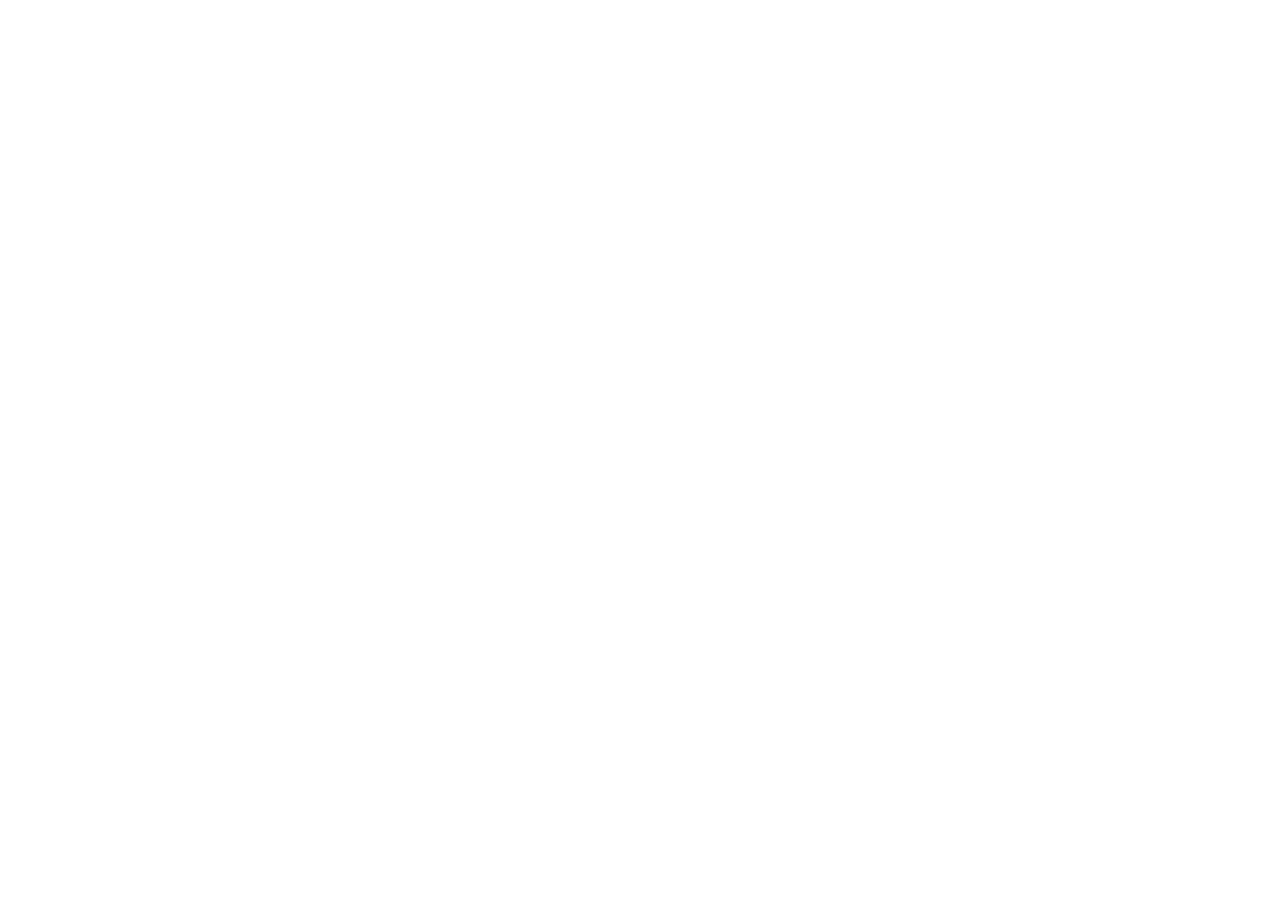
==== www/index.html @ 728b470f "Added the files of the app" ====
﻿<!DOCTYPE html>
<html>
<head>
    <title></title>
    <meta charset="utf-8" />
    <link href="styles/kendo/kendo.mobile.all.min.css" rel="stylesheet" />
    <link href="styles/app.css" rel="stylesheet" />
    <script src="cordova.js"></script>
    <script src="scripts/libs/jquery.min.js"></script>
    <script src="scripts/libs/kendo/kendo.mobile.min.js"></script>
    <script src="scripts/libs/rsvp.min.js"></script>
    <script src="scripts/libs/sha1.js"></script>
    <script src="scripts/helpers/http-request.js"></script>
    <script src="scripts/helpers/helpers.js"></script>
    <script src="scripts/app/users-view-model.js"></script>
    <script src="scripts/app/taxi-details-view-model.js"></script>
    <script src="scripts/app/cities-view-model.js"></script>
    <script src="scripts/app.js"></script>
</head>
<body>
    <div id="home-view" data-id="home-view" data-role="view" data-title="Home"
            data-layout="app-layout">
        <p>
            Welcome to the Call me a Taxi App. This is an application for checking Taxi companies.
        </p>
        <p>
            Everybody can see a list of taxi companies all over the world, check their tariff and see a feedback given from other users.
        </p>
    </div>

    <div id="cities-view" data-id="cities-view" data-role="view" data-layout="app-layout" data-title="Cities"
            data-show="app.cities.init">
        <select id="cities-list" data-role="dropdownlist"
                data-bind="source: cities, events: { change: onCityChanged}"
                data-text-field="Name"
                data-value-field="Id"></select>
        <div id="city-details">
            <h1 data-bind="text: city.Name" data-align="center"></h1>
            <p>
                <span>Country: </span>
                <span data-bind="text: city.Country"></span><br />
                <span>Latitude: </span>
                <span data-bind="text: city.Latitude"></span><br />
                <span>Longitude: </span>
                <span data-bind="text: city.Longitude"></span>
            </p>
            <ul data-role="listview" data-bind="source: taxis" data-template="taxi-template"></ul>
        </div>
    </div>

    <div id="details-view" data-id="details-view" data-role="view" data-layout="app-layout" data-title="Taxi Details"
            data-show="app.taxiDetails.init">
        <h2 data-bind="text: taxi.name"></h2>
        <div class="app-buttons">
            <a class="taxi-button app-button" data-role="listiew-link" data-bind="attr: {href: taxi.callPhone}, text:taxi.getPhoneString"></a>
            <a class="taxi-button app-button" data-bind="attr: {href: taxi.website}">Go to web site</a>
            <a class="like-button app-button" data-role="button" data-bind="events: {click: like}">Like</a>
            <a class="like-button app-button" data-role="button" data-bind="events: {click: dislike}">Dislike</a>
        </div>
        <span>Likes</span>
        <span data-bind="text: taxi.likes"></span>
        <span>Dislikes</span>
        <span data-bind="text: taxi.dislikes"></span>
        <div id="fares-container">
            <div class="table">
                <div class="row">
                    <div class="header cell">Type</div><div class="header cell">Daily</div><div class="header cell">Nightly</div>
                </div>
                <div data-role="listview"
                     data-bind="source: taxi.fares"
                     data-template="fare-template">
                </div>
            </div>
        </div>
        <p data-bind="text: taxi.description"></p>
    </div>

    <div id="user-view"
            data-id="user-view"
            data-role="view"
            data-title="User Info"
            data-layout="app-layout"
            data-show="app.users.init"
            data-hide="app.users.dispose">
        <p>
            Your username currently is <strong data-bind="text: username"></strong>
        </p>
        <input type="text" data-bind="value: newUsername" />
        <button data-role="button" data-bind="events: {click: changeUsername}">Change</button>
        <span class="message success" data-bind="text: successMessage"></span>
        <span class="message error" data-bind="text: errMessage"></span>
    </div>

    <script id="fare-template" type="text/x-kendo-template">
        <div class="row">
            <div class="cell"><strong>#:type#</strong></div><div class="cell">#:costs.daily#</div><div class="cell">#:costs.nightly#</div>
        </div>
    </script>

    <script id="taxi-template" type="text/x-kendo-template">
        <li>
            <a data-role="listview-link" href="\#details-view?taxiId=#=Id#">
                <h3>
                    #:Name#
                    <span class="taxi-header-likes">(liked: #: Likes #, disliked: #: Dislikes#)</span>
                </h3>
            </a>
        </li>
    </script>
    <div id="app-layout" data-id="app-layout" data-role="layout">
        <header data-role="header">
            <div data-role="navbar">
                <span data-role="view-title"></span>
            </div>
        </header>
        <div data-role="footer">
            <div data-role="tabstrip">
                <a href="#home-view" data-icon="home">Home</a>
                <a href="#cities-view" data-icon="info">Cities</a>
                <a href="#user-view" data-icon="contacts">User</a>
            </div>
        </div>
    </div>
</body>
</html>
---- www/styles/kendo/kendo.mobile.all.min.css ----
/*
* Kendo UI Mobile v2013.2.729 (http://kendoui.com)
* Copyright 2013 Telerik AD. All rights reserved.
*
* Kendo UI Mobile commercial licenses may be obtained at
* https://www.kendoui.com/purchase/license-agreement/kendo-ui-mobile-commercial.aspx
* If you do not own a commercial license, this file shall be governed by the trial license terms.
*
* The use of Kendo UI Mobile in Icenium is governed by the Telerik End User License Agreement for Icenium at
* http://www.icenium.com/terms-of-use
*/
@-ms-viewport{width:device-width}.km-root{font-size:.92em}.km-root a{color:inherit}.km-tablet{font-size:1em}.km-root *:focus{outline:0}.km-root,.km-pane{width:100%;height:100%;-ms-touch-action:none;-ms-content-zooming:none;-ms-user-select:none;-webkit-user-select:none;-webkit-text-size-adjust:none;-moz-text-size-adjust:none;text-size-adjust:none}.km-pane{font-family:sans-serif;overflow-x:hidden}.km-root>*,.km-header *,.km-footer *{margin:0;padding:0}.km-root *{-webkit-touch-callout:none;-webkit-tap-highlight-color:rgba(0,0,0,0)}.km-view{top:0;left:0;position:absolute;display:-moz-box;display:-webkit-box;display:-webkit-flex;display:-ms-flexbox;display:flex;height:100%;width:100%;-moz-box-orient:vertical;-webkit-box-orient:vertical;-webkit-flex-direction:column;-ms-flex-direction:column;flex-direction:column;-webkit-align-items:stretch;align-items:stretch;-webkit-align-content:stretch;align-content:stretch;vertical-align:top}:-moz-any(.km-view,.km-pane){overflow:hidden}.k-ff18 *:-moz-any(.km-view,.km-pane),.k-ff19 *:-moz-any(.km-view,.km-pane),.k-ff20 *:-moz-any(.km-view,.km-pane),.k-ff21 *:-moz-any(.km-view,.km-pane){position:relative}:-moz-any(.km-view){display:-moz-inline-box;display:flex}.km-content{min-height:1px;-moz-box-flex:1;-webkit-box-flex:1;-webkit-flex:1;-ms-flex:1;flex:1;-moz-box-align:stretch;-webkit-box-align:stretch;-ms-flex-align:stretch;flex-align:stretch;display:block;width:auto;overflow:hidden;position:relative}.km-content p,.km-content h1,.km-content h2,.km-content h3,.km-content h4,.km-content h5,.km-content h6{margin-left:1rem;margin-right:1rem}.km-header,.km-footer{display:block;display:-moz-box;-moz-box-orient:vertical;width:100%}:-moz-any(.km-scrollview)>div{display:inline-block}.km-header{padding:0}.km-footer{background:#1a1a1a}[data-role="layout"]{display:none}[data-role="view"],[data-role="drawer"]{visibility:hidden}.km-view{visibility:visible}.km-tabstrip{-moz-box-orient:horizontal;-webkit-box-orient:horizontal;-moz-box-align:start;-webkit-box-align:start;-ms-flex-align:start;flex-align:start;-webkit-flex-direction:row;-ms-flex-direction:row;flex-direction:row;-moz-box-pack:start;padding:0}.km-header,.km-footer{position:relative;z-index:1}@media all and (-webkit-min-device-pixel-ratio:10000),not all and (-webkit-min-device-pixel-ratio:0){.km-view{display:table}.km-header,.km-footer,.km-content{display:table-row}.km-header,.km-footer{height:1px}}.km-hide-title{display:none}.km-show-title:after{display:block;content:"\a0";height:0}.km-fill-title:after{height:auto}.km-footer .km-show-title:after{display:inline-block}.km-view-title,.km-dialog-title{position:relative;visibility:visible;text-align:center;font-size:1.4em;line-height:2.3em;margin-left:auto;margin-right:auto}.km-horizontal .km-view-title{line-height:2em}.km-toolbar,.km-navbar,.km-button,.km-buttongroup,.km-tabstrip,.km-blackberry li.km-actionsheet-cancel>a{background-origin:border-box;position:relative;display:inline-block;padding:.4em .7em;margin:.1rem;overflow:visible;text-decoration:none}.km-buttongroup,.km-tabstrip{padding:.4rem .7rem}.km-horizontal .km-tabstrip{padding:.2rem .7rem}.km-button{cursor:pointer;outline:0}.km-switch input[type=checkbox]{display:none}.km-switch,.km-checkbox{text-align:left;font-size:1rem;display:inline-block;width:6.4rem;height:2rem;line-height:2rem;position:relative;overflow:hidden}.km-switch-wrapper,.km-slider-wrapper{display:block;height:100%;width:100%;overflow:hidden}.km-switch-background,.km-slider-background{display:block;margin:0 1px 1px -5em;height:100%;width:200%}.km-switch-container{top:0;left:0;position:absolute;display:block;height:100%;width:100%;overflow:hidden;background:transparent;-moz-box-sizing:border-box;-webkit-box-sizing:border-box;box-sizing:border-box}.km-checkbox{width:1.8rem;height:1.8rem}.km-checkbox-checked:after{content:"\a0";display:block;width:100%;height:100%}.km-switch-handle{top:0;left:0;width:2.72em;height:100%;display:inline-block;margin:-1px 0 0 -1px;background-color:#000}.km-switch-label-on,.km-switch-label-off{display:block;width:130%;font-size:1em;line-height:2em;text-align:center;position:absolute;text-transform:uppercase}.km-switch-label-off{left:104%}.km-switch-label-on{left:-134%;text-shadow:0 -1px 0 rgba(0,0,0,0.3)}.km-badge,.km-detail{text-decoration:none;display:inline-block;vertical-align:middle;overflow:hidden;text-align:center;position:absolute;z-index:1;height:2em;font-size:.6rem;text-shadow:none}.km-badge{top:-1em;right:-1em;line-height:2em;margin-left:.5em;min-width:.9em;padding:0 .55em;-moz-background-clip:padding-box;-webkit-background-clip:padding-box;background-clip:padding-box}.km-tabstrip .km-badge{top:-0.2em;right:auto;margin-left:-1em}.km-detail{position:absolute;float:right;right:.8rem;top:50%;margin-top:-0.7rem;width:1.3rem;height:1.3rem;font-size:1rem;-moz-box-sizing:border-box;-webkit-box-sizing:border-box;box-sizing:border-box}.km-root .km-detaildisclose{font-size:.8em}:-moz-any(.km-detail){width:1rem;height:1rem}.km-listview-link:after{width:.5rem;height:.5rem;content:"\a0";display:inline-block;vertical-align:middle}.km-listview-link:after{margin-left:-0.2rem;border-style:solid;border-width:.24rem .24rem 0 0;-webkit-transform:rotate(45deg);-moz-transform:rotate(45deg);-ms-transform:rotate(45deg);-o-transform:rotate(45deg);transform:rotate(45deg)}.km-button::-moz-focus-inner{padding:0;border:0}.km-buttongroup{-webkit-margin-collapse:separate;margin-collapse:separate;margin:.5em auto}.km-root .km-buttongroup{padding:0;border-color:transparent;background:0;white-space:nowrap;display:table}.km-buttongroup>.km-button{display:table-cell}.km-root .km-buttongroup .km-button{margin:0;border-width:1px 0 1px 1px;padding:.48em .9em .44em}.km-tablet .km-buttongroup .km-button{padding:.4em .8em .34em}.km-root .km-navbar .km-buttongroup{font-size:.95rem;line-height:1em;margin:0 0 .2em;display:inline-block;height:1.5em;top:-2px}.km-tablet .km-navbar .km-buttongroup{top:-1px}.km-root .km-navbar .km-buttongroup>.km-button{font-size:1em;min-width:4rem;text-align:center}.km-tablet .km-navbar .km-buttongroup>.km-button{min-width:6rem}.km-view .km-buttongroup .km-button:last-child{border-right-width:1px}.km-scrollview{white-space:nowrap;overflow:hidden;width:100%}.km-scrollview>div>*{-webkit-transform:translatez(0)}.km-scrollview>div>[data-role=page]{vertical-align:top;display:inline-block;min-height:1px}.km-scrollview .km-virtual-page{min-height:1px;position:absolute;top:0;left:0;display:inline-block}:-moz-any(.k-ff18,.k-ff19,.k-ff20,.k-ff21) .km-scrollview>div{width:0}.km-pages{text-align:center;margin:0;padding:.6em 0 0}.km-pages li{display:inline-block;width:.5em;height:.55em;margin:0 .3em}.km-ios .km-buttongroup .km-button{font-size:1.2em;font-weight:bold}.km-ios .km-state-disabled .km-button,.km-android .km-state-disabled .km-button,.km-blackberry .km-state-disabled .km-button,.km-meego .km-state-disabled .km-button{color:#aaa;text-shadow:none}.km-tabstrip,.km-toolbar,.km-navbar{display:block;padding:.8em;margin:0;width:100%;border-width:0;-moz-box-sizing:border-box;-webkit-box-sizing:border-box;box-sizing:border-box}.km-tabstrip{text-align:center;word-spacing:-1em}.km-tabstrip .km-button{word-spacing:normal;box-shadow:none;-webkit-box-shadow:none;vertical-align:bottom}@media screen and (-webkit-min-device-pixel-ratio:0){.km-tabstrip{word-spacing:normal;width:100%}}.km-toolbar,.km-navbar{padding:0;-moz-box-flex:1;-webkit-box-flex:1;-webkit-flex:1;-ms-flex:1;flex:1;position:relative;overflow:hidden;display:block;border-width:0 0 1px 0;background-color:#fff}.km-root div:-moz-any(.km-toolbar,.km-navbar){overflow:visible}.km-toolbar .km-button,.km-navbar .km-button{margin-top:.5rem;margin-bottom:.5rem}.km-navbar .km-no-title{padding-top:.7rem;padding-bottom:.7rem}.km-horizontal .km-toolbar .km-button,.km-horizontal .km-navbar .km-button{margin-top:.3rem;margin-bottom:.3rem}.km-horizontal .km-navbar .km-no-title{padding-top:.5rem;padding-bottom:.5rem}.km-tablet.km-root .km-no-title{padding-top:.55rem;padding-bottom:.55rem}.km-tablet .km-navbar .km-button,.km-tablet .km-toolbar .km-button{margin-top:.45rem;margin-bottom:.45rem}.km-root .km-pane .km-navbar .km-no-title{visibility:visible;line-height:0}.km-tabstrip .km-button{font-family:Arial,Helvetica,sans-serif;color:#a8a8a8;padding:.4em .8em;border-width:0;border-color:transparent;background:0;margin:0;text-align:center}.km-tabstrip .km-button:first-child{border-left:0}.km-tabstrip .km-button:last-child{border-right:0}.km-listview-wrapper>ul:not(.km-listview){margin:0 auto}.km-list,.km-listview{padding:0;margin:0;list-style-type:none}.km-listinset,.km-listgroupinset{margin:1em}.km-listinset,.km-listgroupinset .km-list{overflow:hidden}.km-listview .km-switch{margin-top:-0.95rem;position:absolute;right:.8rem;top:50%}.km-listview .km-list{text-indent:0}.km-list>li,.km-root .km-listview-link,.km-root .km-listview-label{margin:0;display:block;position:relative;list-style-type:none;vertical-align:middle;-moz-box-sizing:border-box;-webkit-box-sizing:border-box;box-sizing:border-box;padding:.5em .7em}.km-list>li{line-height:1.6em;overflow:hidden}.km-virtual-list{position:relative;width:100%;-webkit-transform:translateZ(0)}.km-virtual-list>li{width:100%;position:absolute;top:0;-webkit-transform:translateZ(0)}.km-root .km-list .km-load-more{border-bottom:0}.km-list>li>*{line-height:normal}.km-group-title{display:block;font-weight:bold;padding:.2em 0;text-indent:.8em}.km-listgroupinset .km-group-title{margin-top:.65em;line-height:2em}.km-list:not(.km-virtual-list)>li:first-child{border-top:0}.km-list:not(.km-virtual-list)>li:last-child{border-bottom:0}.km-root .km-listview-link,.km-root .km-listview-label{line-height:inherit;text-decoration:none;margin:-0.5em -0.7em}.km-listview-link:after,.km-listview-label:after{border-color:#777;content:"\a0";display:block;position:absolute;right:1rem;top:50%;margin-top:-0.32rem}.km-filter-form{width:100%;padding:.5em 0;border:1px solid transparent;border-width:1px 0}.km-filter-wrap{position:relative;margin:0 .7em;padding:.2em .4em;border:1px solid transparent}.km-root .km-filter-wrap:before{display:inline-block;vertical-align:middle;content:"\e0e9";font-size:1.6em;width:1em;height:1em;margin-right:-1em;color:inherit}.km-tablet .km-filter-wrap{max-width:24em;margin:0 auto}.km-filter-wrap>input[type="search"]::-webkit-search-cancel-button{display:none}.km-filter-wrap input{width:100%;-moz-box-sizing:border-box;-webkit-box-sizing:border-box;box-sizing:border-box;border:0;background:transparent;-moz-appearance:none;-webkit-appearance:none;vertical-align:middle;padding:0 1.4em}.km-filter-reset{display:inline-block;margin-left:-1.6em;vertical-align:middle;text-align:center;z-index:1;text-decoration:none;height:100%}.km-filter-reset .km-clear{font-size:1.6em;width:1em;height:1em;display:block}.km-filter-reset>.km-text{position:absolute;top:-3333px;left:-3333px}.km-native-scroller{overflow:scroll;-webkit-overflow-scrolling:touch;-ms-touch-action:pan-x pan-y;-ms-overflow-style:-ms-autohiding-scrollbar;-ms-scroll-snap-type:proximity}.km-scroller-pull{width:100%;display:block;position:absolute;line-height:3em;font-size:1.4em;text-align:center;-webkit-transform:translate3d(0,-3em,0);-moz-transform:translate3d(0,-3em,0);-ms-transform:translate3d(0,-3em,0);-o-transform:translate3d(0,-3em,0);transform:translate3d(0,-3em,0)}.km-scroller-pull .km-template{display:inline-block;min-width:200px;text-align:left}.km-load-more .km-icon,.km-root .km-scroller-pull .km-icon{display:inline-block;height:2rem;margin-right:1rem;vertical-align:middle;width:2rem;font-size:2rem;-webkit-transform:rotate(0deg);-moz-transform:rotate(0deg);-ms-transform:rotate(0deg);-o-transform:rotate(0deg);transform:rotate(0deg);-webkit-transition:-webkit-transform 300ms linear;-moz-transition:-moz-transform 300ms linear;-ms-transition:-ms-transform 300ms linear;-o-transition:-o-transform 300ms linear;transition:transform 300ms linear}.km-root .km-scroller-release .km-icon{-webkit-transform:rotate(180deg);-moz-transform:rotate(180deg);-ms-transform:rotate(180deg);-o-transform:rotate(180deg);transform:rotate(180deg)}.km-root .km-scroller-refresh .km-icon{-webkit-transition:none;-moz-transition:none;-ms-transition:none;-o-transition:none;transition:none}.km-default-content{padding:1em}.km-item label:before,.km-item label.km-item-checked:after{position:absolute;content:" ";display:block;top:50%;left:.6em;width:36px;height:36px;margin-top:-18px}.km-detail .km-text{display:none}.km-detail .km-icon,.km-button .km-icon,.km-list .km-icon,.km-ios .km-button .km-icon{width:1em;height:1em;font-size:1.3em;margin-left:-0.3em;margin-right:.3em;vertical-align:text-top;display:inline-block;background-size:auto 100%}.km-button .km-icon{margin-top:-0.1em;margin-bottom:-0.1em}.km-root .km-view .km-notext{margin-left:0;margin-right:0}.km-list .km-switch{position:absolute;top:50%;right:.8rem;margin-top:-1rem}.km-root .km-rowinsert:after,.km-root .km-rowdelete:after,.km-root .km-contactadd:after,.km-root .km-detaildisclose:after,.km-root .km-rowinsert:before,.km-root .km-rowdelete:before,.km-root .km-contactadd:before,.km-root .km-detaildisclose:before,.km-detail .km-icon{left:.15em;top:.15em;line-height:1em;font-size:1em;position:absolute}.km-root .km-detaildisclose:after{left:.1em;top:.25em;text-align:center;font-weight:bold}.km-buttongroup .km-button .km-icon{width:1em;height:1em;font-size:1em;margin:0 .16em 0 0}.km-tabstrip .km-button .km-icon{width:2.5rem;height:2.5rem;font-size:2.5rem}.km-tabstrip .km-image,.km-tabstrip .km-button .km-icon{margin:.1rem auto 0;display:inline-block}.km-tabstrip .km-text{display:block}.km-phone .km-tabstrip .km-icon{height:2.2rem;width:2.2rem;font-size:2.2rem}.km-phone .km-horizontal .km-tabstrip .km-icon{height:2rem;width:2rem;font-size:2rem}.km-root .k-slider{width:50%;height:.6em;line-height:.6em;position:relative;display:inline-block;vertical-align:middle;text-align:center}.km-list .k-slider{position:absolute;right:0;margin-top:-0.5em;top:50%}.km-root .k-slider-track{left:1em!important;width:auto!important;right:1em;height:100%;display:block;position:absolute}.km-root .k-slider-track,.km-root .k-slider-selection{margin-top:0;border-radius:5px;-moz-border-radius:5px;-webkit-border-radius:5px;box-shadow:inset 0 0 1px rgba(0,0,0,0.3);-webkit-box-shadow:inset 0 0 1px rgba(0,0,0,0.3)}.km-root .k-slider-selection{top:0;height:100%}.km-root .k-slider-items{margin:0}.km-root .k-slider .k-draghandle{text-indent:-3333px;top:-0.35em;left:0;width:1.2em;height:1.2em;display:block;position:absolute}.km-root .k-slider-tooltip{display:none}.km-touch-scrollbar{position:absolute;visibility:hidden;z-index:200000;height:.4em;width:.4em;background-color:#333;opacity:0;-webkit-transform-origin:0 0;-moz-transform-origin:0 0;-ms-transform-origin:0 0;-o-transform-origin:0 0;transform-origin:0 0;-webkit-transition:opacity .3s linear;-moz-transition:opacity .3s linear;-ms-transition:opacity .3s linear;-o-transition:opacity .3s linear;transition:opacity .3s linear}.km-vertical-scrollbar{height:100%;right:2px;top:0}.km-horizontal-scrollbar{width:100%;left:0;bottom:2px}.km-scrollview,.km-scroll-container{-moz-user-select:none;-webkit-user-select:none;-ms-user-select:none;user-select:none;-moz-user-select:-moz-none;-webkit-margin-collapse:separate;margin-collapse:separate}.km-scroll-wrapper{position:relative}.km-scroll-header{position:absolute;z-index:1001;width:100%;top:0;left:0}.km-leftitem,.km-rightitem{z-index:1;position:absolute;right:.5em}.km-popup .km-rightitem{right:0}.km-leftitem{left:.5em;right:auto}.km-popup .km-leftitem{left:0}.km-leftitem,.km-rightitem{height:100%}.km-leftitem>*,.km-rightitem>*{display:inline-block;vertical-align:middle}.km-leftitem:before,.km-rightitem:before{content:"\a0";display:inline-block;height:100%;width:0;vertical-align:middle}.km-dialog{position:absolute;min-width:19em;max-width:25em;overflow:hidden}.km-dialog-title{position:static;float:none;height:2.6em;margin-top:-2.6em;font-size:1.22em;line-height:3em}.km-dialog:before{content:"\a0";display:block;overflow:visible;width:100%;height:3em;opacity:.2}.km-dialog-content{font-weight:normal;min-height:2em;text-align:center}.km-dialog .km-button{display:block;margin:.4em;font-size:1.3em;text-align:center;padding:.44em;-moz-user-select:none;-webkit-user-select:none;-ms-user-select:none;user-select:none}.km-loader{top:50%;left:50%;width:180px;height:130px;opacity:.85;z-index:100000;padding:30px 30px;position:absolute;margin-top:-70px;margin-left:-90px;-moz-box-sizing:border-box;-webkit-box-sizing:border-box;box-sizing:border-box;background-color:black}.km-loader h1{font-size:1rem;color:white;text-align:center;margin-top:10px}.km-loader .km-loading,.km-load-more .km-icon,.km-scroller-refresh .km-icon{animation:km-spin 1s infinite linear;-moz-animation:km-spin 1s infinite linear;-webkit-animation:km-spin 1s infinite linear;display:block;margin:0 auto;width:35px;height:35px;font-size:35px}.km-loader .km-loading:after,.km-load-more .km-icon:after{color:#ccc}.km-loading-left,.km-loading-right{display:none}@-webkit-keyframes km-spin{from{-webkit-transform:rotate(0deg)}to{-webkit-transform:rotate(360deg)}}@-moz-keyframes km-spin{from{-moz-transform:rotate(0deg)}to{-moz-transform:rotate(360deg)}}@-ms-keyframes km-spin{from{-ms-transform:rotate(0deg)}to{-ms-transform:rotate(360deg)}}@-o-keyframes km-spin{from{-o-transform:rotate(0deg)}to{-o-transform:rotate(360deg)}}.km-list input[type=text]:not(.k-input),.km-list input[type=password],.km-list input[type=search],.km-list input[type=number],.km-list input[type=tel],.km-list input[type=url],.km-list input[type=email],.km-list input[type=file],.km-list input[type=month],.km-list input[type=color],.km-list input[type=week],.km-list input[type=date],.km-list input[type=time],.km-list input[type=datetime],.km-list input[type=datetime-local],.km-list select:not([multiple]),.km-list .k-dropdown,.km-list textarea{width:50%;-moz-box-sizing:border-box;-webkit-box-sizing:border-box;box-sizing:border-box;font-size:1.2em;position:absolute;top:50%;line-height:normal;z-index:1;right:0;margin-top:-1em}.km-root .k-slider .k-tick,.km-root .k-slider .k-label,.km-root .k-slider .k-button{display:none}.km-list textarea{position:relative;width:-webkit-calc(50%+.7em);width:-moz-calc(50%+.7em);width:calc(50%+.7em);margin-right:-0.7em}.km-list input,.km-list select,.km-list textarea,.km-list input[type=checkbox],.km-list input[type=radio]{appearance:none;-moz-appearance:none;-webkit-appearance:none}.km-list input[type=checkbox],.km-list input[type=radio]{position:absolute;top:50%;right:.7em;margin-top:-0.5em;background:0}.km-root input,.km-root textarea{-moz-user-select:text;-webkit-user-select:text;-ms-user-select:text;user-select:text}.km-root input[readonly],.km-root select:not([multiple]){-moz-user-select:none;-webkit-user-select:none;-ms-user-select:none;user-select:none}.km-list textarea{top:0}.km-list .k-dropdown{line-height:1.4em}.km-list .k-dropdown,.km-list .k-dropdown .k-input{background-color:transparent}.km-root .k-dropdown-wrap{display:inline-block}.km-root .km-listview-label:after,.km-root input ~ .km-listview-link:after,.km-root textarea ~ .km-listview-link:after,.km-root select ~ .km-listview-link:after,.km-root .k-dropdown ~ .km-listview-link:after{display:none}.km-root .k-dropdown select,.km-root .k-dropdown .k-select{display:none}.km-root .km-list textarea{position:relative;float:right;margin-top:0;font-family:inherit}.km-root .km-popup .k-item,.km-actionsheet>li{list-style-type:none;padding:inherit 1em;border-bottom:1px solid #555;-moz-box-sizing:border-box;-webkit-box-sizing:border-box;box-sizing:border-box}.km-actionsheet>li{line-height:2em;border-bottom:0}.km-root .km-popup .k-list,.km-actionsheet{padding:0;margin:0}.km-root .km-popup .k-item:last-child,.km-actionsheet>li:last-child{border:0}.km-shim{left:0;bottom:0;position:absolute;width:100%;height:100%;background:rgba(0,0,0,0.6);z-index:10001;-moz-box-sizing:border-box;-webkit-box-sizing:border-box;box-sizing:border-box}.km-shim .k-animation-container,.km-actionsheet-wrapper{width:100%;box-shadow:none;-webkit-box-shadow:none;border:0}.km-shim .k-animation-container{width:auto}.km-listview-label input[type=radio],.km-listview-label input[type=checkbox]{border:0;font-size:inherit;width:1em;height:.9em}.km-load-more{display:block;padding:.3em 0 1.2em;height:3.2em;text-align:center}.km-root div.km-splitview{-moz-box-orient:horizontal;-webkit-box-orient:horizontal;-moz-box-direction:normal;-webkit-box-direction:normal;-webkit-flex-direction:row;-ms-flex-direction:row;flex-direction:row}.km-root .km-splitview.km-split-vertical{-moz-box-orient:vertical;-webkit-box-orient:vertical;-webkit-flex-direction:column;-ms-flex-direction:column;flex-direction:column}.km-splitview>.km-pane{-moz-box-flex:2;-webkit-box-flex:2;-webkit-flex:2;-ms-flex:2;flex:2;width:auto;height:auto}.km-splitview>.km-pane:first-child{-moz-box-flex:1;-webkit-box-flex:1;-webkit-flex:1;-ms-flex:1;flex:1}.km-split-horizontal>.km-pane{height:100%}.km-split-vertical>.km-pane>.km-view{display:-webkit-box}.km-pane{position:relative}.km-popup-wrapper,.km-modalview-wrapper{z-index:10001;position:relative;background:0;border:0;box-shadow:none;-webkit-box-shadow:none}.km-popup-overlay{position:absolute;top:0;left:0;width:100%;height:100%;z-index:10000}.km-popup-arrow,.km-popup-arrow:after,.km-down .km-popup-arrow:before{position:absolute;width:15px;height:15px;top:0;left:0;z-index:2}.km-left .km-popup-arrow,.km-right .km-popup-arrow{margin-top:-8px}.km-up .km-popup-arrow,.km-down .km-popup-arrow{margin-left:-8px}.km-popup-arrow:after,.km-down .km-popup-arrow:before{display:block;content:"\a0";width:0;height:0}.km-up .km-popup-arrow{top:auto;bottom:0}.km-left .km-popup-arrow{left:auto;right:0}.km-popup.km-pane{-moz-box-sizing:border-box;-webkit-box-sizing:border-box;box-sizing:border-box;width:100%;height:100%;min-height:100px}.km-modalview,.km-modalview-wrapper:before{overflow:hidden;position:relative;display:-moz-inline-box;display:-webkit-inline-box;display:-webkit-inline-flex;display:-ms-inline-flexbox;display:inline-flex;width:100%;height:100%;vertical-align:middle}.km-modalview .km-content{box-flex:1}.km-modalview-wrapper:before{margin-left:-1px;content:"\a0";width:0;display:inline-block}.km-stretched-view{display:-moz-box;display:-webkit-box;display:-webkit-flex;display:-ms-flexbox;display:flex}.km-stretched-view>*{width:100%}.km-on-wp .km-view,.km-on-wp .km-header,.km-on-wp .km-footer,.km-on-wp .km-slider,.km-on-wp .km-switch,.km-on-wp .km-filter-reset,.km-on-wp .km-shim .k-animation-container,.km-on-wp .km-scroll-container{transform:translateZ(0)}.km-pane,.km-on-ios .km-view,.km-on-ios .km-header,.km-on-ios .km-footer,.km-on-ios .km-slider,.km-on-ios .km-switch,.km-on-ios .km-group-title,.km-on-ios .km-list>li,.km-on-ios .km-filter-reset,.km-on-ios .km-shim .k-animation-container,.km-on-ios .km-scroll-container,.km-on-blackberry .km-view,.km-on-blackberry .km-content,.km-on-blackberry .km-header,.km-on-blackberry .km-footer,.km-on-blackberry .km-icon,.km-on-blackberry .km-switch,.km-on-blackberry .km-popup .k-item,.km-on-blackberry .km-actionsheet-wrapper{-webkit-transform:translatez(0)}.km-on-meego,.km-on-android{-webkit-transform:none}.km-on-android.km-2 .km-header,.km-on-android.km-2 .km-footer,.km-on-android .km-switch,.km-on-android.km-2 .km-list>li,.km-on-android.km-3 .km-listview-wrapper,.km-on-android.km-4 .km-listview-wrapper,.km-on-android.km-4 .km-content,.km-on-android .km-switch-handle,.km-android.km-on-android .km-switch-wrapper,.km-on-android .km-scroll-container,.km-on-meego .km-content,.km-on-meego .km-switch,.km-on-meego .km-icon,.km-on-meego .km-header,.km-on-meego .km-footer,.km-on-meego .km-content,.km-on-meego .km-switch-handle,.km-on-meego .km-switch-wrapper{-webkit-transform:translatez(0);-webkit-backface-visibility:hidden}.km-on-android.km-4 input{-webkit-user-modify:read-write-plaintext-only}.km-overlay{position:absolute;top:0;left:0;width:100%;height:100%;background:transparent;z-index:100000}.k-ff .km-scroll-container{padding-bottom:20px}.km-wp .km-view .km-absolute,.km-meego .km-view .km-absolute{position:absolute}.km-drawer,[data-role=drawer]{top:0;left:auto;width:250px}.km-drawer .km-header,.km-drawer .km-footer{z-index:0}.km-left-drawer{left:0}.km-right-drawer{right:0}@font-face{font-family:"Kendo UI";src:url("images/KendoUI.woff") format("woff"),url("images/KendoUI.ttf") format("truetype")}body:before{font-family:"Kendo UI";content:"\a0";font-size:0;width:0;height:0;position:absolute;z-index:-1}.km-root .km-pane .km-view .km-icon{-webkit-background-clip:text;background-size:0}.km-icon{position:relative}.km-icon:after,.km-icon:before,.km-contactadd:after,.km-contactadd:before,.km-rowdelete:after,.km-rowdelete:before,.km-rowinsert:after,.km-rowinsert:before,.km-detaildisclose:after,.km-detaildisclose:before,.km-loading:after,.km-filter-wrap:before{position:relative;content:"\a0";display:block;width:100%;height:100%;text-align:left;vertical-align:middle;background-size:auto;font:1em/1em "Kendo UI"}.km-icon:before,.km-contactadd:before,.km-rowdelete:before,.km-rowinsert:before,.km-detaildisclose:before{position:absolute;margin-top:1px;color:rgba(0,0,0,0.7);display:none}.km-state-active .km-icon:before,.km-state-active .km-contactadd:before,.km-state-active .km-rowdelete:before,.km-state-active .km-rowinsert:before,.km-state-active .km-detaildisclose:before{display:block}:-webkit-any(.km-ios):not(.km-android):not(.km-blackberry6):not(.km-blackberry7):not(.km-meego) .km-icon:after,:-webkit-any(.km-blackberry):not(.km-android):not(.km-blackberry6):not(.km-blackberry7):not(.km-meego) .km-icon:after{background-image:inherit;background-repeat:inherit;background-position:inherit;background-color:currentcolor;-webkit-background-clip:text;-webkit-text-fill-color:transparent}.km-root .km-pane.km-on-blackberry.km-blackberry6 .km-view .km-icon:after,.km-root .km-pane.km-on-blackberry.km-blackberry7 .km-view .km-icon:after,.km-root .km-pane.km-on-ios.km-ios4 .km-view .km-icon:after,.km-root .km-pane.km-pane.km-on-android .km-view span.km-icon:after,.km-root .km-pane.km-pane.km-on-meego .km-view span.km-icon:after{background:0;-webkit-text-fill-color:inherit}.km-contactadd:after,.km-contactadd:before,.km-rowinsert:after,.km-rowinsert:before{content:"\E039"}.km-rowdelete:after,.km-rowdelete:before{content:"\E03a"}.km-detaildisclose:after,.km-detaildisclose:before{content:"\E0E2"}.km-action:after,.km-action:before{content:"\e0ca"}.km-add:after,.km-add:before{content:"\e0cb"}.km-battery:after,.km-battery:before{content:"\e0ce"}.km-bookmarks:after,.km-bookmarks:before{content:"\e0cf"}.km-camera:after,.km-camera:before{content:"\e0d0"}.km-cart:after,.km-cart:before{content:"\e0d1"}.km-edit:after,.km-compose:after,.km-edit:before,.km-compose:before{content:"\e0d5"}.km-contacts:after,.km-contacts:before{content:"\e0e4"}.km-trash:after,.km-delete:after,.km-trash:before,.km-delete:before{content:"\e0ec"}.km-details:after,.km-details:before{content:"\e0e2"}.km-download:after,.km-downloads:after,.km-download:before,.km-downloads:before{content:"\e0d4"}.km-fastforward:after,.km-fastforward:before{content:"\e0d9"}.km-toprated:after,.km-favorites:after,.km-toprated:before,.km-favorites:before{content:"\e0d7"}.km-featured:after,.km-featured:before{content:"\e0d8"}.km-globe:after,.km-globe:before{content:"\e0dc"}.km-history:after,.km-history:before{content:"\e0e7"}.km-home:after,.km-home:before{content:"\e0dd"}.km-info:after,.km-about:after,.km-info:before,.km-about:before{content:"\e0de"}.km-more:after,.km-more:before{content:"\e0e0"}.km-mostrecent:after,.km-mostrecent:before{content:"\e0cc"}.km-mostviewed:after,.km-mostviewed:before{content:"\e0d6"}.km-organize:after,.km-organize:before{content:"\e0eb"}.km-pause:after,.km-pause:before{content:"\e0e3"}.km-play:after,.km-play:before{content:"\e0e5"}.km-recents:after,.km-recents:before{content:"\e0d2"}.km-refresh:after,.km-refresh:before{content:"\e0e6"}.km-reply:after,.km-reply:before{content:"\e0ed"}.km-rewind:after,.km-rewind:before{content:"\e0e8"}.km-search:after,.km-search:before{content:"\e0e9"}.km-settings:after,.km-settings:before{content:"\e0da"}.km-share:after,.km-share:before{content:"\e0df"}.km-sounds:after,.km-volume:after,.km-sounds:before,.km-volume:before{content:"\e0ef"}.km-stop:after,.km-stop:before{content:"\e0ea"}.km-wifi:after,.km-wifi:before{content:"\e0f0"}.km-android .km-more:after,.km-android .km-more:before{content:"\e0e1"}.km-meego .km-more:after,.km-meego .km-more:before{content:"\e0f1"}.km-wp .km-loading:after,.km-wp .km-load-more .km-icon:after,.km-wp .km-scroller-refresh .km-icon:after{content:"\e0f6"}.km-meego .km-loading:after,.km-meego .km-load-more .km-icon:after,.km-meego .km-scroller-refresh .km-icon:after{content:"\e0f6"}.km-root .km-android .km-loading:after,.km-android .km-load-more .km-icon:after,.km-root .km-android .km-scroller-refresh .km-icon:after{content:"\e0f6"}.km-scroller-pull .km-icon:after{content:"\e0f2"}.km-wp .km-scroller-pull .km-icon:after{content:"\E0D4"}.km-on-wp.km-app .km-icon:after,.km-on-wp.km-app .km-filter-wrap:before,.km-on-wp.km-app .km-state-active .km-icon:after{color:transparent;background-image:url("images/wp8_icons.png");background-size:auto 100%;height:1em;margin-top:0;vertical-align:middle}.km-wp-light.km-app .km-icon:after,.km-wp-light.km-app .km-filter-wrap:before{background-image:url("images/wp8_inverseicons.png")}.km-on-wp.km-app .km-icon{line-height:1em}.km-on-wp.km-app .km-icon:before{display:none}.km-on-wp.km-app .km-action:after{background-position-x:20%}.km-on-wp.km-app .km-add:after,.km-on-wp.km-app .km-filter-reset .km-clear:after{background-position-x:22%}.km-on-wp.km-app .km-battery:after{background-position-x:24%}.km-on-wp.km-app .km-bookmarks:after{background-position-x:26%}.km-on-wp.km-app .km-camera:after{background-position-x:28%}.km-on-wp.km-app .km-cart:after{background-position-x:30%}.km-on-wp.km-app .km-edit:after,.km-on-wp.km-app .km-compose:after{background-position-x:32%}.km-on-wp.km-app .km-contacts:after{background-position-x:34%}.km-on-wp.km-app .km-trash:after,.km-on-wp.km-app .km-delete:after{background-position-x:36%}.km-on-wp.km-app .km-details:after{background-position-x:38%}.km-on-wp.km-app .km-download:after,.km-on-wp.km-app .km-downloads:after{background-position-x:40%}.km-on-wp.km-app .km-fastforward:after{background-position-x:42%}.km-on-wp.km-app .km-toprated:after,.km-on-wp.km-app .km-favorites:after{background-position-x:44%}.km-on-wp.km-app .km-featured:after{background-position-x:46%}.km-on-wp.km-app .km-globe:after{background-position-x:48%}.km-on-wp.km-app .km-history:after{background-position-x:50%}.km-on-wp.km-app .km-home:after{background-position-x:52%}.km-on-wp.km-app .km-info:after,.km-on-wp.km-app .km-about:after{background-position-x:54%}.km-on-wp.km-app .km-more:after{background-position-x:56%}.km-on-wp.km-app .km-mostrecent:after{background-position-x:58%}.km-on-wp.km-app .km-mostviewed:after{background-position-x:60%}.km-on-wp.km-app .km-organize:after{background-position-x:62%}.km-on-wp.km-app .km-pause:after{background-position-x:64%}.km-on-wp.km-app .km-play:after{background-position-x:66%}.km-on-wp.km-app .km-recents:after{background-position-x:68%}.km-on-wp.km-app .km-refresh:after{background-position-x:70%}.km-on-wp.km-app .km-reply:after{background-position-x:72%}.km-on-wp.km-app .km-rewind:after{background-position-x:74%}.km-on-wp.km-app .km-search:after,.km-on-wp.km-app .km-filter-wrap:before{background-position-x:76%}.km-on-wp.km-app .km-settings:after{background-position-x:78%}.km-on-wp.km-app .km-share:after{background-position-x:80%}.km-on-wp.km-app .km-sounds:after,.km-on-wp.km-app .km-volume:after{background-position-x:82%}.km-on-wp.km-app .km-stop:after{background-position-x:84%}.km-on-wp.km-app .km-wifi:after{background-position-x:86%}.km-on-wp.km-app.km-android .km-more:after{background-position-x:88%}.km-on-wp.km-app.km-meego .km-more:after{background-position-x:90%}.km-on-wp.km-app.km-meego .km-loading:after,.km-on-wp.km-app.km-meego .km-load-more .km-icon:after,.km-on-wp.km-app.km-meego .km-scroller-refresh .km-icon:after{background-position-x:94%}.km-on-wp.km-app .km-scroller-pull .km-icon:after{background-position-x:100%}.km-on-wp.km-app .km-filter-wrap:before{display:inline-block;content:"\a0"}.km-on-wp.km-app .km-filter-reset .km-clear:after{transform:rotate(45deg)}@media only screen and (height:320px) and (orientation:landscape){.km-ios6{height:100%!important}}.km-ios:after{content:url("images/back.png");display:none}.km-ios{background:#fff;font:bold .9em HelveticaNeue,sans-serif}.km-ios .km-view{overflow:hidden}.km-ios .km-view-title,.km-ios .km-dialog-title{position:relative;visibility:visible;text-align:center;color:#fff;font-size:1.4em;line-height:2.3em;font-weight:bold;text-shadow:0 -1px rgba(0,0,0,0.3);margin-left:auto;margin-right:auto;box-shadow:inset 0 -1px 0 rgba(0,0,0,0.3);-webkit-box-shadow:inset 0 -1px 0 rgba(0,0,0,0.3)}.km-ios.km-horizontal .km-view-title{line-height:2em}.km-ios .km-toolbar,.km-ios .km-navbar,.km-ios .km-button,.km-ios .km-tabstrip,.km-ios .km-popup .k-item,.km-ios .km-actionsheet>li>a{background-image:-webkit-gradient(linear,50% 0,50% 100%,color-stop(0,rgba(255,255,255,0.5)),color-stop(0.06,rgba(255,255,255,0.45)),color-stop(0.5,rgba(255,255,255,0.2)),color-stop(0.5,rgba(255,255,255,0.15)),color-stop(1,rgba(100,100,100,0)));background-image:-moz-linear-gradient(top,rgba(255,255,255,0.5),rgba(255,255,255,0.45) 6%,rgba(255,255,255,0.2) 50%,rgba(255,255,255,0.15) 50%,rgba(100,100,100,0));background-image:linear-gradient(top,rgba(255,255,255,0.5),rgba(255,255,255,0.45) 6%,rgba(255,255,255,0.2) 50%,rgba(255,255,255,0.15) 50%,rgba(100,100,100,0));background-image:-ms-linear-gradient(top,rgba(255,255,255,0.5),rgba(255,255,255,0.45) 6%,rgba(255,255,255,0.2) 50%,rgba(255,255,255,0.15) 50%,rgba(100,100,100,0));background-image:-o-linear-gradient(top,rgba(255,255,255,0.5),rgba(255,255,255,0.45) 6%,rgba(255,255,255,0.2) 50%,rgba(255,255,255,0.15) 50%,rgba(100,100,100,0));-webkit-tap-highlight-color:rgba(0,0,0,0);color:#FFF;overflow:visible;border-radius:5px;-moz-border-radius:5px;-webkit-border-radius:5px;text-shadow:0 -1px rgba(0,0,0,0.3);text-decoration:none;border:1px solid #394d68;border-color:#2f3740 #394d68 #375073;background-color:#7185a2}.km-ios .km-button{text-align:center;border-width:0;border-bottom:1px solid rgba(255,255,255,0.5);padding:.4em .8em;background:transparent,#496b9a;background-image:-webkit-gradient(linear,50% 0,50% 100%,color-stop(0,rgba(255,255,255,0.35)),color-stop(0.5,rgba(255,255,255,0.1)),color-stop(0.5,rgba(255,255,255,0)),color-stop(1,rgba(255,255,255,0)));background-image:-moz-linear-gradient(top,rgba(255,255,255,0.35),rgba(255,255,255,0.1) 50%,rgba(255,255,255,0) 50%,rgba(255,255,255,0));background-image:linear-gradient(top,rgba(255,255,255,0.35),rgba(255,255,255,0.1) 50%,rgba(255,255,255,0) 50%,rgba(255,255,255,0));background-image:-ms-linear-gradient(top,rgba(255,255,255,0.35),rgba(255,255,255,0.1) 50%,rgba(255,255,255,0) 50%,rgba(255,255,255,0));background-image:-o-linear-gradient(top,rgba(255,255,255,0.35),rgba(255,255,255,0.1) 50%,rgba(255,255,255,0) 50%,rgba(255,255,255,0));box-shadow:inset 0 0 0 1px rgba(0,0,0,.3),inset 0 1px 3px rgba(0,0,0,.5);-webkit-box-shadow:inset 0 0 0 1px rgba(0,0,0,.3),inset 0 1px 3px rgba(0,0,0,.5)}.km-ios .km-button:active,.km-ios .km-button.km-state-active{background-color:#264e8c;box-shadow:inset 0 0 0 1px rgba(0,0,0,.3),inset 0 1px 3px rgba(0,0,0,.5),inset 0 0 0 1000px rgba(0,0,0,.2);-webkit-box-shadow:inset 0 0 0 1px rgba(0,0,0,.3),inset 0 1px 3px rgba(0,0,0,.5),inset 0 0 0 1000px rgba(0,0,0,.2)}.km-ios li.km-state-active{border-width:0;color:white}.km-ios :-webkit-any(.km-back){overflow:hidden;margin-left:-1em;padding-left:2.1em;-webkit-mask-image:url("images/back.png");-webkit-mask-size:auto 100%;-webkit-mask-repeat:no-repeat;-webkit-mask-position-x:1em}.km-ios .km-back:after{content:"\a0";display:none;position:absolute;left:1em;top:0;bottom:0;width:12px;background:url("[data-uri]");-webkit-background-size:auto 100%;background-size:auto 100%;background-repeat:no-repeat}.km-ios :-webkit-any(.km-back):after{display:block}.km-ios.km-on-android :-webkit-any(.km-back){-webkit-mask-image:none;padding-left:.8em;margin-left:0}.km-ios.km-on-android :-webkit-any(.km-back):after{display:none}.km-ios :-moz-any(.km-back){overflow:hidden;margin-left:0;padding-left:1.4em;background-size:auto 100%;clip-path:url('data:image/svg+xml;utf-8,<svg xmlns=%22http:%2F%2Fwww.w3.org%2F2000%2Fsvg%22 viewBox=%220 0 1 1%22><clipPath id=%22backbutton%22 clipPathUnits=%22objectBoundingBox%22><path fill=%22black%22 d=%22M8.7,1c0,0-8,0-8,0C0,1,0.2,1,0,0.5 C0.2-0,0,0,0.5,0H9V1z%22%2F><%2FclipPath><%2Fsvg>#backbutton')}.km-ios :-moz-any(.km-back):after{display:block;left:0}.km-ios .km-switch{width:5rem;height:1.8rem;line-height:1.65rem;overflow:hidden;font-family:HelveticaNeue,Arial,sans-serif}.km-ios4 .km-switch{width:6.4rem;height:2rem;line-height:2rem}.km-ios .km-switch-wrapper{overflow:hidden;background-color:#f0f0f0}.km-ios .km-switch-background,.km-ios .k-slider-selection{background:4.25em 0 no-repeat #007ee9;background-image:-webkit-gradient(linear,50% 0,50% 100%,color-stop(0,#dbdbdb),color-stop(0.5,#eee));background-image:-moz-linear-gradient(top,#dbdbdb,#eee 50%);background-image:linear-gradient(top,#dbdbdb,#eee 50%);background-image:-ms-linear-gradient(top,#dbdbdb,#eee 50%);background-image:-o-linear-gradient(top,#dbdbdb,#eee 50%);margin-left:-3.4rem}.km-ios4 .km-switch-background{background-color:#3074e7;background-position:6.4em 0;margin-left:-6rem}.km-ios .km-switch-background:after{content:"\a0";display:inline-block;margin:0 0 0 .3rem;width:78%;height:50%;line-height:100%;vertical-align:bottom;background-image:-webkit-gradient(linear,50% 0,50% 100%,color-stop(0,rgba(255,255,255,0.14)),color-stop(1,rgba(255,255,255,0.4)));background-image:-moz-linear-gradient(top,rgba(255,255,255,0.14) 0,rgba(255,255,255,0.4));background-image:linear-gradient(top,rgba(255,255,255,0.14) 0,rgba(255,255,255,0.4));background-image:-ms-linear-gradient(top,rgba(255,255,255,0.14) 0,rgba(255,255,255,0.4));background-image:-o-linear-gradient(top,rgba(255,255,255,0.14) 0,rgba(255,255,255,0.4))}.km-ios4 .km-switch-background:after{margin:0;width:100%;height:58%}.km-ios .km-switch-container{padding:1px 0 1px 1px;border-width:0;box-shadow:inset 0 2px 2px 0 rgba(0,0,0,.3),inset 0 -1px 1px 0 rgba(0,0,0,.2);-webkit-box-shadow:inset 0 2px 2px 0 rgba(0,0,0,.3),inset 0 -1px 1px 0 rgba(0,0,0,.2);background-image:-webkit-gradient(linear,50% 0,50% 100%,color-stop(0,rgba(0,0,0,0)),color-stop(0.95,rgba(0,0,0,0)),color-stop(1,rgba(0,0,0,0.2)));background-image:-moz-linear-gradient(top,rgba(0,0,0,0),rgba(0,0,0,0) 95%,rgba(0,0,0,0.2));background-image:linear-gradient(top,rgba(0,0,0,0),rgba(0,0,0,0) 95%,rgba(0,0,0,0.2));background-image:-ms-linear-gradient(top,rgba(0,0,0,0),rgba(0,0,0,0) 95%,rgba(0,0,0,0.2));background-image:-o-linear-gradient(top,rgba(0,0,0,0),rgba(0,0,0,0) 95%,rgba(0,0,0,0.2))}.km-ios4 .km-switch-container{padding:0;border:1px solid #999}.km-ios .km-checkbox{border:3px solid #e5e5e5;background-color:#fff;border-radius:15px;-moz-border-radius:15px;-webkit-border-radius:15px;-webkit-transition:all 100ms ease-out;-moz-transition:all 100ms ease-out;-ms-transition:all 100ms ease-out;-o-transition:all 100ms ease-out;transition:all 100ms ease-out}.km-ios .km-checkbox-checked{border-color:#fff;background-color:#b00;background-image:-webkit-gradient(linear,50% 0,50% 100%,color-stop(0,#f1969b),color-stop(0.5,rgba(230,70,78,0.5)),color-stop(0.5,rgba(222,11,21,0.5)),color-stop(1,rgba(183,0,0,0)));background-image:-moz-linear-gradient(top,#f1969b,rgba(230,70,78,0.5) 50%,rgba(222,11,21,0.5) 50%,rgba(183,0,0,0));background-image:linear-gradient(top,#f1969b,rgba(230,70,78,0.5) 50%,rgba(222,11,21,0.5) 50%,rgba(183,0,0,0));background-image:-ms-linear-gradient(top,#f1969b,rgba(230,70,78,0.5) 50%,rgba(222,11,21,0.5) 50%,rgba(183,0,0,0));background-image:-o-linear-gradient(top,#f1969b,rgba(230,70,78,0.5) 50%,rgba(222,11,21,0.5) 50%,rgba(183,0,0,0));box-shadow:0 2px 3px #333;-webkit-box-shadow:0 2px 3px #333}.km-ios .km-switch-handle{width:1.6em;margin:-1px 3px 0 -1px;border:1px solid rgba(102,102,102,0.8);box-shadow:inset 0 0 0 1px #fff;-webkit-box-shadow:inset 0 0 0 1px #fff;background-image:-webkit-gradient(linear,50% 0,50% 100%,color-stop(0,#fff),color-stop(0.05,#d7d7d7),color-stop(1,#fff));background-image:-moz-linear-gradient(top,#fff,#d7d7d7 5%,#fff);background-image:linear-gradient(top,#fff,#d7d7d7 5%,#fff);background-image:-ms-linear-gradient(top,#fff,#d7d7d7 5%,#fff);background-image:-o-linear-gradient(top,#fff,#d7d7d7 5%,#fff)}.km-ios4 .km-switch-handle{width:2.72em;margin:-1px 0 0 -1px}.km-ios .km-switch-label-off{left:1.5em;color:#7f7f7f}.km-ios .km-switch-label-on{left:-3em;color:#fff}.km-ios .km-switch-label-on,.km-ios .km-switch-label-off{width:195%;font-size:1em;line-height:1.5em;vertical-align:middle}.km-ios4 .km-switch-label-on,.km-ios4 .km-switch-label-off{width:130%;line-height:1.8em}.km-ios4 .km-switch-label-off{left:104%}.km-ios4 .km-switch-label-on{left:-134%}.km-ios .km-switch-handle,.km-ios .km-switch-wrapper,.km-ios .km-switch-container,.km-ios .km-switch-background{border-radius:1.3em;-moz-border-radius:1.3em;-webkit-border-radius:1.3em}.km-ios .km-switch-container,.km-ios .km-switch-wrapper{border-radius:1.5em;-moz-border-radius:1.5em;-webkit-border-radius:1.5em;-moz-box-sizing:border-box;-webkit-box-sizing:border-box;box-sizing:border-box;border:1px solid #f0f0f0;background-clip:content-box}.km-ios4 .km-switch-handle,.km-ios4 .km-switch-wrapper,.km-ios4 .km-switch-container,.km-ios4 .km-switch-background{border-radius:5px;-moz-border-radius:5px;-webkit-border-radius:5px}.km-ios .km-switch-background:after{border-radius:1em 1em .5em .5em;-moz-border-radius:1em 1em .5em .5em;-webkit-border-radius:1em 1em .5em .5em}.km-ios4 .km-switch-background:after{border-radius:none;-moz-border-radius:none;-webkit-border-radius:none}.km-ios .km-badge,.km-ios .km-detail{background-image:-webkit-gradient(linear,50% 0,50% 100%,color-stop(0,rgba(255,255,255,0.5)),color-stop(0.5,rgba(255,255,255,0.2)),color-stop(0.5,rgba(255,255,255,0.1)),color-stop(1,rgba(255,255,255,0)));background-image:-moz-linear-gradient(top,rgba(255,255,255,0.5),rgba(255,255,255,0.2) 50%,rgba(255,255,255,0.1) 50%,rgba(255,255,255,0));background-image:linear-gradient(top,rgba(255,255,255,0.5),rgba(255,255,255,0.2) 50%,rgba(255,255,255,0.1) 50%,rgba(255,255,255,0));background-image:-ms-linear-gradient(top,rgba(255,255,255,0.5),rgba(255,255,255,0.2) 50%,rgba(255,255,255,0.1) 50%,rgba(255,255,255,0));background-image:-o-linear-gradient(top,rgba(255,255,255,0.5),rgba(255,255,255,0.2) 50%,rgba(255,255,255,0.1) 50%,rgba(255,255,255,0));color:#FFF;background-color:#bc0404;border-radius:3em;-moz-border-radius:3em;-webkit-border-radius:3em;box-shadow:inset 0 0 0 .16rem #fff,0 1px 3px rgba(0,0,0,.5);-webkit-box-shadow:inset 0 0 0 .16rem #fff,0 1px 3px rgba(0,0,0,.5)}.km-ios .km-detail{border:0;background-color:#1f6dd8}.km-ios .km-detail:active,.km-ios .km-detail.km-state-active{-webkit-box-shadow:inset 0 0 0 .16rem #fff,0 1px 3px rgba(0,0,0,.5),inset 0 0 0 1000px rgba(0,0,0,.2);box-shadow:inset 0 0 0 .16rem #fff,0 1px 3px rgba(0,0,0,.5),inset 0 0 0 1000px rgba(0,0,0,.2)}.km-ios .km-listview .km-switch{margin-top:-0.85rem}.km-ios4 .km-listview .km-switch{margin-top:-1rem}.km-ios .km-filter-form{color:#b1b3b8;border-color:currentcolor;background-color:currentcolor;background-image:-webkit-gradient(linear,50% 0,50% 100%,color-stop(0,rgba(255,255,255,0.6)),color-stop(1,rgba(255,255,255,0.3)));background-image:-moz-linear-gradient(top,rgba(255,255,255,0.6),rgba(255,255,255,0.3));background-image:linear-gradient(top,rgba(255,255,255,0.6),rgba(255,255,255,0.3));background-image:-ms-linear-gradient(top,rgba(255,255,255,0.6),rgba(255,255,255,0.3));background-image:-o-linear-gradient(top,rgba(255,255,255,0.6),rgba(255,255,255,0.3))}.km-ios .km-filter-wrap{color:inherit;border-radius:2em;-moz-border-radius:2em;-webkit-border-radius:2em;box-shadow:inset 0 1px 3px #b1b3b8;-webkit-box-shadow:inset 0 1px 3px #b1b3b8;box-shadow:inset 0 1px 3px currentcolor;-webkit-box-shadow:inset 0 1px 3px currentcolor;border-color:currentcolor;background:transparent}.km-ios .km-listview-wrapper .km-filter-wrap{background:#fff}.km-ios .km-filter-wrap:before,.km-ios .km-filter-reset .km-clear{color:#adadad}.km-ios .km-filter-wrap .km-clear:after{content:"\e031"}.km-ios .km-icon{color:#fff}.km-ios .km-list li>.km-icon,.km-ios .km-listview-link>.km-icon{color:#000}.km-ios li.km-state-active .km-icon{color:#fff}.km-ios .km-detail .km-icon{color:#fff}.km-ios :-moz-any(.km-detail) .km-icon{top:5%;left:7%}.km-ios .km-button .km-icon:before,.km-ios .km-button .km-contactadd:before,.km-ios .km-button .km-rowdelete:before,.km-ios .km-button .km-rowinsert:before,.km-ios .km-button .km-detaildisclose:before{display:block;color:rgba(0,0,0,0.3);margin-top:-1px}.km-ios .km-rowinsert{background-color:#24870d}.km-ios .km-rowdelete{background-color:#b01b1a}.km-ios .km-buttongroup{border:0;background:0;padding:0 1px 1px 0}.km-ios .km-buttongroup .km-button,.km-tablet .km-ios .km-buttongroup .km-button{border-radius:0;-moz-border-radius:0;-webkit-border-radius:0;border-width:1px;border-right-width:0;border-color:rgba(0,0,0,0.3);box-shadow:0 1px 0 0 rgba(255,255,255,0.4);-webkit-box-shadow:0 1px 0 0 rgba(255,255,255,0.4)}.km-tablet .km-ios .km-buttongroup .km-button:not(.km-state-active),.km-ios .km-header>.km-buttongroup .km-button:not(.km-state-active),.km-ios .km-footer>.km-buttongroup .km-button:not(.km-state-active),.km-ios .km-content .km-buttongroup .km-button:not(.km-state-active){color:#929292;text-shadow:0 1px rgba(255,255,255,0.8)}.km-ios .km-header>.km-buttongroup .km-button,.km-ios .km-footer>.km-buttongroup .km-button,.km-ios .km-content .km-buttongroup .km-button{background-color:#fff;background-image:-webkit-gradient(linear,50% 0,50% 100%,color-stop(0,rgba(0,0,0,0)),color-stop(0.5,rgba(0,0,0,0.12)),color-stop(1,rgba(0,0,0,0.25)));background-image:-moz-linear-gradient(top,rgba(0,0,0,0),rgba(0,0,0,0.12) 50%,rgba(0,0,0,0.25));background-image:linear-gradient(top,rgba(0,0,0,0),rgba(0,0,0,0.12) 50%,rgba(0,0,0,0.25));background-image:-ms-linear-gradient(top,rgba(0,0,0,0),rgba(0,0,0,0.12) 50%,rgba(0,0,0,0.25));background-image:-o-linear-gradient(top,rgba(0,0,0,0),rgba(0,0,0,0.12) 50%,rgba(0,0,0,0.25))}.km-ios .km-navbar .km-buttongroup .km-button:not(.km-state-active){background-color:transparent}.km-ios .km-view .km-buttongroup .km-button:first-child{-webkit-border-bottom-left-radius:5pt;-webkit-border-top-left-radius:5pt;border-radius:5pt 0 0 5pt;-moz-border-radius:5pt 0 0 5pt;-webkit-border-radius:5pt 0 0 5pt}.km-ios .km-view .km-buttongroup .km-button:last-child{-webkit-border-bottom-right-radius:5pt;-webkit-border-top-right-radius:5pt;border-radius:0 5pt 5pt 0;-moz-border-radius:0 5pt 5pt 0;-webkit-border-radius:0 5pt 5pt 0}.km-ios .km-buttongroup .km-button:last-child{border-right-width:1px}.km-ios .km-buttongroup .km-state-active{text-shadow:none;border-width:1px 0 1px 1px;-webkit-box-shadow:0 1px 0 0 rgba(255,255,255,.4),inset 0 0 0 1000px rgba(0,0,0,.2);box-shadow:0 1px 0 0 rgba(255,255,255,.4),inset 0 0 0 1000px rgba(0,0,0,.2)}.km-ios .km-header>.km-buttongroup .km-state-active,.km-ios .km-footer>.km-buttongroup .km-state-active,.km-ios .km-content .km-buttongroup .km-state-active{color:#fff;border-color:rgba(0,0,0,0.4);background-color:#3d7eeb;background-image:-webkit-gradient(linear,50% 0,50% 100%,color-stop(0,rgba(0,0,0,0.3)),color-stop(0.5,rgba(0,0,0,0)),color-stop(0.5,rgba(255,255,255,0.05)),color-stop(1,rgba(255,255,255,0.25)));background-image:-moz-linear-gradient(top,rgba(0,0,0,0.3),rgba(0,0,0,0) 50%,rgba(255,255,255,0.05) 50%,rgba(255,255,255,0.25));background-image:linear-gradient(top,rgba(0,0,0,0.3),rgba(0,0,0,0) 50%,rgba(255,255,255,0.05) 50%,rgba(255,255,255,0.25));background-image:-ms-linear-gradient(top,rgba(0,0,0,0.3),rgba(0,0,0,0) 50%,rgba(255,255,255,0.05) 50%,rgba(255,255,255,0.25));background-image:-o-linear-gradient(top,rgba(0,0,0,0.3),rgba(0,0,0,0) 50%,rgba(255,255,255,0.05) 50%,rgba(255,255,255,0.25));box-shadow:inset -1px 0 2px rgba(0,0,0,0.3);-webkit-box-shadow:inset -1px 0 2px rgba(0,0,0,0.3)}.km-ios .km-buttongroup .km-state-active:last-child{margin-left:-1px}.km-ios .km-navbar,.km-ios .km-toolbar{overflow:hidden}.km-ios6 .km-navbar,.km-ios6 .km-toolbar{background-image:-webkit-gradient(linear,50% 0,50% 100%,color-stop(0,rgba(255,255,255,0.65)),color-stop(1,rgba(255,255,255,0)));background-image:-moz-linear-gradient(top,rgba(255,255,255,0.65),rgba(255,255,255,0));background-image:linear-gradient(top,rgba(255,255,255,0.65),rgba(255,255,255,0));background-image:-ms-linear-gradient(top,rgba(255,255,255,0.65),rgba(255,255,255,0));background-image:-o-linear-gradient(top,rgba(255,255,255,0.65),rgba(255,255,255,0));background-color:#506d93;box-shadow:inset 0 1px 0 rgba(255,255,255,0.3);-webkit-box-shadow:inset 0 1px 0 rgba(255,255,255,0.3);overflow:visible}.km-ios6 .km-view-title{box-shadow:rgba(0,0,0,.3) 0 -1px 0 inset,rgba(0,0,0,.3) 0 1px 3px;-webkit-box-shadow:rgba(0,0,0,.3) 0 -1px 0 inset,rgba(0,0,0,.3) 0 1px 3px}.km-ios .km-navbar,.km-ios .km-toolbar,.km-ios .km-tabstrip{border:0;border-radius:0;-moz-border-radius:0;-webkit-border-radius:0}.km-ios .km-tabstrip{padding:.1em 0;border-top:1px solid rgba(255,255,255,0.2);background-color:#222;background-image:-webkit-gradient(linear,50% 0,50% 100%,color-stop(0,rgba(46,46,46,0.8)),color-stop(0.5,rgba(21,21,21,0.5)),color-stop(0.5,rgba(0,0,0,0.8)),color-stop(1,rgba(0,0,0,0.8)));background-image:-moz-linear-gradient(top,rgba(46,46,46,0.8),rgba(21,21,21,0.5) 50%,rgba(0,0,0,0.8) 50%,rgba(0,0,0,0.8));background-image:linear-gradient(top,rgba(46,46,46,0.8),rgba(21,21,21,0.5) 50%,rgba(0,0,0,0.8) 50%,rgba(0,0,0,0.8));background-image:-ms-linear-gradient(top,rgba(46,46,46,0.8),rgba(21,21,21,0.5) 50%,rgba(0,0,0,0.8) 50%,rgba(0,0,0,0.8));background-image:-o-linear-gradient(top,rgba(46,46,46,0.8),rgba(21,21,21,0.5) 50%,rgba(0,0,0,0.8) 50%,rgba(0,0,0,0.8));box-shadow:0 -1px 0 0 #000;-webkit-box-shadow:0 -1px 0 0 #000;text-shadow:none}.km-ios6 .km-tabstrip{background-color:#1a1a1a;text-shadow:0 1px 1px #000;background-image:-webkit-gradient(linear,50% 0,50% 100%,color-stop(0,rgba(255,255,255,0.18)),color-stop(1,rgba(255,255,255,0)));background-image:-moz-linear-gradient(top,rgba(255,255,255,0.18),rgba(255,255,255,0));background-image:linear-gradient(top,rgba(255,255,255,0.18),rgba(255,255,255,0));background-image:-ms-linear-gradient(top,rgba(255,255,255,0.18),rgba(255,255,255,0));background-image:-o-linear-gradient(top,rgba(255,255,255,0.18),rgba(255,255,255,0))}.km-phone .km-ios .km-tabstrip{display:table;border-collapse:separate;border-spacing:3px 0}.km-phone .km-ios .km-tabstrip .km-button{display:table-cell}.km-root .km-ios6 .km-tabstrip{border-spacing:0;padding:0}.km-ios .km-tabstrip .km-button{border-radius:3pt;-moz-border-radius:3pt;-webkit-border-radius:3pt;box-shadow:none;-webkit-box-shadow:none;background:transparent;border:0;font-size:.7em;padding:0 .3em;min-width:6em;margin:0 .5%;text-shadow:inherit;color:#777}.km-ios6 .km-tabstrip .km-button{margin:0;padding:.1em .3em .4em;color:#d1d1d1;border-radius:0;-moz-border-radius:0;-webkit-border-radius:0;box-shadow:1px 0 0 rgba(255,255,255,.2),2px 0 0 rgba(0,0,0,.5);-webkit-box-shadow:1px 0 0 rgba(255,255,255,.2),2px 0 0 rgba(0,0,0,.5)}.km-ios6 .km-tabstrip .km-button:last-child{box-shadow:none;-webkit-box-shadow:none}.km-ios .km-tabstrip .km-button:active,.km-ios .km-tabstrip .km-state-active{color:#FFF;background:rgba(100,100,100,0.3)}.km-ios6 .km-tabstrip .km-button:active,.km-ios6 .km-tabstrip .km-state-active,.km-ios6 .km-tabstrip .km-state-active:last-child,.km-ios6 .km-tabstrip .km-button:active:last-child{background-color:#1a1a1a;box-shadow:0 0 2px rgba(255,255,255,.4);-webkit-box-shadow:0 0 2px rgba(255,255,255,.4);background-image:-webkit-gradient(linear,50% 0,50% 100%,color-stop(0,rgba(255,255,255,0)),color-stop(1,rgba(255,255,255,0.18))),-webkit-gradient(linear,0 50%,100% 50%,color-stop(0,rgba(0,0,0,0.6)),color-stop(0.03,rgba(0,0,0,0)),color-stop(0.97,rgba(0,0,0,0)),color-stop(1,rgba(0,0,0,0.6)));background-image:-moz-linear-gradient(top,rgba(255,255,255,0),rgba(255,255,255,0.18)),-moz-linear-gradient(left,rgba(0,0,0,0.6),rgba(0,0,0,0) 3%,rgba(0,0,0,0) 97%,rgba(0,0,0,0.6));background-image:linear-gradient(top,rgba(255,255,255,0),rgba(255,255,255,0.18)),linear-gradient(left,rgba(0,0,0,0.6),rgba(0,0,0,0) 3%,rgba(0,0,0,0) 97%,rgba(0,0,0,0.6));background-image:-ms-linear-gradient(top,rgba(255,255,255,0),rgba(255,255,255,0.18)),-ms-linear-gradient(left,rgba(0,0,0,0.6),rgba(0,0,0,0) 3%,rgba(0,0,0,0) 97%,rgba(0,0,0,0.6));background-image:-o-linear-gradient(top,rgba(255,255,255,0),rgba(255,255,255,0.18)),-o-linear-gradient(left,rgba(0,0,0,0.6),rgba(0,0,0,0) 3%,rgba(0,0,0,0) 97%,rgba(0,0,0,0.6))}.km-ios .km-list{overflow:visible}.km-ios .km-listinset>li:first-child,.km-ios .km-listgroupinset .km-list>li:first-child{border:1px solid #b1b3b8;border-width:1px 1px 0;border-color:#b1b3b8;border-radius:7px 7px 0 0;-moz-border-radius:7px 7px 0 0;-webkit-border-radius:7px 7px 0 0;box-shadow:0 1px 0 0 rgba(255,255,255,.4),inset 0 1px 0 0 rgba(200,200,200,.4),inset 0 -1px 0 rgba(0,0,0,.2);-webkit-box-shadow:0 1px 0 0 rgba(255,255,255,.4),inset 0 1px 0 0 rgba(200,200,200,.4),inset 0 -1px 0 rgba(0,0,0,.2)}.km-ios .km-list>li{border-top:1px solid rgba(255,255,255,0.1);border-bottom:1px solid rgba(0,0,0,0.1)}.km-ios .km-listinset>li,.km-ios .km-listgroupinset .km-list>li{border:1px solid #b1b3b8;border-width:0 1px;box-shadow:inset 0 -1px 0 rgba(0,0,0,.2),inset 0 1px 0 rgba(255,255,255,.4);-webkit-box-shadow:inset 0 -1px 0 rgba(0,0,0,.2),inset 0 1px 0 rgba(255,255,255,.4)}.km-ios .km-listinset>li:last-child,.km-ios .km-listgroupinset .km-list>li:last-child{border:1px solid #b1b3b8;border-width:0 1px 1px 1px;border-radius:0 0 7px 7px;-moz-border-radius:0 0 7px 7px;-webkit-border-radius:0 0 7px 7px;box-shadow:0 1px 0 0 rgba(255,255,255,.4),inset 0 1px 0 rgba(255,255,255,.4);-webkit-box-shadow:0 1px 0 0 rgba(255,255,255,.4),inset 0 1px 0 rgba(255,255,255,.4)}.km-ios .km-listinset>li:first-child:last-child,.km-ios .km-listgroupinset .km-list>li:first-child:last-child{border-width:1px;border-radius:7px;-moz-border-radius:7px;-webkit-border-radius:7px}.km-ios li.km-state-active .km-listview-link,.km-ios li.km-state-active .km-listview-label{color:#fff;background:#0260e8;background-image:-webkit-gradient(linear,50% 0,50% 100%,color-stop(0,rgba(255,255,255,0.28)),color-stop(0.5,rgba(255,255,255,0.1)),color-stop(1,rgba(255,255,255,0)));background-image:-moz-linear-gradient(top,rgba(255,255,255,0.28),rgba(255,255,255,0.1) 50%,rgba(255,255,255,0));background-image:linear-gradient(top,rgba(255,255,255,0.28),rgba(255,255,255,0.1) 50%,rgba(255,255,255,0));background-image:-ms-linear-gradient(top,rgba(255,255,255,0.28),rgba(255,255,255,0.1) 50%,rgba(255,255,255,0));background-image:-o-linear-gradient(top,rgba(255,255,255,0.28),rgba(255,255,255,0.1) 50%,rgba(255,255,255,0))}.km-ios .km-listview-link:after{color:#7b7b7b}.km-ios .km-state-active .km-listview-link:after{color:#fff;border-color:inherit}.km-on-ios.km-ios6 .km-listview-link:after{width:.66rem;height:.64rem;border-width:0;box-shadow:inset -0.2rem .2rem 0}.km-ios .km-listinset>li:first-child,.km-ios .km-listgroupinset .km-list>li:first-child,.km-ios .km-listinset li:first-child>.km-listview-link,.km-ios .km-listgroupinset li:first-child>.km-listview-link,.km-ios .km-listinset li:first-child>.km-listview-label,.km-ios .km-listgroupinset li:first-child>.km-listview-label{-webkit-border-top-left-radius:6px;-webkit-border-top-right-radius:6px;border-radius:6px 6px 0 0;-moz-border-radius:6px 6px 0 0;-webkit-border-radius:6px 6px 0 0}.km-ios .km-listinset li:last-child>.km-listview-link,.km-ios .km-listgroupinset li:last-child>.km-listview-link,.km-ios .km-listinset li:last-child>.km-listview-label,.km-ios .km-listgroupinset li:last-child>.km-listview-label{-webkit-border-bottom-left-radius:6px;-webkit-border-bottom-right-radius:6px;border-radius:0 0 6px 6px;-moz-border-radius:0 0 6px 6px;-webkit-border-radius:0 0 6px 6px}.km-ios .km-listinset li:first-child:last-child>.km-listview-link,.km-ios .km-listgroupinset li:first-child:last-child>.km-listview-link,.km-ios .km-listinset li:first-child:last-child>.km-listview-label,.km-ios .km-listgroupinset li:first-child:last-child>.km-listview-label{border-radius:6px;-moz-border-radius:6px;-webkit-border-radius:6px}.km-ios .km-group-title{color:#FFF;text-shadow:0 1px 1px rgba(100,100,100,0.8);border-top:1px solid rgba(255,255,255,0.2);border-bottom:1px solid rgba(0,0,0,0);background-color:#94a3ae;background-image:-webkit-gradient(linear,50% 0,50% 100%,color-stop(0,rgba(255,255,255,0)),color-stop(1,rgba(255,255,255,0.3)));background-image:-moz-linear-gradient(top,rgba(255,255,255,0),rgba(255,255,255,0.3));background-image:linear-gradient(top,rgba(255,255,255,0),rgba(255,255,255,0.3));background-image:-ms-linear-gradient(top,rgba(255,255,255,0),rgba(255,255,255,0.3));background-image:-o-linear-gradient(top,rgba(255,255,255,0),rgba(255,255,255,0.3));box-shadow:0 -1px 0 #86929a;-webkit-box-shadow:0 -1px 0 #86929a;position:relative}.km-ios .km-listgroupinset .km-group-title{font-size:1.2em;color:#4c566c;padding:0;background:0;border:0;box-shadow:none;-webkit-box-shadow:none;text-shadow:0 1px 1px rgba(255,255,255,0.8)}.km-ios .km-list>li{display:block;vertical-align:middle;line-height:1.6em;font-size:1.2em;font-weight:bold;overflow:hidden;background:#f0f0f0}.km-ios,.km-ios .km-content{background:#f0f0f0;color:#000}.km-ios .km-insetcontent .km-content{background:0}.km-ios .km-insetcontent{background:#c4ccd5 url("[data-uri]")}.km-ios .km-button .km-icon,.km-ios .km-button.km-state-active .km-icon{text-shadow:none;background-image:-webkit-gradient(linear,50% 0,50% 100%,color-stop(0,rgba(255,255,255,0.7)),color-stop(1,rgba(255,255,255,0.9)));background-image:-moz-linear-gradient(top,rgba(255,255,255,0.7),rgba(255,255,255,0.9));background-image:linear-gradient(top,rgba(255,255,255,0.7),rgba(255,255,255,0.9));background-image:-ms-linear-gradient(top,rgba(255,255,255,0.7),rgba(255,255,255,0.9));background-image:-o-linear-gradient(top,rgba(255,255,255,0.7),rgba(255,255,255,0.9))}.km-ios .km-buttongroup .km-icon{margin-top:.1em;background-image:-webkit-gradient(linear,50% 0,50% 100%,color-stop(0,rgba(0,0,0,0.5)),color-stop(1,rgba(0,0,0,0.3)));background-image:-moz-linear-gradient(top,rgba(0,0,0,0.5),rgba(0,0,0,0.3));background-image:linear-gradient(top,rgba(0,0,0,0.5),rgba(0,0,0,0.3));background-image:-ms-linear-gradient(top,rgba(0,0,0,0.5),rgba(0,0,0,0.3));background-image:-o-linear-gradient(top,rgba(0,0,0,0.5),rgba(0,0,0,0.3))}.km-ios .km-tabstrip .km-icon{color:rgba(255,255,255,0.3);background-image:-webkit-gradient(linear,50% 0,50% 100%,color-stop(0,rgba(255,255,255,0.4)),color-stop(1,rgba(255,255,255,0)));background-image:-moz-linear-gradient(top,rgba(255,255,255,0.4),rgba(255,255,255,0));background-image:linear-gradient(top,rgba(255,255,255,0.4),rgba(255,255,255,0));background-image:-ms-linear-gradient(top,rgba(255,255,255,0.4),rgba(255,255,255,0));background-image:-o-linear-gradient(top,rgba(255,255,255,0.4),rgba(255,255,255,0))}.km-ios6 .km-tabstrip .km-icon{color:#666}.km-ios .km-tabstrip .km-state-active .km-icon{color:#43c5f5;background-image:-webkit-gradient(linear,50% 0,50% 100%,color-stop(0,rgba(255,255,255,0.6)),color-stop(0.5,rgba(255,255,255,0)),color-stop(1,rgba(255,255,255,0.3)));background-image:-moz-linear-gradient(top,rgba(255,255,255,0.6) 0,rgba(255,255,255,0) 50%,rgba(255,255,255,0.3) 100%);background-image:linear-gradient(top,rgba(255,255,255,0.6) 0,rgba(255,255,255,0) 50%,rgba(255,255,255,0.3) 100%);background-image:-ms-linear-gradient(top,rgba(255,255,255,0.6) 0,rgba(255,255,255,0) 50%,rgba(255,255,255,0.3) 100%);background-image:-o-linear-gradient(top,rgba(255,255,255,0.6) 0,rgba(255,255,255,0) 50%,rgba(255,255,255,0.3) 100%)}.km-ios6 .km-tabstrip .km-state-active .km-icon{color:#00b0ff}:-webkit-any(.km-root) .km-ios .km-icon:after{background-color:currentcolor}.km-ios .km-tabstrip .km-icon:before{display:block;margin-top:1px}.km-ios .km-tabstrip .km-state-active .km-icon:before{margin-top:2px}.km-root .km-ios .km-load-more,.km-ios .km-scroller-pull{font-size:1em;color:#656565;text-shadow:0 1px 1px rgba(255,255,255,0.5);background:0}.km-ios .km-load-more .km-icon,.km-ios .km-scroller-pull .km-icon{width:2rem;height:2rem;font-size:2rem}.km-ios .km-load-more .km-icon,.km-ios .km-scroller-pull .km-icon{color:#656565;text-shadow:0 1px 1px rgba(255,255,255,0.5)}.km-ios *:-webkit-any(.km-load-more) .km-icon:after,.km-ios *:-webkit-any(.km-scroller-pull) .km-icon:after{background:rgba(255,255,255,0.5);text-shadow:0 1px 1px #656565}.km-ios .km-pages li{background:rgba(0,0,0,0.1);border:1px solid rgba(0,0,0,0.3);border-radius:1em;-moz-border-radius:1em;-webkit-border-radius:1em;box-shadow:0 1px 1px rgba(255,255,255,0.5);-webkit-box-shadow:0 1px 1px rgba(255,255,255,0.5)}.km-ios .km-pages .km-current-page{background:rgba(0,0,0,0.3)}.km-ios .k-slider .k-draghandle,.km-ios .k-slider .k-draghandle:hover{border:0;border-radius:5em;-moz-border-radius:5em;-webkit-border-radius:5em;background-color:#fff;background-image:-webkit-gradient(linear,50% 0,50% 100%,color-stop(0,#ccc),color-stop(1,#fff));background-image:-moz-linear-gradient(top,#ccc,#fff);background-image:linear-gradient(top,#ccc,#fff);background-image:-ms-linear-gradient(top,#ccc,#fff);background-image:-o-linear-gradient(top,#ccc,#fff);box-shadow:inset 0 0 0 1px #f9f9f9,1px 1px 3px rgba(0,0,0,.3);-webkit-box-shadow:inset 0 0 0 1px #f9f9f9,1px 1px 3px rgba(0,0,0,.3)}.km-ios .k-slider-selection{background:0 0 no-repeat;background-image:-webkit-gradient(linear,50% 0,50% 100%,color-stop(0,rgba(0,0,0,0.5)),color-stop(0.15,rgba(0,0,0,0)),color-stop(0.9,rgba(0,0,0,0)),color-stop(1,rgba(0,0,0,0.4))),-webkit-gradient(linear,50% 0,50% 100%,color-stop(0,#2a5db2),color-stop(1,#6da9f7));background-image:-moz-linear-gradient(top,rgba(0,0,0,0.5),rgba(0,0,0,0) 15%,rgba(0,0,0,0) 90%,rgba(0,0,0,0.4)),-moz-linear-gradient(top,#2a5db2,#6da9f7);background-image:linear-gradient(top,rgba(0,0,0,0.5),rgba(0,0,0,0) 15%,rgba(0,0,0,0) 90%,rgba(0,0,0,0.4)),linear-gradient(top,#2a5db2,#6da9f7);background-image:-ms-linear-gradient(top,rgba(0,0,0,0.5),rgba(0,0,0,0) 15%,rgba(0,0,0,0) 90%,rgba(0,0,0,0.4)),-ms-linear-gradient(top,#2a5db2,#6da9f7);background-image:-o-linear-gradient(top,rgba(0,0,0,0.5),rgba(0,0,0,0) 15%,rgba(0,0,0,0) 90%,rgba(0,0,0,0.4)),-o-linear-gradient(top,#2a5db2,#6da9f7)}.km-ios .k-slider-track{background-image:-webkit-gradient(linear,50% 0,50% 100%,color-stop(0,rgba(0,0,0,0.3)),color-stop(0.3,rgba(0,0,0,0)),color-stop(0.9,rgba(0,0,0,0)),color-stop(1,rgba(0,0,0,0.4))),-webkit-gradient(linear,50% 0,50% 100%,color-stop(0,#dbdbdb),color-stop(1,#fff));background-image:-moz-linear-gradient(top,rgba(0,0,0,0.3),rgba(0,0,0,0) 30%,rgba(0,0,0,0) 90%,rgba(0,0,0,0.4)),-moz-linear-gradient(top,#dbdbdb,#fff);background-image:linear-gradient(top,rgba(0,0,0,0.3),rgba(0,0,0,0) 30%,rgba(0,0,0,0) 90%,rgba(0,0,0,0.4)),linear-gradient(top,#dbdbdb,#fff);background-image:-ms-linear-gradient(top,rgba(0,0,0,0.3),rgba(0,0,0,0) 30%,rgba(0,0,0,0) 90%,rgba(0,0,0,0.4)),-ms-linear-gradient(top,#dbdbdb,#fff);background-image:-o-linear-gradient(top,rgba(0,0,0,0.3),rgba(0,0,0,0) 30%,rgba(0,0,0,0) 90%,rgba(0,0,0,0.4)),-o-linear-gradient(top,#dbdbdb,#fff)}.km-ios .k-slider-selection{margin-left:0}.km-ios .km-dialog{background:rgba(10,25,65,0.8);border:2px solid rgba(255,255,255,0.8);box-shadow:3px 3px 5px #111;-webkit-box-shadow:3px 3px 5px #111}.km-ios .km-dialog-title{background-image:-webkit-gradient(linear,50% 0,50% 100%,color-stop(0,rgba(255,255,255,0.3)),color-stop(0.6,rgba(255,255,255,0)));background-image:-moz-linear-gradient(top,rgba(255,255,255,0.3),rgba(255,255,255,0) 60%);background-image:linear-gradient(top,rgba(255,255,255,0.3),rgba(255,255,255,0) 60%);background-image:-ms-linear-gradient(top,rgba(255,255,255,0.3),rgba(255,255,255,0) 60%);background-image:-o-linear-gradient(top,rgba(255,255,255,0.3),rgba(255,255,255,0) 60%);text-shadow:0 -1px #333}.km-ios .km-dialog:before{background:url('data:image/svg+xml;utf8,<svg xmlns=%22http://www.w3.org/2000/svg%22><defs><clipPath id=%22clip%22><rect x=%220%22 y=%220%22 width=%22100%%22 height=%22100%%22 rx=%2210%22 ry=%2210%22/></clipPath></defs><ellipse fill=%22white%22 cx=%2250%%22 cy=%220%22 rx=%2280%%22 ry=%2260%%22 clip-path=%22url(%23clip)%22/></svg>')}.km-ios .km-dialog-content{color:#fff;text-shadow:0 -1px #333}.km-ios .km-dialog .km-button{display:block;margin:.4em;font-size:1.3em;text-align:center;padding:.44em;-moz-user-select:none;-webkit-user-select:none;-ms-user-select:none;user-select:none;border-radius:4px;-moz-border-radius:4px;-webkit-border-radius:4px}.km-ios .km-loader{background:rgba(0,0,0,0.2);width:100%;height:100%;top:0;left:0;margin:0;text-align:center;-moz-box-sizing:border-box;-webkit-box-sizing:border-box;box-sizing:border-box}.km-ios .km-loader:before{content:"\a0";display:inline-block;height:100%;width:0;vertical-align:middle}.km-ios .km-loader h1,.km-ios .km-scroller-refresh .km-template{display:inline-block;vertical-align:middle;color:#222;margin-left:2em;text-shadow:0 1px 0 rgba(255,255,255,0.8)}.km-ios .km-scroller-pull .km-template{color:#656565;min-width:0}.km-ios .km-loading,.km-ios .km-loader .km-loading-left,.km-ios .km-loader .km-loading-right,.km-root .km-ios .km-load-more.km-scroller-refresh .km-icon,.km-root .km-ios .km-scroller-pull.km-scroller-refresh .km-icon,.km-ios .km-scroller-refresh .km-loading-left,.km-ios .km-scroller-refresh .km-loading-right{font-size:1em;display:inline-block;top:auto;left:auto;width:.6em;height:.2em;margin:0;background:#000;border-radius:1em;vertical-align:middle;-webkit-transform-origin:160% 50%;transform-origin:160% 50%;-webkit-animation:km-ios-spin 1s infinite linear;animation:km-ios-spin 1s infinite linear}.km-ios .km-loading,.km-ios .km-loader .km-loading-left,.km-ios .km-loader .km-loading-right{margin:-0.3em 0 0}.km-ios .km-loading:before,.km-ios .km-loading:after,.km-ios .km-loader .km-loading-left:before,.km-ios .km-loader .km-loading-left:after,.km-ios .km-loader .km-loading-right:before,.km-ios .km-loader .km-loading-right:after,.km-ios .km-load-more.km-scroller-refresh .km-icon:after,.km-ios .km-load-more.km-scroller-refresh .km-icon:before,.km-ios .km-scroller-pull.km-scroller-refresh .km-icon:after,.km-ios .km-scroller-pull.km-scroller-refresh .km-icon:before,.km-ios .km-scroller-refresh .km-loading-left:after,.km-ios .km-scroller-refresh .km-loading-left:before,.km-ios .km-scroller-refresh .km-loading-right:after,.km-ios .km-scroller-refresh .km-loading-right:before{content:"\a0";display:block;position:absolute;left:0;top:0;opacity:.85;margin-top:0;-webkit-transform-origin:inherit;transform-origin:inherit;-webkit-transform:rotate(-45deg);transform:rotate(-45deg);width:inherit;height:inherit;border-radius:inherit;background:inherit!important;-webkit-background-clip:border-box!important;-webkit-text-fill-color:inherit!important}.km-ios .km-loading:after,.km-ios .km-loader .km-loading-left:after,.km-ios .km-loader .km-loading-right:after,.km-ios .km-load-more.km-scroller-refresh .km-icon:after,.km-ios .km-scroller-pull.km-scroller-refresh .km-icon:after,.km-ios .km-scroller-refresh .km-loading-left:after,.km-ios .km-scroller-refresh .km-loading-right:after{opacity:.7;-webkit-transform:rotate(-90deg);transform:rotate(-90deg)}.km-ios .km-loader .km-loading-left,.km-ios .km-scroller-refresh .km-loading-left{margin-left:-0.6em;background:rgba(0,0,0,0.55);-webkit-transform:rotate(-135deg);transform:rotate(-135deg);-webkit-animation:km-ios-spin1 1s infinite linear;animation:km-ios-spin1 1s infinite linear}.km-ios .km-loader .km-loading-right,.km-ios .km-scroller-refresh .km-loading-right{margin-left:-0.6em;background:rgba(0,0,0,0.2);-webkit-transform:rotate(-270deg);transform:rotate(-270deg);-webkit-animation:km-ios-spin2 1s infinite linear;animation:km-ios-spin2 1s infinite linear}.km-ios .km-loader .km-loading-right:before,.km-ios .km-scroller-refresh .km-loading-right:before{opacity:1}.km-ios .km-loader .km-loading-right:after,.km-ios .km-scroller-refresh .km-loading-right:after{display:none}@-webkit-keyframes km-ios-spin{0%{-webkit-transform:rotate(0deg)}12.49%{-webkit-transform:rotate(0deg)}12.5%{-webkit-transform:rotate(45deg)}24.99%{-webkit-transform:rotate(45deg)}25%{-webkit-transform:rotate(90deg)}37.49%{-webkit-transform:rotate(90deg)}37.5%{-webkit-transform:rotate(135deg)}49.99%{-webkit-transform:rotate(135deg)}50%{-webkit-transform:rotate(180deg)}62.49%{-webkit-transform:rotate(180deg)}62.5%{-webkit-transform:rotate(225deg)}74.99%{-webkit-transform:rotate(225deg)}75%{-webkit-transform:rotate(270deg)}87.49%{-webkit-transform:rotate(270deg)}87.5%{-webkit-transform:rotate(315deg)}99.99%{-webkit-transform:rotate(315deg)}100%{-webkit-transform:rotate(360deg)}}@-webkit-keyframes km-ios-spin1{0%{-webkit-transform:rotate(-135deg)}12.49%{-webkit-transform:rotate(-135deg)}12.5%{-webkit-transform:rotate(-90deg)}24.99%{-webkit-transform:rotate(-90deg)}25%{-webkit-transform:rotate(-45deg)}37.49%{-webkit-transform:rotate(-45deg)}37.5%{-webkit-transform:rotate(0deg)}49.99%{-webkit-transform:rotate(0deg)}50%{-webkit-transform:rotate(45deg)}62.49%{-webkit-transform:rotate(45deg)}62.5%{-webkit-transform:rotate(90deg)}74.99%{-webkit-transform:rotate(90deg)}75%{-webkit-transform:rotate(135deg)}87.49%{-webkit-transform:rotate(135deg)}87.5%{-webkit-transform:rotate(180deg)}99.99%{-webkit-transform:rotate(180deg)}100%{-webkit-transform:rotate(225deg)}}@-webkit-keyframes km-ios-spin2{0%{-webkit-transform:rotate(-270deg)}12.49%{-webkit-transform:rotate(-270deg)}12.5%{-webkit-transform:rotate(-225deg)}24.99%{-webkit-transform:rotate(-225deg)}25%{-webkit-transform:rotate(-180deg)}37.49%{-webkit-transform:rotate(-180deg)}37.5%{-webkit-transform:rotate(-135deg)}49.99%{-webkit-transform:rotate(-135deg)}50%{-webkit-transform:rotate(-90deg)}62.49%{-webkit-transform:rotate(-90deg)}62.5%{-webkit-transform:rotate(-45deg)}74.99%{-webkit-transform:rotate(-45deg)}75%{-webkit-transform:rotate(0deg)}87.49%{-webkit-transform:rotate(0deg)}87.5%{-webkit-transform:rotate(45deg)}99.99%{-webkit-transform:rotate(45deg)}100%{-webkit-transform:rotate(90deg)}}@-moz-keyframes km-ios-spin{from{-moz-transform:rotate(0deg)}to{-moz-transform:rotate(360deg)}}@-moz-keyframes km-ios-spin1{from{-moz-transform:rotate(-135deg)}to{-moz-transform:rotate(225deg)}}@-moz-keyframes km-ios-spin2{from{-moz-transform:rotate(-270deg)}to{-moz-transform:rotate(90deg)}}@keyframes km-ios-spin{from{transform:rotate(0deg)}to{transform:rotate(360deg)}}@keyframes km-ios-spin1{from{transform:rotate(-135deg)}to{transform:rotate(225deg)}}@keyframes km-ios-spin2{from{transform:rotate(-270deg)}to{transform:rotate(90deg)}}.km-ios .km-list input[type=password],.km-ios .km-list input[type=search],.km-ios .km-list input[type=number],.km-ios .km-list input[type=tel],.km-ios .km-list input[type=url],.km-ios .km-list input[type=email],.km-ios .km-list input[type=month],.km-ios .km-list input[type=color],.km-ios .km-list input[type=week],.km-ios .km-list input[type=date],.km-ios .km-list input[type=time],.km-ios .km-list input[type=datetime],.km-ios .km-list input[type=datetime-local],.km-ios .km-list input[type=text]:not(.k-input),.km-ios .km-list select:not([multiple]),.km-ios .km-list .k-dropdown-wrap,.km-ios .km-list textarea{appearance:none;-moz-appearance:none;-webkit-appearance:none;font-size:1.1rem;color:#385487;min-width:6em;border:0;padding:.4em;outline:0;background:transparent}.km-ios .km-list .k-dropdown-wrap{padding:.2em}.km-ios .km-list .k-dropdown-wrap .k-input{color:#385487}.km-ios .km-list .k-dropdown{margin-top:-1.05em;font-weight:normal}.km-ios .km-list input[type=color],.km-ios .km-list input[type=week],.km-ios .km-list input[type=date],.km-ios .km-list input[type=time],.km-ios .km-list input[type=month],.km-ios .km-list input[type=datetime],.km-ios .km-list input[type=datetime-local],.km-ios .km-list .k-dropdown{text-align:right}.km-ios .km-list .k-dropdown .k-dropdown-wrap{display:block;border-radius:0;-moz-border-radius:0;-webkit-border-radius:0;background:transparent;box-shadow:none;-webkit-box-shadow:none}.km-ios .km-list select:not([multiple]) option{color:#333}.km-ios .km-content .km-list .km-state-active input[type=password],.km-ios .km-content .km-list .km-state-active input[type=search],.km-ios .km-content .km-list .km-state-active input[type=number],.km-ios .km-content .km-list .km-state-active input[type=tel],.km-ios .km-content .km-list .km-state-active input[type=url],.km-ios .km-content .km-list .km-state-active input[type=email],.km-ios .km-content .km-list .km-state-active input[type=month],.km-ios .km-content .km-list .km-state-active input[type=color],.km-ios .km-content .km-list .km-state-active input[type=week],.km-ios .km-content .km-list .km-state-active input[type=date],.km-ios .km-content .km-list .km-state-active input[type=time],.km-ios .km-content .km-list .km-state-active input[type=datetime],.km-ios .km-content .km-list .km-state-active input[type=datetime-local],.km-ios .km-content .km-list .km-state-active input[type=text]:not(.k-input),.km-ios .km-content .km-list .km-state-active select:not([multiple]),.km-ios .km-content .km-list .km-state-active textarea{color:#fff}.km-ios .km-popup .k-popup{font-size:.8em!important}.km-ios .km-actionsheet>li>a{color:#000;font-size:1.4em;text-align:center}.km-ios .km-popup .k-item,.km-ios .km-actionsheet>li>a{overflow:hidden;background:#fff;background-image:-webkit-gradient(linear,50% 0,50% 100%,color-stop(0,rgba(0,0,0,0.3)),color-stop(0.05,rgba(0,0,0,0)),color-stop(0.98,rgba(0,0,0,0)),color-stop(1,rgba(70,70,70,0.5))),-webkit-gradient(linear,50% 0,50% 100%,color-stop(0,rgba(0,0,0,0)),color-stop(0.5,rgba(0,0,0,0.1)),color-stop(0.5,rgba(0,0,0,0.2)),color-stop(1,rgba(0,0,0,0.2)));background-image:-moz-linear-gradient(top,rgba(0,0,0,0.3),rgba(0,0,0,0) 5%,rgba(0,0,0,0) 98%,rgba(70,70,70,0.5)),-moz-linear-gradient(top,rgba(0,0,0,0),rgba(0,0,0,0.1) 50%,rgba(0,0,0,0.2) 50%,rgba(0,0,0,0.2));background-image:linear-gradient(top,rgba(0,0,0,0.3),rgba(0,0,0,0) 5%,rgba(0,0,0,0) 98%,rgba(70,70,70,0.5)),linear-gradient(top,rgba(0,0,0,0),rgba(0,0,0,0.1) 50%,rgba(0,0,0,0.2) 50%,rgba(0,0,0,0.2));background-image:-ms-linear-gradient(top,rgba(0,0,0,0.3),rgba(0,0,0,0) 5%,rgba(0,0,0,0) 98%,rgba(70,70,70,0.5)),-ms-linear-gradient(top,rgba(0,0,0,0),rgba(0,0,0,0.1) 50%,rgba(0,0,0,0.2) 50%,rgba(0,0,0,0.2));background-image:-o-linear-gradient(top,rgba(0,0,0,0.3),rgba(0,0,0,0) 5%,rgba(0,0,0,0) 98%,rgba(70,70,70,0.5)),-o-linear-gradient(top,rgba(0,0,0,0),rgba(0,0,0,0.1) 50%,rgba(0,0,0,0.2) 50%,rgba(0,0,0,0.2));padding:.3em 0 .3em .6em;color:#000;border-width:3px;border-color:rgba(0,0,0,0.8);border-radius:.6em;-moz-border-radius:.6em;-webkit-border-radius:.6em;box-shadow:inset 0 1px 1px rgba(255,255,255,.5),0 1px 1px rgba(255,255,255,.3);-webkit-box-shadow:inset 0 1px 1px rgba(255,255,255,.5),0 1px 1px rgba(255,255,255,.3);-moz-box-sizing:border-box;-webkit-box-sizing:border-box;box-sizing:border-box;background-clip:padding-box;text-shadow:0 1px #fff}.km-ios6 .km-popup .k-item,.km-ios6 .km-actionsheet>li>a{font-size:1.5em;padding:.35em 0 .35em .6em;border-color:rgba(40,40,40,0.9);background:#fff;text-shadow:none;background-image:-webkit-gradient(linear,50% 0,50% 100%,color-stop(0,rgba(0,0,0,0)),color-stop(0.5,rgba(0,0,0,0.2)),color-stop(0.85,rgba(0,0,0,0.25)),color-stop(1,rgba(0,0,0,0.15)));background-image:-moz-linear-gradient(top,rgba(0,0,0,0),rgba(0,0,0,0.2) 50%,rgba(0,0,0,0.25) 85%,rgba(0,0,0,0.15));background-image:linear-gradient(top,rgba(0,0,0,0),rgba(0,0,0,0.2) 50%,rgba(0,0,0,0.25) 85%,rgba(0,0,0,0.15));background-image:-ms-linear-gradient(top,rgba(0,0,0,0),rgba(0,0,0,0.2) 50%,rgba(0,0,0,0.25) 85%,rgba(0,0,0,0.15));background-image:-o-linear-gradient(top,rgba(0,0,0,0),rgba(0,0,0,0.2) 50%,rgba(0,0,0,0.25) 85%,rgba(0,0,0,0.15))}.km-root .km-ios .km-popup .k-item{border:3px solid rgba(0,0,0,0.8)}.km-ios .km-popup .k-item,.km-ios .km-actionsheet>li{margin:.5em 0}.km-ios .km-popup .k-item:first-child,.km-ios .km-actionsheet>li:first-child{margin:1em 0 .5em}.km-ios .km-popup .k-item:last-child{margin:.5em 0 1em}.km-ios .km-actionsheet>.km-actionsheet-cancel{margin:1.5em 0 1em}.km-ios .km-actionsheet>li>a:active,.km-ios .km-actionsheet>li>a:hover,.km-ios li.km-actionsheet-cancel>a{color:#fff}.km-ios .km-popup .k-state-hover,.km-ios .km-popup .k-state-focused,.km-ios .km-popup .k-state-selected,.km-ios .km-actionsheet>li>a:active,.km-ios .km-actionsheet>li>a:hover,.km-ios li.km-actionsheet-cancel>a{background:#072398;background-image:-webkit-gradient(linear,50% 0,50% 100%,color-stop(0,rgba(0,0,0,0.3)),color-stop(0.05,rgba(0,0,0,0)),color-stop(0.98,rgba(0,0,0,0)),color-stop(1,rgba(70,70,70,0.5))),-webkit-gradient(linear,50% 0,50% 100%,color-stop(0,rgba(255,255,255,0.6)),color-stop(0.5,rgba(255,255,255,0.1)),color-stop(0.5,rgba(255,255,255,0)),color-stop(1,rgba(255,255,255,0.15)));background-image:-moz-linear-gradient(top,rgba(0,0,0,0.3),rgba(0,0,0,0) 5%,rgba(0,0,0,0) 98%,rgba(70,70,70,0.5)),-moz-linear-gradient(top,rgba(255,255,255,0.6),rgba(255,255,255,0.1) 50%,rgba(255,255,255,0) 50%,rgba(255,255,255,0.15));background-image:linear-gradient(top,rgba(0,0,0,0.3),rgba(0,0,0,0) 5%,rgba(0,0,0,0) 98%,rgba(70,70,70,0.5)),linear-gradient(top,rgba(255,255,255,0.6),rgba(255,255,255,0.1) 50%,rgba(255,255,255,0) 50%,rgba(255,255,255,0.15));background-image:-ms-linear-gradient(top,rgba(0,0,0,0.3),rgba(0,0,0,0) 5%,rgba(0,0,0,0) 98%,rgba(70,70,70,0.5)),-ms-linear-gradient(top,rgba(255,255,255,0.6),rgba(255,255,255,0.1) 50%,rgba(255,255,255,0) 50%,rgba(255,255,255,0.15));background-image:-o-linear-gradient(top,rgba(0,0,0,0.3),rgba(0,0,0,0) 5%,rgba(0,0,0,0) 98%,rgba(70,70,70,0.5)),-o-linear-gradient(top,rgba(255,255,255,0.6),rgba(255,255,255,0.1) 50%,rgba(255,255,255,0) 50%,rgba(255,255,255,0.15));background-clip:padding-box;color:#fff;text-shadow:0 -1px rgba(0,0,0,0.3)}.km-ios6 .km-popup .k-state-hover,.km-ios6 .km-popup .k-state-focused,.km-ios6 .km-popup .k-state-selected,.km-ios6 .km-actionsheet>li>a:active,.km-ios6 .km-actionsheet>li>a:hover,.km-ios6 li.km-actionsheet-cancel>a{background:#1537c6;background-image:-webkit-gradient(linear,50% 0,50% 100%,color-stop(0,rgba(255,255,255,0.45)),color-stop(0.6,rgba(255,255,255,0.1)),color-stop(0.8,rgba(255,255,255,0)),color-stop(1,rgba(255,255,255,0.15)));background-image:-moz-linear-gradient(top,rgba(255,255,255,0.45),rgba(255,255,255,0.1) 60%,rgba(255,255,255,0) 80%,rgba(255,255,255,0.15));background-image:linear-gradient(top,rgba(255,255,255,0.45),rgba(255,255,255,0.1) 60%,rgba(255,255,255,0) 80%,rgba(255,255,255,0.15));background-image:-ms-linear-gradient(top,rgba(255,255,255,0.45),rgba(255,255,255,0.1) 60%,rgba(255,255,255,0) 80%,rgba(255,255,255,0.15));background-image:-o-linear-gradient(top,rgba(255,255,255,0.45),rgba(255,255,255,0.1) 60%,rgba(255,255,255,0) 80%,rgba(255,255,255,0.15));text-shadow:0 1px rgba(0,0,0,0.3)}.km-ios li.km-actionsheet-cancel>a{background-color:rgba(0,0,0,0.8)}.km-ios6 li.km-actionsheet-cancel>a{background-color:#2b3038;background-image:-webkit-gradient(linear,50% 0,50% 100%,color-stop(0,rgba(255,255,255,0.3)),color-stop(0.6,rgba(255,255,255,0)),color-stop(0.85,rgba(255,255,255,0)),color-stop(1,rgba(255,255,255,0.08)));background-image:-moz-linear-gradient(top,rgba(255,255,255,0.3),rgba(255,255,255,0) 60%,rgba(255,255,255,0) 85%,rgba(255,255,255,0.08));background-image:linear-gradient(top,rgba(255,255,255,0.3),rgba(255,255,255,0) 60%,rgba(255,255,255,0) 85%,rgba(255,255,255,0.08));background-image:-ms-linear-gradient(top,rgba(255,255,255,0.3),rgba(255,255,255,0) 60%,rgba(255,255,255,0) 85%,rgba(255,255,255,0.08));background-image:-o-linear-gradient(top,rgba(255,255,255,0.3),rgba(255,255,255,0) 60%,rgba(255,255,255,0) 85%,rgba(255,255,255,0.08))}.km-ios .km-popup{left:0!important;top:0!important;width:100%!important;height:100%!important;background:rgba(0,0,0,0.6);-moz-box-sizing:border-box;-webkit-box-sizing:border-box;box-sizing:border-box}.km-ios .km-popup .k-list-container{width:100%!important}.km-ios .km-actionsheet,.km-phone .km-ios .km-popup .k-list-container{max-height:80%}.km-ios .km-actionsheet-wrapper,.km-ios .km-popup .k-list-container{background:rgba(0,0,0,0.7);background-image:-webkit-gradient(linear,50% 0,50% 100%,color-stop(0,rgba(255,255,255,0.35)),color-stop(0.1,rgba(255,255,255,0.1)),color-stop(0.1,rgba(255,255,255,0)),color-stop(1,rgba(255,255,255,0)));background-image:-moz-linear-gradient(top,rgba(255,255,255,0.35),rgba(255,255,255,0.1) 10%,rgba(255,255,255,0) 10%,rgba(255,255,255,0));background-image:linear-gradient(top,rgba(255,255,255,0.35),rgba(255,255,255,0.1) 10%,rgba(255,255,255,0) 10%,rgba(255,255,255,0));background-image:-ms-linear-gradient(top,rgba(255,255,255,0.35),rgba(255,255,255,0.1) 10%,rgba(255,255,255,0) 10%,rgba(255,255,255,0));background-image:-o-linear-gradient(top,rgba(255,255,255,0.35),rgba(255,255,255,0.1) 10%,rgba(255,255,255,0) 10%,rgba(255,255,255,0));color:#fff;bottom:0;border:0;padding:0 .5em;border-top:1px solid rgba(255,255,255,0.5);border-radius:0;-moz-border-radius:0;-webkit-border-radius:0;-moz-box-sizing:border-box;-webkit-box-sizing:border-box;box-sizing:border-box}.km-ios6 .km-actionsheet-wrapper,.km-ios6 .km-popup .k-list-container{padding:1em 1.5em;background:rgba(23,37,64,0.6);background-image:-webkit-gradient(linear,50% 0,50% 100%,color-stop(0,rgba(255,255,255,0.5)),color-stop(0.1,rgba(255,255,255,0.2)),color-stop(1,rgba(255,255,255,0)));background-image:-moz-linear-gradient(top,rgba(255,255,255,0.5),rgba(255,255,255,0.2) 10%,rgba(255,255,255,0));background-image:linear-gradient(top,rgba(255,255,255,0.5),rgba(255,255,255,0.2) 10%,rgba(255,255,255,0));background-image:-ms-linear-gradient(top,rgba(255,255,255,0.5),rgba(255,255,255,0.2) 10%,rgba(255,255,255,0));background-image:-o-linear-gradient(top,rgba(255,255,255,0.5),rgba(255,255,255,0.2) 10%,rgba(255,255,255,0))}.km-phone .km-ios6 .km-actionsheet-wrapper,.km-phone .km-ios6 .km-popup .k-list-container{border-top:0;box-shadow:0 -1px 2px rgba(0,0,0,.3),inset 0 1px 0 rgba(255,255,255,.5);-webkit-box-shadow:0 -1px 2px rgba(0,0,0,.3),inset 0 1px 0 rgba(255,255,255,.5)}.km-ios6 .km-shim{background:rgba(23,23,46,0.5)}.km-ios .km-actionsheet>li>a{display:block}.km-ios .km-shim .k-animation-container{left:0;top:auto;bottom:0}.km-ios .km-shim li.km-actionsheet-title{visibility:hidden;height:0;margin:.5em 0 0}.km-ios .km-listview-label input[type=radio]:checked,.km-ios .km-listview-label input[type=checkbox]:checked{background-color:#3e4e65;-webkit-mask-box-image:url('[data-uri]')}.km-ios .km-state-active input[type=radio]:checked,.km-ios .km-state-active input[type=checkbox]:checked{background-color:#fff}.km-tablet .km-ios .km-tabstrip{padding:.2rem 0 .2rem}.km-tablet .km-ios.km-horizontal .km-tabstrip{padding:.2rem 0 0}.km-tablet .km-pane.km-ios6 .km-tabstrip{padding:0}.km-tablet .km-ios .km-tabstrip .km-icon{margin:.3rem auto}.km-tablet .km-ios.km-horizontal .km-tabstrip .km-icon{margin:.1rem auto}.km-tablet .km-ios .km-tabstrip .km-button{padding:.1rem .3rem;margin:0 1.5%}.km-tablet .km-ios6 .km-tabstrip .km-button{margin:0;min-width:8em}.km-tablet .km-ios.km-horizontal .km-tabstrip .km-button{padding:0 .2rem}.km-tablet .km-ios .km-view-title,.km-tablet .km-ios .km-modalview .km-view-title{line-height:2.2em;color:#848b92;text-shadow:0 1px rgba(255,255,255,0.8)}.km-tablet .km-ios *:not(.km-tabstrip):not(.km-buttongroup)>.km-button{background:#6a727d}.km-ios6 *:not(.km-tabstrip):not(.km-buttongroup)>.km-button,.km-tablet .km-ios *:not(.km-tabstrip):not(.km-buttongroup)>.km-button{background-image:-webkit-gradient(linear,50% 0,50% 100%,color-stop(0,rgba(255,255,255,0.5)),color-stop(1,rgba(255,255,255,0)));background-image:-moz-linear-gradient(top,rgba(255,255,255,0.5),rgba(255,255,255,0));background-image:linear-gradient(top,rgba(255,255,255,0.5),rgba(255,255,255,0));background-image:-ms-linear-gradient(top,rgba(255,255,255,0.5),rgba(255,255,255,0));background-image:-o-linear-gradient(top,rgba(255,255,255,0.5),rgba(255,255,255,0))}.km-ios6 *:not(.km-tabstrip):not(.km-buttongroup)>.km-button{background-color:#44648f}.km-tablet .km-ios .km-navbar,.km-tablet .km-ios .km-toolbar,.km-tablet .km-ios .km-modalview .km-header{background:#a8acb9;background-image:-webkit-gradient(linear,50% 0,50% 100%,color-stop(0,rgba(255,255,255,0.9)),color-stop(1,rgba(255,255,255,0)));background-image:-moz-linear-gradient(top,rgba(255,255,255,0.9),rgba(255,255,255,0));background-image:linear-gradient(top,rgba(255,255,255,0.9),rgba(255,255,255,0));background-image:-ms-linear-gradient(top,rgba(255,255,255,0.9),rgba(255,255,255,0));background-image:-o-linear-gradient(top,rgba(255,255,255,0.9),rgba(255,255,255,0))}.km-tablet .km-ios .km-content{background:#d7d9df none}.km-tablet .km-ios .km-actionsheet-title,.km-tablet .km-ios li.km-actionsheet-cancel{display:none}.km-tablet .km-ios6 .km-actionsheet-wrapper,.km-tablet .km-ios6 .km-popup .k-list-container{padding:.6em 1em}.km-ios .km-splitview{background:#000}.km-ios .km-splitview>.km-pane{border-right:1px solid #000;background:#fff;border-radius:5px;-moz-border-radius:5px;-webkit-border-radius:5px}.km-ios .km-split-vertical>.km-pane{border-right:0;border-bottom:1px solid #000}.km-ios .km-splitview .km-navbar,.km-ios .km-splitview .km-toolbar,.km-ios .km-modalview>:first-child,.km-ios .km-splitview .km-view>:first-child{border-radius:5px 5px 0 0;-moz-border-radius:5px 5px 0 0;-webkit-border-radius:5px 5px 0 0;-webkit-border-top-left-radius:5px;-webkit-border-top-right-radius:5px}.km-ios .km-splitview .km-tabstrip,.km-ios .km-modalview>:last-child,.km-ios .km-splitview .km-view>:last-child{border-radius:0 0 5px 5px;-moz-border-radius:0 0 5px 5px;-webkit-border-radius:0 0 5px 5px;-webkit-border-bottom-left-radius:5px;-webkit-border-bottom-right-radius:5px}.km-ios .km-modalview>:first-child:last-child,.km-ios .km-pane>.km-view>:first-child:last-child{border-radius:5px;-moz-border-radius:5px;-webkit-border-radius:5px}.km-ios .km-splitview .km-pane:last-child{border:0}.km-ios .km-popup-wrapper,.km-ios .km-modalview-wrapper{padding:15px}.km-ios .km-popup.km-pane,.km-tablet .km-ios .km-actionsheet-wrapper,.km-ios .km-popup.km-pane .km-navbar .km-button{background-color:rgba(10,18,38,0.9)}.km-ios .km-popup.km-pane{border:5px solid transparent}.km-ios .km-popup.km-pane,.km-tablet .km-ios .km-actionsheet-wrapper{border-radius:5px;-moz-border-radius:5px;-webkit-border-radius:5px;box-shadow:0 0 15px rgba(0,0,0,.5),0 0 2px rgba(0,0,0,.5);-webkit-box-shadow:0 0 15px rgba(0,0,0,.5),0 0 2px rgba(0,0,0,.5)}.km-ios .km-modalview,.km-ios .km-popup.km-pane .km-view{overflow:visible;border-radius:0;-moz-border-radius:0;-webkit-border-radius:0}.km-ios .km-modalview .km-navbar,.km-ios .km-modalview .km-toolbar,.km-ios .km-popup.km-pane .km-navbar,.km-ios .km-popup.km-pane .km-toolbar,.km-ios .km-popup.km-pane .km-tabstrip{background:0;box-shadow:none;-webkit-box-shadow:none}.km-ios .km-modalview .km-header,.km-ios .km-popup.km-pane .km-header{background-image:-webkit-gradient(linear,50% 0,50% 100%,color-stop(0,rgba(255,255,255,0.35)),color-stop(0.5,rgba(255,255,255,0.1)),color-stop(0.5,rgba(255,255,255,0)),color-stop(1,rgba(255,255,255,0)));background-image:-moz-linear-gradient(top,rgba(255,255,255,0.35),rgba(255,255,255,0.1) 50%,rgba(255,255,255,0) 50%,rgba(255,255,255,0));background-image:linear-gradient(top,rgba(255,255,255,0.35),rgba(255,255,255,0.1) 50%,rgba(255,255,255,0) 50%,rgba(255,255,255,0));background-image:-ms-linear-gradient(top,rgba(255,255,255,0.35),rgba(255,255,255,0.1) 50%,rgba(255,255,255,0) 50%,rgba(255,255,255,0));background-image:-o-linear-gradient(top,rgba(255,255,255,0.35),rgba(255,255,255,0.1) 50%,rgba(255,255,255,0) 50%,rgba(255,255,255,0));padding:0 5px;margin:-5px -5px 2px;border-radius:5px 5px 0 0;-moz-border-radius:5px 5px 0 0;-webkit-border-radius:5px 5px 0 0;-webkit-border-top-left-radius:5px;-webkit-border-top-right-radius:5px;-webkit-margin-collapse:separate}.km-ios .km-popup-arrow:after,.km-ios .km-popup-arrow:before{border-color:rgba(0,0,0,0.5) transparent;border-style:solid;border-width:0 15px 15px}.km-ios .km-popup-arrow:after{border-color:rgba(24,31,49,0.9) transparent}.km-ios .km-left .km-popup-arrow:after,.km-ios .km-right .km-popup-arrow:after{border-color:transparent rgba(24,31,49,0.9)}.km-ios .km-down .km-popup-arrow:before{margin-top:-1px}.km-ios .km-down .km-popup-arrow:after{border-color:rgba(106,111,124,0.9) transparent}.km-ios .km-up .km-popup-arrow:after{border-width:15px 15px 0 15px}.km-ios .km-left .km-popup-arrow:after{border-width:15px 0 15px 15px}.km-ios .km-right .km-popup-arrow:after{border-width:15px 15px 15px 0}.km-ios .km-modalview{background-color:#7185a2;-moz-box-sizing:border-box;-webkit-box-sizing:border-box;box-sizing:border-box;box-shadow:0 0 15px rgba(0,0,0,.5),0 0 2px rgba(0,0,0,.5);-webkit-box-shadow:0 0 15px rgba(0,0,0,.5),0 0 2px rgba(0,0,0,.5)}.km-root .km-ios .km-modalview{border-radius:5px;-moz-border-radius:5px;-webkit-border-radius:5px}.km-ios .km-modalview .km-header{padding:0;margin:-1px 0 0}.km-ios .km-modalview>:first-child{border:0}.km-android{background:#000}.km-android .km-view{-moz-box-direction:reverse;-webkit-box-direction:reverse;-webkit-flex-direction:column-reverse;-ms-flex-direction:column-reverse;flex-direction:column-reverse}.km-android .km-splitview .km-view,.km-android .km-modalview,.km-android .km-view>*{-moz-box-direction:normal;-webkit-box-direction:normal;-webkit-flex-direction:column;-ms-flex-direction:column;flex-direction:column}.km-android .km-view{overflow:hidden}.km-android .km-view-title{visibility:hidden}.km-android .km-modalview .km-view-title,.km-android .km-splitview .km-view-title{visibility:visible;display:block}.km-android .km-view-title,.km-android .km-dialog-title{text-align:center;color:#fff;font-size:1.4em;line-height:2.4em;font-weight:bold}.km-android.km-horizontal .km-view-title{line-height:2.1em}.km-android .km-tabstrip .km-button{height:auto;box-shadow:none;-webkit-box-shadow:none}.km-android .km-navbar,.km-android .km-toolbar,.km-android .km-button,.km-android .km-switch,.km-android .km-buttongroup,.km-android .km-tabstrip{color:#fff;text-shadow:none;border-color:#e7e7e7;background-color:#000}.km-android .km-button{border-radius:1px;-moz-border-radius:1px;-webkit-border-radius:1px;padding:.6em 1em;border:1px solid transparent;border-color:rgba(255,255,255,0.2) rgba(0,0,0,0.4) rgba(0,0,0,0.4) rgba(255,255,255,0.2);background:#5b5b5b}.km-android .km-button:active,.km-android .km-button.km-state-active,.km-android input[type=file]:active,.km-android input[type=file]:focus{background:#42bee1;overflow:visible}.km-android .km-button .km-text{position:relative;z-index:1}.km-android .km-button .km-notext{width:1em}.km-android .km-button:active:after,.km-android .km-button.km-state-active:after{content:"\a0";display:block;top:-4px;left:-4px;width:100%;height:100%;position:absolute;border:4px solid transparent;background:inherit;border-radius:2px;-moz-border-radius:2px;-webkit-border-radius:2px;opacity:.5}.km-android li.km-state-active{border:0}.km-android{font-weight:bold;font-family:Roboto,HelveticaNeue,sans-serif}.km-android,.km-android .km-button{font-size:.9em}.km-android .km-back:before{display:none}.km-android .km-switch-background,.km-android .km-slider-background{display:none}.km-android .km-switch{background:transparent;width:7em;height:1.8em;line-height:1.8em}.km-android .km-switch-container{overflow:hidden;border-radius:0;-moz-border-radius:0;-webkit-border-radius:0;background:#222;border:2px solid transparent;border-left-width:1px}.km-android .km-switch-handle{width:3em;color:#bbb;margin:0 3px 1px 1px;border:1px solid transparent;border-color:rgba(255,255,255,0.2) rgba(0,0,0,0.4) rgba(0,0,0,0.4) rgba(255,255,255,0.2);background:#5b5b5b;border-radius:2px;-moz-border-radius:2px;-webkit-border-radius:2px;box-shadow:none;-webkit-box-shadow:none;-moz-box-sizing:border-box;-webkit-box-sizing:border-box;box-sizing:border-box}.km-android2 .km-switch-handle{border-radius:0;-moz-border-radius:0;-webkit-border-radius:0}.km-android .km-switch-on .km-switch-handle{color:#fff;background-color:#2f97be}.km-android .km-switch-label-on,.km-android .km-switch-label-off{font-size:.8em;left:0;width:100%;line-height:1.9em;height:100%;text-align:center;text-shadow:none;position:absolute;z-index:1}.km-android .km-switch-off .km-switch-label-on,.km-android .km-switch-on .km-switch-label-off{display:none}.km-android .km-badge,.km-android .km-detail{background-image:-webkit-gradient(linear,50% 0,50% 100%,color-stop(0,rgba(255,255,255,0.5)),color-stop(0.5,rgba(255,255,255,0.2)),color-stop(0.5,rgba(255,255,255,0.1)),color-stop(1,rgba(255,255,255,0)));background-image:-moz-linear-gradient(top,rgba(255,255,255,0.5),rgba(255,255,255,0.2) 50%,rgba(255,255,255,0.1) 50%,rgba(255,255,255,0));background-image:linear-gradient(top,rgba(255,255,255,0.5),rgba(255,255,255,0.2) 50%,rgba(255,255,255,0.1) 50%,rgba(255,255,255,0));background-image:-ms-linear-gradient(top,rgba(255,255,255,0.5),rgba(255,255,255,0.2) 50%,rgba(255,255,255,0.1) 50%,rgba(255,255,255,0));background-image:-o-linear-gradient(top,rgba(255,255,255,0.5),rgba(255,255,255,0.2) 50%,rgba(255,255,255,0.1) 50%,rgba(255,255,255,0));color:#FFF;border:.3em solid #FFF;background-color:#bc0404}.km-android .km-badge{background:#33b5e5;border:0;top:-1.05em;min-width:1.1em;height:1.9em;border-radius:3em;-moz-border-radius:3em;-webkit-border-radius:3em;box-shadow:0 2px 2px rgba(0,0,0,0.5);-webkit-box-shadow:0 2px 2px rgba(0,0,0,0.5)}.km-android .km-detail{position:absolute;top:0;right:0;border:0;background:transparent;box-shadow:none;-webkit-box-shadow:none;-moz-box-sizing:border-box;-webkit-box-sizing:border-box;box-sizing:border-box}.km-android .km-list .km-icon,.km-android .km-detail .km-icon{color:#fff}.km-root .km-android .km-detail{height:100%;width:3rem;font-size:1.8rem;margin:0}.km-android .km-detail .km-icon,.km-android .km-detail .km-icon:after,.km-android .km-detail .km-icon:before,.km-root .km-android .km-detail:before,.km-root .km-android .km-detail:after{line-height:3.4rem;text-align:center;top:0;left:0;width:100%;height:100%;vertical-align:middle}.km-android .km-detail .km-text{width:100%;display:block;height:1.6rem;position:absolute;top:50%;left:0;margin-top:-0.8rem;border-left:1px dotted #ddd}.km-android .km-rowinsert{background-color:#24870d}.km-android .km-rowdelete{background-color:#b01b1a}.km-android .km-buttongroup{background:0}.km-android .km-navbar .km-buttongroup{margin-top:.2em;line-height:1.2em;height:1.8em}.km-android .km-buttongroup .km-button,.km-android .km-navbar .km-buttongroup .km-button{border-radius:1px;-moz-border-radius:1px;-webkit-border-radius:1px;padding:.6em 1em;border-style:solid;border-width:1px 0 1px 1px;border-color:rgba(255,255,255,0.2) rgba(0,0,0,0.4) rgba(0,0,0,0.4) rgba(255,255,255,0.2);background:#5b5b5b}.km-android .km-navbar .km-buttongroup .km-button{font-size:.9em}:-moz-any(.km-android) .km-buttongroup .km-button{display:inline-block;margin-left:-4px}.km-android .km-buttongroup .km-state-active,.km-android .km-navbar .km-buttongroup .km-state-active{background:#42bee1;overflow:visible;z-index:1}.km-android .km-buttongroup .km-button .km-text{position:relative;width:100%;z-index:1}.km-android .km-buttongroup .km-button .km-icon{width:1.1em;height:1.1em}.km-android .km-buttongroup .km-button:active:after,.km-android .km-buttongroup .km-button.km-state-active:after{content:"\a0";display:block;top:-4px;left:-4px;width:100%;height:100%;position:absolute;border:4px solid transparent;background:inherit;border-radius:3px;-moz-border-radius:3px;-webkit-border-radius:3px;opacity:.5}.km-root .km-android .km-buttongroup .km-button:first-child{margin-left:0;border-radius:1px 0 0 1px;-moz-border-radius:1px 0 0 1px;-webkit-border-radius:1px 0 0 1px}.km-root .km-android .km-buttongroup .km-button:last-child{border-radius:0 1px 1px 0;-moz-border-radius:0 1px 1px 0;-webkit-border-radius:0 1px 1px 0}.km-android .km-tabstrip{display:table;padding:0;background:#33b5e5;background-clip:padding-box;border-bottom:1px solid rgba(255,255,255,0.4)}.km-root .km-android .km-navbar,.km-root .km-android .km-toolbar{font-size:.8em;font-size:.8rem}.km-android .km-navbar,.km-android .km-toolbar{padding:0 .5em}.km-android .km-header{box-shadow:0 2px 0 #222,0 -2px 0 #222;-webkit-box-shadow:0 2px 0 #222,0 -2px 0 #222}.km-android .km-navbar .km-button,.km-android .km-toolbar .km-button{margin:0;border:0;box-shadow:none;-webkit-box-shadow:none;background:0}.km-android .km-navbar [class*=item] .km-button,.km-android .km-toolbar>.km-button{padding:.7em 0;padding:1rem 0;color:#fff;text-transform:uppercase}.km-android .km-navbar [class*=item] .km-text,.km-android .km-tabstrip .km-text{position:relative;float:left;left:0;top:0;width:100%;height:2.2em;height:2.2rem;margin-top:-2.5em;margin-top:-2.5rem;border:1em solid transparent;border-right:1px solid #444;border-left:0;text-indent:-9999px;-moz-box-sizing:border-box;-webkit-box-sizing:border-box;box-sizing:border-box}.km-android .km-tabstrip .km-text{font-size:0}.km-android .km-navbar [class*=item] .km-text{float:none;border:0;border-right:1px solid rgba(255,255,255,0.4);padding:0 .7em;padding:0 .7rem}.km-android .km-navbar .km-button:last-child .km-text,.km-android .km-toolbar .km-button:last-child .km-text,.km-android .km-tabstrip .km-button:last-child .km-text{border-right:0}.km-android .km-tabstrip .km-button{background:#000;display:table-cell;font-size:.8em;padding:.5em 0 .4em 0;border-radius:0;-moz-border-radius:0;-webkit-border-radius:0;border-style:solid;border-color:transparent;border-width:0;background-clip:padding-box;min-width:5em}.km-android.km-horizontal .km-leftitem .km-button,.km-android.km-horizontal .km-rightitem .km-button{padding:.4em 0;padding:.7rem 0}.km-android.km-horizontal .km-tabstrip .km-text{height:2em;height:2rem}.km-android.km-horizontal .km-tabstrip .km-text{margin-top:-2.2em;margin-top:-2.2rem}.km-android.km-horizontal .km-tabstrip .km-button{padding:0}.km-android .km-tabstrip .km-badge{top:0}.km-android .km-tabstrip .km-button:active,.km-android .km-tabstrip .km-state-active{color:#FFF;border-bottom-width:.4em;padding-bottom:0;box-shadow:none;-webkit-box-shadow:none;border-color:transparent}.km-android .km-navbar .km-state-active:after,.km-android .km-toolbar .km-state-active:after,.km-android .km-tabstrip .km-state-active:after{display:none}.km-android .km-listinset,.km-android .km-listgroupinset{margin:0}.km-android .km-listview-wrapper{padding:0 1em}.km-android .km-list>li{font-size:1.3em;font-weight:normal;line-height:2em;-webkit-box-shadow:0 1px 1px rgba(255,255,255,0.1);-moz-box-shadow:0 -1px 0 rgba(255,255,255,0.1);box-shadow:0 -1px 0 rgba(255,255,255,0.1);overflow:hidden}.km-android .km-list{margin-bottom:1em;-webkit-margin-collapse:separate}.km-android .km-group-title{margin-top:0;color:#777;background:transparent;padding:.8em 0 .5em;line-height:inherit;text-transform:uppercase;-webkit-box-shadow:inset 0 -1px 1px rgba(255,255,255,0.3);-moz-box-shadow:inset 0 -1px 0 rgba(255,255,255,0.3);box-shadow:inset 0 -1px 0 rgba(255,255,255,0.3)}.km-android .km-scroll-header .km-group-title{margin:0 1em;border-bottom:1px solid #333;background:#000}.km-android .km-navbar .km-state-active,.km-android .km-toolbar .km-state-active,.km-android .km-detail.km-state-active,.km-android .km-state-active .km-detail,.km-android .km-state-active .km-listview-link,.km-android .km-state-active .km-listview-label{background:rgba(76,190,232,0.5)}.km-android .km-listview-link:after,.km-android .km-listview-label:after{display:none}.km-android .km-list .km-item{height:56px}.km-android .km-listview .km-switch{margin-top:-0.8em;margin-top:-.8rem}.km-android .km-content{color:#fff}.km-android,.km-android .km-content{background:#000;-webkit-linear-gradient:top,rgba(0,0,0,0),rgba(255,255,255,0.2);-webkit-gradient:linear,0 0,0 100%,from(rgba(0,0,0,0)),to(rgba(255,255,255,0.2))}.km-android .km-item label:before{border:1px solid #000;background-color:#363636;background-image:-webkit-gradient(linear,50% 0,50% 100%,color-stop(0,#363636),color-stop(1,#2b2b2b));background-image:-moz-linear-gradient(top,#363636,#2b2b2b);background-image:linear-gradient(top,#363636,#2b2b2b);background-image:-ms-linear-gradient(top,#363636,#2b2b2b);background-image:-o-linear-gradient(top,#363636,#2b2b2b);border-radius:2px;-moz-border-radius:2px;-webkit-border-radius:2px;-moz-box-sizing:border-box;-webkit-box-sizing:border-box;box-sizing:border-box;box-shadow:0 0 1px 2px #808080;-webkit-box-shadow:0 0 1px 2px #808080}.km-android .km-listview-wrapper form .km-filter-wrap>input{font-size:1.2em;padding-left:1.8em;padding-right:1.8em}.km-android .km-filter-wrap:before{margin:0 -1.3em 0 .3em}.km-android .km-filter-wrap:before,.km-android .km-filter-reset .km-clear{font-size:1.4em;color:#adadad}.km-android .km-filter-reset .km-clear:after{content:"\e038"}.km-android .km-button .km-icon{color:rgba(255,255,255,0.8)}.km-android .km-notext{margin-left:0;margin-right:0}.km-android .km-navbar .km-icon{margin-left:.5rem;margin-right:-0.3rem}.km-android .km-navbar .km-notext{margin-left:1em;margin-right:1em}.km-android .km-navbar .km-icon{color:rgba(255,255,255,0.8)}.km-android .km-tabstrip .km-icon{position:relative;left:0;margin-bottom:.3rem;z-index:2;color:#555}.km-android.km-horizontal .km-tabstrip .km-icon{margin-bottom:0}.km-android .km-tabstrip .km-state-active .km-icon{color:#33b5e5}.km-root .km-android .km-load-more,.km-android .km-scroller-pull{font-size:1.2em}.km-android .km-scroller-pull .km-icon{color:#fff}.km-android .km-load-more .km-icon,.km-android .km-scroller-pull .km-icon{width:1em;height:1em;font-size:1.7em}.km-android .km-scroller-pull .km-template{min-width:0}.km-android .km-pages{display:table;width:100%}.km-android .km-pages li{display:table-cell;height:2px;background:transparent}.km-android .km-pages .km-current-page{background:rgba(51,181,229,0.6)}.km-android .k-slider{margin-top:.1em;height:.1em}.km-android .k-slider .k-draghandle,.km-android .k-slider .k-draghandle:hover{top:-0.6em;width:1.25em;height:1.25em;background:rgba(51,181,229,0.5);background-image:-webkit-radial-gradient(#33b5e5 .2em,transparent .22em);background-image:-webkit-gradient(radial,50% 50%,0,50% 50%,10,color-stop(30%,#33b5e5),color-stop(32%,transparent));background-image:-moz-radial-gradient(#33b5e5 .2em,transparent .22em);background-image:radial-gradient(#33b5e5 .2em,transparent .22em);border-radius:5em;-moz-border-radius:5em;-webkit-border-radius:5em;border:0}.km-android .k-slider .k-draghandle:active{box-shadow:inset 0 0 0 1px #33b5e5,inset 0 0 0 1em rgba(51,181,229,.5);-webkit-box-shadow:inset 0 0 0 1px #33b5e5,inset 0 0 0 1em rgba(51,181,229,.5)}.km-android .k-slider-selection{margin-top:-0.1em;height:.2em;background:#33b5e5}.km-android .k-slider-track{height:.1em;background:#414141}.km-android .k-slider-selection{margin-left:0}.km-android .km-touch-scrollbar{background-color:#33b5e5;border-radius:0;-moz-border-radius:0;-webkit-border-radius:0}.km-android .km-vertical-scrollbar{width:.3em}.km-android .km-horizontal-scrollbar{height:.3em}.km-android .km-dialog{background:rgba(10,25,65,0.8);border:2px solid rgba(255,255,255,0.8);box-shadow:3px 3px 5px #111;-webkit-box-shadow:3px 3px 5px #111}.km-android .km-dialog-title{background-image:-webkit-gradient(linear,50% 0,50% 100%,color-stop(0,rgba(255,255,255,0.3)),color-stop(0.6,rgba(255,255,255,0)));background-image:-moz-linear-gradient(top,rgba(255,255,255,0.3),rgba(255,255,255,0) 60%);background-image:linear-gradient(top,rgba(255,255,255,0.3),rgba(255,255,255,0) 60%);background-image:-ms-linear-gradient(top,rgba(255,255,255,0.3),rgba(255,255,255,0) 60%);background-image:-o-linear-gradient(top,rgba(255,255,255,0.3),rgba(255,255,255,0) 60%);text-shadow:0 -1px #333}.km-android .km-dialog:before{background:url('data:image/svg+xml;utf8,<svg xmlns=%22http://www.w3.org/2000/svg%22><defs><clipPath id=%22clip%22><rect x=%220%22 y=%220%22 width=%22100%%22 height=%22100%%22 rx=%2210%22 ry=%2210%22/></clipPath></defs><ellipse fill=%22white%22 cx=%2250%%22 cy=%220%22 rx=%2280%%22 ry=%2260%%22 clip-path=%22url(%23clip)%22/></svg>')}.km-android .km-dialog-content{color:#fff;text-shadow:0 -1px #333}.km-android .km-dialog .km-button{display:block;margin:.4em;font-size:1.3em;text-align:center;padding:.44em;-moz-user-select:none;-webkit-user-select:none;-ms-user-select:none;user-select:none;border-radius:4px;-moz-border-radius:4px;-webkit-border-radius:4px}.km-android .km-loader{width:100%;height:3rem;padding:0;margin:0;top:auto;bottom:0;left:0;background-color:rgba(0,0,0,0.5);border-radius:0;-moz-border-radius:0;-webkit-border-radius:0}.km-android .km-loader h1{display:none}.km-android .km-loading{width:2rem;height:2rem;font-size:2rem;display:inline-block;position:absolute;left:50%;margin-left:-1rem;bottom:.6rem}.km-android input[type=password],.km-android input[type=search],.km-android input[type=number],.km-android input[type=tel],.km-android input[type=url],.km-android input[type=email],.km-android input[type=month],.km-android input[type=color],.km-android input[type=week],.km-android input[type=date],.km-android input[type=time],.km-android input[type=datetime],.km-android input[type=datetime-local],.km-android input[type=text]:not(.k-input),.km-android select:not([multiple]),.km-android .k-dropdown,.km-android textarea{appearance:none;-moz-appearance:none;-webkit-appearance:none;color:#fff;padding:.4em;outline:0;border-radius:0;-moz-border-radius:0;-webkit-border-radius:0;-moz-box-sizing:padding-box;-webkit-box-sizing:padding-box;box-sizing:padding-box}.km-android .km-list input[type=password],.km-android .km-list input[type=search],.km-android .km-list input[type=number],.km-android .km-list input[type=tel],.km-android .km-list input[type=url],.km-android .km-list input[type=email],.km-android .km-list input[type=month],.km-android .km-list input[type=color],.km-android .km-list input[type=week],.km-android .km-list input[type=date],.km-android .km-list input[type=time],.km-android .km-list input[type=datetime],.km-android .km-list input[type=datetime-local],.km-android .km-list input[type=text]:not(.k-input),.km-android .km-list select:not([multiple]),.km-android .km-list .k-dropdown{margin-top:-1.05em;font-size:1em}.km-android input[type=file]{color:#fff;padding:.25em;outline:0}.km-android .km-list textarea{font-size:1em}.km-android .k-dropdown{padding:0;width:auto;min-width:8em}.km-root .km-android .k-dropdown{margin-top:-1.2em}.km-android .k-dropdown .k-dropdown-wrap{width:100%;padding:.1em .3em;border-radius:0;-moz-border-radius:0;-webkit-border-radius:0;-moz-box-sizing:border-box;-webkit-box-sizing:border-box;box-sizing:border-box}.km-android .k-dropdown .k-input{color:#fff;border-radius:0;-moz-border-radius:0;-webkit-border-radius:0}.km-android input[type=password],.km-android input[type=search],.km-android input[type=number],.km-android input[type=tel],.km-android input[type=url],.km-android input[type=email],.km-android input[type=text]:not(.k-input),.km-android textarea{border:0;border-bottom:1px solid rgba(127,127,127,0.5);margin-bottom:1px;background-clip:padding-box;background:no-repeat 0 0,transparent no-repeat 100% 0;background-image:-webkit-gradient(linear,50% 0,50% 100%,color-stop(0.9,rgba(0,0,0,0)),color-stop(0.9,#777),color-stop(1,#777)),-webkit-gradient(linear,50% 0,50% 100%,color-stop(0.9,rgba(0,0,0,0)),color-stop(0.9,#777),color-stop(1,#777));background-image:-moz-linear-gradient(top,transparent 90%,#777 90%,#777),-moz-linear-gradient(top,transparent 90%,#777 90%,#777);background-image:linear-gradient(top,transparent 90%,#777 90%,#777),linear-gradient(top,transparent 90%,#777 90%,#777);background-image:-ms-linear-gradient(top,transparent 90%,#777 90%,#777),-ms-linear-gradient(top,transparent 90%,#777 90%,#777);background-image:-o-linear-gradient(top,transparent 90%,#777 90%,#777),-o-linear-gradient(top,transparent 90%,#777 90%,#777);background-size:1px 100%}.km-android input[type=password]:focus,.km-android input[type=search]:focus,.km-android input[type=number]:focus,.km-android input[type=tel]:focus,.km-android input[type=url]:focus,.km-android input[type=email]:focus,.km-android input[type=text]:not(.k-input):focus,.km-android textarea:focus{background:no-repeat 0 0,transparent no-repeat 100% 0;background-image:-webkit-gradient(linear,50% 0,50% 100%,color-stop(0.9,rgba(40,170,220,0)),color-stop(0.9,rgba(40,170,220,0.6)),color-stop(1,rgba(40,170,220,0.6))),-webkit-gradient(linear,50% 0,50% 100%,color-stop(0.9,rgba(40,170,220,0)),color-stop(0.9,rgba(40,170,220,0.6)),color-stop(1,rgba(40,170,220,0.6)));background-image:-moz-linear-gradient(top,rgba(40,170,220,0) 90%,rgba(40,170,220,0.6) 90%,rgba(40,170,220,0.6)),-moz-linear-gradient(top,rgba(40,170,220,0) 90%,rgba(40,170,220,0.6) 90%,rgba(40,170,220,0.6));background-image:linear-gradient(top,rgba(40,170,220,0) 90%,rgba(40,170,220,0.6) 90%,rgba(40,170,220,0.6)),linear-gradient(top,rgba(40,170,220,0) 90%,rgba(40,170,220,0.6) 90%,rgba(40,170,220,0.6));background-image:-ms-linear-gradient(top,rgba(40,170,220,0) 90%,rgba(40,170,220,0.6) 90%,rgba(40,170,220,0.6)),-ms-linear-gradient(top,rgba(40,170,220,0) 90%,rgba(40,170,220,0.6) 90%,rgba(40,170,220,0.6));background-image:-o-linear-gradient(top,rgba(40,170,220,0) 90%,rgba(40,170,220,0.6) 90%,rgba(40,170,220,0.6)),-o-linear-gradient(top,rgba(40,170,220,0) 90%,rgba(40,170,220,0.6) 90%,rgba(40,170,220,0.6));background-size:2px 100%;margin-bottom:0;border-bottom:2px solid rgba(40,170,220,0.6)}.km-android input[type=month],.km-android input[type=color],.km-android input[type=week],.km-android input[type=date],.km-android input[type=time],.km-android input[type=datetime],.km-android input[type=datetime-local],.km-android select:not([multiple]),.km-android .k-dropdown .k-dropdown-wrap{border:0;border-bottom:1px solid rgba(127,127,127,0.5);margin-bottom:1px;background:100% 100% no-repeat url("[data-uri]") transparent;background-clip:padding-box;background-size:auto 100%}.km-android input[type=month]:active,.km-android input[type=color]:active,.km-android input[type=week]:active,.km-android input[type=date]:active,.km-android input[type=time]:active,.km-android input[type=datetime]:active,.km-android input[type=datetime-local]:active,.km-android input[type=month]:focus,.km-android input[type=color]:focus,.km-android input[type=week]:focus,.km-android input[type=date]:focus,.km-android input[type=time]:focus,.km-android input[type=datetime]:focus,.km-android input[type=datetime-local]:focus,.km-android select:not([multiple]):focus,.km-android .k-dropdown .k-state-focused{background-color:rgba(51,181,229,0.6)}.km-android select:not([multiple]):focus option{color:#000;background-color:#fff}.km-android .km-popup{left:0!important;top:0!important;width:100%!important;height:100%!important}.km-android .km-shim,.km-phone .km-android .km-actionsheet-wrapper{background:rgba(0,0,0,0.5)}.km-android .km-actionsheet-wrapper{left:0;top:0;width:100%;height:100%}.km-android .km-popup .k-list-container{position:static!important;margin-left:10%!important;width:80%!important;display:inline-block!important}.km-android .km-actionsheet,.km-android .km-popup .k-list-container{position:static;margin-left:5%;width:90%;display:inline-block;border:0;padding:0;background:#222;color:#fff;vertical-align:middle;border-radius:0;-moz-border-radius:0;-webkit-border-radius:0;box-shadow:2px 2px 5px rgba(0,0,0,.5);-webkit-box-shadow:2px 2px 5px rgba(0,0,0,.5)}.km-android .km-actionsheet,.km-phone .km-android .km-popup .k-list-container{max-height:80%}.km-android>.k-list-container{display:none!important}.km-android .km-popup:before,.km-android .km-actionsheet-wrapper:before{content:"\a0";display:inline-block;vertical-align:middle;height:100%;width:0}.km-android .km-actionsheet-title,.km-android .km-popup .k-item,.km-android .km-actionsheet>li>a{font-size:1.1em;font-weight:normal;color:#fff;display:block;line-height:3rem;border-width:0 0 1px 0;padding:0 1em;border-radius:0;-moz-border-radius:0;-webkit-border-radius:0;text-decoration:none;border-bottom:1px solid #444}.km-android .km-actionsheet>li:last-child>a{border:0}.km-android .km-popup .k-state-hover,.km-android .km-popup .k-state-focused,.km-android .km-popup .k-state-selected,.km-android .km-actionsheet>li>a:focus,.km-android .km-actionsheet>li>a:active{background:#33b5e5}.km-android .km-popup .k-state-hover{color:#fff;background:rgba(51,181,229,0.6)}.km-android li.km-actionsheet-cancel>a{text-align:center;font-size:1em}.km-android .km-actionsheet-title{font-weight:bold;font-size:1.3em;color:#53d5ff;border-bottom:2px solid #53d5ff;border-radius:5px 5px 0 0;-moz-border-radius:5px 5px 0 0;-webkit-border-radius:5px 5px 0 0}.km-android .km-listview-label input[type=radio],.km-android .km-listview-label input[type=checkbox]{border:1px solid #555;box-shadow:0 0 1px #555;-webkit-box-shadow:0 0 1px #555;width:1em;height:1em}.km-android .km-listview-label input[type=radio],.km-android .km-listview-label input[type=radio]:after,.km-android .km-state-active input[type=radio]:before{border-radius:1em;-moz-border-radius:1em;-webkit-border-radius:1em}.km-android .km-listview-label input[type=radio]:after,.km-android .km-listview-label input[type=checkbox]:after,.km-android .km-state-active input[type=radio]:before,.km-android .km-state-active input[type=checkbox]:before{content:"\a0";display:block;margin:16% 0 0 16%;width:78%;height:78%}.km-android .km-listview-label input[type=checkbox]:after{margin:-40% 0 0 10%;width:120%;height:120%}.km-android .km-listview-label input[type=radio]:checked:after,.km-android .km-listview-label input[type=checkbox]:checked:after{background:#41a6cb;box-shadow:0 0 3px #61c6eb;-webkit-box-shadow:0 0 3px #61c6eb}.km-android .km-listview-label input[type=checkbox]:checked:after{-webkit-mask-box-image:url('[data-uri]')}.km-android .km-state-active input[type=radio]:checked:after,.km-android .km-state-active input[type=checkbox]:checked:after{background-color:#fff}.km-android .km-state-active input[type=radio]:before,.km-android .km-state-active input[type=checkbox]:before{position:absolute;margin:-45% 0 0 -45%;width:190%;height:190%}.km-android .km-state-active input[type=radio]:before,.km-android .km-state-active input[type=checkbox]:before{background-color:rgba(97,198,235,0.2);box-shadow:0 0 1px rgba(97,198,235,0.4);-webkit-box-shadow:0 0 1px rgba(97,198,235,0.4)}.km-android .km-state-active input[type=radio],.km-android .km-state-active input[type=checkbox]{border:1px solid #ddd;box-shadow:0 0 1px #ddd;-webkit-box-shadow:0 0 1px #ddd}.km-android .km-scrollview .km-pane:last-child{box-shadow:-1px 0 1px 1px rgba(0,0,0,0.3);-webkit-box-shadow:-1px 0 1px 1px rgba(0,0,0,0.3)}.km-android .km-popup.km-pane .km-view,.km-android .km-scrollview .km-pane:last-child .km-content{border:1px solid rgba(127,127,127,0.4);box-shadow:inset 0 0 1px 1px #000;-webkit-box-shadow:inset 0 0 1px 1px #000;background:#202125 none;-moz-box-sizing:border-box;-webkit-box-sizing:border-box;box-sizing:border-box;background-clip:padding-box}.km-android .km-pane{background:#000;z-index:1}.km-android .km-pane:first-child{z-index:0}.km-android .km-popover-arrow{display:none}.km-android .km-popup.km-pane .km-view{border-color:#333;padding:1px}.km-android .km-popup.km-pane .km-content{background:#202125}.km-android .km-modalview-wrapper{padding:10px}.km-android .km-modalview{-moz-box-sizing:border-box;-webkit-box-sizing:border-box;box-sizing:border-box;box-shadow:0 0 10px rgba(0,0,0,.5),0 0 2px rgba(255,255,255,.7);-webkit-box-shadow:0 0 10px rgba(0,0,0,.5),0 0 2px rgba(255,255,255,.7);border:1px solid #000}.km-android .km-modalview .km-navbar,.km-android .km-modalview .km-content{background:#282828}.km-android .km-modalview .km-view-title{box-shadow:inset 0 -2px rgba(255,255,255,0.1);-webkit-box-shadow:inset 0 -2px rgba(255,255,255,0.1)}.km-tablet .km-android .km-actionsheet-title,.km-tablet .km-android li.km-actionsheet-cancel,.km-tablet .km-android .km-popup-arrow{display:none}.km-tablet .km-android .km-actionsheet-wrapper{padding:7px;-moz-box-sizing:border-box;-webkit-box-sizing:border-box;box-sizing:border-box}.km-tablet .km-android .km-actionsheet{margin:0;width:100%;box-shadow:0 0 7px #000;-webkit-box-shadow:0 0 7px #000}.km-tablet .km-android .km-actionsheet :nth-last-child(2)>a{border-bottom:0}.km-root .km-blackberry.km-pane,.km-root .km-blackberry .km-view,.km-root .km-blackberry .km-slider,.km-root .km-blackberry .km-switch,.km-root .km-blackberry .km-group-title,.km-root .km-blackberry .km-filter-reset,.km-root .km-blackberry .km-shim .k-animation-container{-webkit-transform:none}.km-blackberry{font:1em Slate,Helvetica,sans-serif}.km-blackberry,.km-blackberry .km-content{color:#000;background:#fff}.km-blackberry .km-navbar,.km-blackberry .km-toolbar,.km-blackberry .km-button,.km-blackberry .km-buttongroup,.km-blackberry .km-tabstrip,.km-blackberry input[type=file],.km-blackberry li.km-actionsheet-cancel>a{font-weight:normal;color:#000;border:0;border-radius:3px;-moz-border-radius:3px;-webkit-border-radius:3px;background-color:#e6e6e6;background-image:-webkit-gradient(linear,50% 0,50% 100%,color-stop(0,rgba(255,255,255,0.7)),color-stop(0.7,rgba(255,255,255,0)));background-image:-moz-linear-gradient(top,rgba(255,255,255,0.7),rgba(255,255,255,0) 70%);background-image:linear-gradient(top,rgba(255,255,255,0.7),rgba(255,255,255,0) 70%);background-image:-ms-linear-gradient(top,rgba(255,255,255,0.7),rgba(255,255,255,0) 70%);background-image:-o-linear-gradient(top,rgba(255,255,255,0.7),rgba(255,255,255,0) 70%);box-shadow:0 1px 4px 0 rgba(0,0,0,.3);-webkit-box-shadow:0 1px 4px 0 rgba(0,0,0,.3)}.km-blackberry .km-button,.km-blackberry .km-buttongroup{text-align:center;padding:.44em 1em;min-width:1em;box-shadow:none;-webkit-box-shadow:none;background-color:transparent;background-image:-webkit-gradient(linear,50% 0,50% 100%,color-stop(0,rgba(0,0,0,0)),color-stop(1,rgba(0,0,0,0.1)));background-image:-moz-linear-gradient(top,rgba(0,0,0,0),rgba(0,0,0,0.1));background-image:linear-gradient(top,rgba(0,0,0,0),rgba(0,0,0,0.1));background-image:-ms-linear-gradient(top,rgba(0,0,0,0),rgba(0,0,0,0.1));background-image:-o-linear-gradient(top,rgba(0,0,0,0),rgba(0,0,0,0.1));border:1px solid rgba(0,0,0,0.2)}.km-blackberry .km-button{margin-left:4px;margin-right:4px}.km-blackberry .km-navbar .km-button{color:#fff;background-image:-webkit-gradient(linear,50% 0,50% 100%,color-stop(0,rgba(255,255,255,0.2)),color-stop(1,rgba(255,255,255,0)));background-image:-moz-linear-gradient(top,rgba(255,255,255,0.2),rgba(255,255,255,0));background-image:linear-gradient(top,rgba(255,255,255,0.2),rgba(255,255,255,0));background-image:-ms-linear-gradient(top,rgba(255,255,255,0.2),rgba(255,255,255,0));background-image:-o-linear-gradient(top,rgba(255,255,255,0.2),rgba(255,255,255,0))}.km-blackberry .km-button:after,.km-blackberry .km-button:before{content:"\a0";display:block;position:absolute;width:100%;height:100%;padding:2px;top:-3px;left:-3px;background-color:inherit;border:inherit;border-radius:inherit;-moz-border-radius:inherit;-webkit-border-radius:inherit;z-index:-1}.km-blackberry .km-button:after,.km-blackberry .km-buttongroup,.km-blackberry .km-button:before{box-shadow:inset 0 1px 1px rgba(0,0,0,.2),inset 0 0 0 2px rgba(0,0,0,.1);-webkit-box-shadow:inset 0 1px 1px rgba(0,0,0,.2),inset 0 0 0 2px rgba(0,0,0,.1)}.km-blackberry .km-button:before{z-index:0;display:none}.km-blackberry .km-button .km-text{position:relative}.km-blackberry .km-view-title{visibility:visible;box-shadow:0 1px 3px rgba(0,0,0,0.3);-webkit-box-shadow:0 1px 3px rgba(0,0,0,0.3)}.km-blackberry .km-view-title,.km-blackberry .km-dialog-title{text-align:center;color:#fff;text-shadow:0 1px 0 #000;font-size:1.2em;line-height:2.4em;font-weight:bold}.km-blackberry.km-vertical .km-view-title{line-height:2.6em}.km-blackberry .km-badge,.km-blackberry .km-detail{color:#fff;background-color:#00aae7}.km-blackberry .km-badge{min-width:1em;font-size:.7rem;border-radius:2rem;-moz-border-radius:2rem;-webkit-border-radius:2rem;box-shadow:0 0 0 1px #fff;-webkit-box-shadow:0 0 0 1px #fff}.km-blackberry .km-detail{line-height:.95rem;background:#999;box-shadow:inset 0 1px 3px rgba(0,0,0,0.4);-webkit-box-shadow:inset 0 1px 3px rgba(0,0,0,0.4);border-radius:.2rem;-moz-border-radius:.2rem;-webkit-border-radius:.2rem}.km-root .km-blackberry .km-detail{width:1.35rem;height:1.4rem}.km-blackberry .km-rowinsert{background-color:#24870d}.km-blackberry .km-rowdelete{background-color:#b01b1a}.km-blackberry .km-detail .km-icon,.km-blackberry .km-detail .km-icon:after,.km-blackberry .km-detail .km-icon:before,.km-root .km-blackberry .km-detail:before,.km-root .km-blackberry .km-detail:after{line-height:1.4rem;text-align:center;top:0;left:0;width:100%;height:100%;vertical-align:middle}.km-blackberry .km-detail .km-icon:after,.km-blackberry .km-detail .km-icon:before{text-shadow:none}.km-blackberry .km-detail .km-icon:before,.km-root .km-blackberry .km-detail:before{display:block}.km-blackberry .km-detail .km-text{display:none}.km-blackberry .km-button:active,.km-blackberry .km-button.km-state-active,.km-blackberry .km-buttongroup .km-state-active,.km-blackberry input[type=file]:active,.km-blackberry input[type=file]:focus,.km-blackberry li.km-actionsheet-cancel>a:hover,.km-blackberry li.km-actionsheet-cancel>a:active{color:#fff;background-color:rgba(0,0,0,0.2)}.km-blackberry .km-button:active:before,.km-blackberry .km-button.km-state-active:before{display:block;background-color:rgba(0,0,0,0.2);box-shadow:inset 0 4px 6px rgba(0,0,0,.5),0 0 0 1px rgba(255,255,255,.2);-webkit-box-shadow:inset 0 4px 6px rgba(0,0,0,.5),0 0 0 1px rgba(255,255,255,.2)}.km-blackberry .km-content .km-button:active,.km-blackberry .km-content .km-button.km-state-active{background-color:#00aae7}.km-blackberry .km-content .km-button:after{background-color:transparent}.km-blackberry .km-switch{width:6rem;height:2rem;line-height:2rem}.km-blackberry .km-switch-wrapper{display:none}.km-blackberry .km-switch-container{padding:1px 0 1px 1px;-moz-box-sizing:border-box;-webkit-box-sizing:border-box;box-sizing:border-box;border-radius:3em;-moz-border-radius:3em;-webkit-border-radius:3em;border:1px solid rgba(104,104,104,0.3);background-color:rgba(180,180,180,0.5);box-shadow:inset 0 1px 3px rgba(27,27,27,0.3);-webkit-box-shadow:inset 0 1px 3px rgba(27,27,27,0.3)}.km-blackberry .km-switch-handle{background:rgba(255,255,255,0.9);background-image:-webkit-gradient(linear,50% 0,50% 100%,color-stop(0,rgba(0,0,0,0)),color-stop(1,rgba(0,0,0,0.15)));background-image:-moz-linear-gradient(top,rgba(0,0,0,0),rgba(0,0,0,0.15));background-image:linear-gradient(top,rgba(0,0,0,0),rgba(0,0,0,0.15));background-image:-ms-linear-gradient(top,rgba(0,0,0,0),rgba(0,0,0,0.15));background-image:-o-linear-gradient(top,rgba(0,0,0,0),rgba(0,0,0,0.15));border-radius:2em;-moz-border-radius:2em;-webkit-border-radius:2em;-webkit-box-shadow:inset 0 0 0 1px rgba(255,255,255,0.3),0 0 0 1px rgba(27,27,27,0.3);box-shadow:inset 0 0 0 1px rgba(255,255,255,0.3),0 0 0 1px rgba(27,27,27,0.3);width:1.7em;height:1.7em;margin:0 4px 0 0}.km-blackberry .km-switch-on .km-switch-handle{background-color:#0879c6}.km-blackberry .km-switch-label-off{left:1.7em}.km-blackberry .km-switch-label-on{left:-4.1em}.km-blackberry .km-switch-label-on,.km-blackberry .km-switch-label-off{color:#000;text-transform:capitalize;text-shadow:none;width:240%;line-height:1.8em;vertical-align:middle}.km-blackberry .km-buttongroup{padding:.2em;border-radius:3px;-moz-border-radius:3px;-webkit-border-radius:3px;border-collapse:separate;background-image:none;border:transparent}.km-blackberry .km-navbar .km-buttongroup{font-size:.8em;text-shadow:none;top:0;margin-top:.16em;height:auto;line-height:1.2em}.km-blackberry .km-buttongroup>.km-button{color:#fff;display:inline-block;border-right-width:1px;float:left;box-shadow:none;-webkit-box-shadow:none}.km-blackberry .km-content .km-buttongroup>.km-button{margin:0 5px 0 0;color:#000}.km-blackberry .km-buttongroup>.km-button:after,.km-blackberry .km-buttongroup>.km-button:before{display:none}.km-blackberry .km-header>.km-buttongroup .km-button,.km-blackberry .km-footer>.km-buttongroup .km-button,.km-blackberry .km-content .km-buttongroup .km-button{padding:.3em 1.5em}.km-root .km-blackberry .km-view .km-buttongroup>.km-state-active{border-radius:3px;-moz-border-radius:3px;-webkit-border-radius:3px;background:transparent}.km-blackberry .km-buttongroup>.km-button:not(.km-state-active){border-color:transparent;background:transparent}.km-blackberry .km-buttongroup>.km-button:last-child{margin-right:0}.km-blackberry .km-listinset,.km-blackberry .km-listgroupinset{margin:0}.km-blackberry .km-listview{margin:0}.km-blackberry div.km-group-title{margin-top:0;padding:.2em 0;border-top:1px solid rgba(180,180,180,0.3);border-bottom:2px solid #00aae7}.km-blackberry .km-scroll-header .km-group-title{background-color:#fff}.km-blackberry .km-list>li{font-size:1em;font-weight:normal;line-height:2em;border-bottom:1px solid rgba(180,180,180,0.3);overflow:hidden}.km-blackberry .km-list .km-button{line-height:1.2em}.km-blackberry .km-group-title{color:#333;background:transparent;padding-top:.2em;line-height:inherit}.km-blackberry .km-list{margin-top:0}.km-blackberry .km-detail.km-state-active,.km-blackberry .km-state-active .km-detail,.km-blackberry a.km-listview-link:active,.km-blackberry .km-state-active a.km-listview-link{box-shadow:inset 0 0 0 2px #00aae7;-webkit-box-shadow:inset 0 0 0 2px #00aae7;background:rgba(0,170,231,0.5)}.km-blackberry .km-listview-link:after{display:none}.km-blackberry .km-list .km-item{height:56px}.km-blackberry .km-listview .km-switch{margin-top:-1em}.km-blackberry .km-toolbar,.km-blackberry .km-navbar,.km-blackberry .km-tabstrip{border-radius:0;-moz-border-radius:0;-webkit-border-radius:0}.km-blackberry .km-toolbar,.km-blackberry .km-navbar,.km-blackberry .km-popup.km-pane .km-header{background-color:#015e98;background-image:-webkit-gradient(linear,50% 0,50% 100%,color-stop(0.4,rgba(255,255,255,0.2)),color-stop(1,rgba(255,255,255,0))),-webkit-gradient(linear,0 50%,100% 50%,color-stop(0,rgba(255,255,255,0)),color-stop(1,rgba(255,255,255,0.3)));background-image:-moz-linear-gradient(top,rgba(255,255,255,0.2) 40%,rgba(255,255,255,0)),-moz-linear-gradient(left,rgba(255,255,255,0) 0,rgba(255,255,255,0.3));background-image:linear-gradient(top,rgba(255,255,255,0.2) 40%,rgba(255,255,255,0)),linear-gradient(left,rgba(255,255,255,0) 0,rgba(255,255,255,0.3));background-image:-ms-linear-gradient(top,rgba(255,255,255,0.2) 40%,rgba(255,255,255,0)),-ms-linear-gradient(left,rgba(255,255,255,0) 0,rgba(255,255,255,0.3));background-image:-o-linear-gradient(top,rgba(255,255,255,0.2) 40%,rgba(255,255,255,0)),-o-linear-gradient(left,rgba(255,255,255,0) 0,rgba(255,255,255,0.3))}.km-blackberry .km-toolbar .km-button,.km-blackberry .km-navbar [class*=item] .km-button{margin-top:.44rem;margin-bottom:.44rem}.km-blackberry.km-vertical .km-toolbar .km-button,.km-blackberry.km-vertical .km-navbar [class*=item] .km-button{margin-top:.54rem;margin-bottom:.54rem}.km-blackberry.km-horizontal .km-no-title{padding-top:.2rem;padding-bottom:.2rem}.km-blackberry.km-vertical .km-no-title{padding-top:.3rem;padding-bottom:.3rem}.km-phone .km-blackberry .km-tabstrip{display:table;table-layout:fixed;border-collapse:separate;border-spacing:0}.km-phone .km-blackberry .km-tabstrip .km-button{display:table-cell}.km-blackberry .km-tabstrip{font-size:.7em;padding:0;box-shadow:inset 0 2px 0 rgba(0,0,0,0.3);-webkit-box-shadow:inset 0 2px 0 rgba(0,0,0,0.3);background-color:#1a1a1a;background-image:-webkit-gradient(linear,50% 0,50% 100%,color-stop(0,rgba(255,255,255,0.18)),color-stop(1,rgba(255,255,255,0)));background-image:-moz-linear-gradient(top,rgba(255,255,255,0.18),rgba(255,255,255,0));background-image:linear-gradient(top,rgba(255,255,255,0.18),rgba(255,255,255,0));background-image:-ms-linear-gradient(top,rgba(255,255,255,0.18),rgba(255,255,255,0));background-image:-o-linear-gradient(top,rgba(255,255,255,0.18),rgba(255,255,255,0))}.km-blackberry .km-tabstrip .km-button{border:0;margin:0;color:#d1d1d1;border-radius:0;-moz-border-radius:0;-webkit-border-radius:0;background:transparent;padding:.1em .3em .4em;border-top:2px solid transparent;box-shadow:-1px 0 0 rgba(0,0,0,.5);-webkit-box-shadow:-1px 0 0 rgba(0,0,0,.5);-moz-box-sizing:border-box;-webkit-box-sizing:border-box;box-sizing:border-box}.km-root .km-blackberry .km-tabstrip .km-button:before{display:none}.km-blackberry .km-tabstrip .km-button:first-child,.km-blackberry .km-tabstrip .km-button:active+.km-button,.km-blackberry .km-tabstrip .km-button.km-state-active+.km-button{box-shadow:none;-webkit-box-shadow:none}.km-blackberry .km-tabstrip .km-button:active,.km-blackberry .km-tabstrip .km-button.km-state-active{background:rgba(255,255,255,0.1);border-top:2px solid #057fe4;box-shadow:0 1px 5px #000;-webkit-box-shadow:0 1px 5px #000}.km-blackberry .km-tabstrip.km-vertical .km-button{padding:0 .7em}.km-blackberry .km-tabstrip .km-badge{text-indent:0}.km-blackberry .km-listview-wrapper form .km-filter-wrap>input{font-size:1.2em;padding-left:1.8em;padding-right:1.8em}.km-blackberry .km-filter-wrap:before{margin:0 -1.3em 0 .3em}.km-blackberry .km-filter-reset{margin-left:-2em}.km-blackberry .km-filter-wrap:before,.km-blackberry .km-filter-reset .km-clear{color:#adadad}.km-blackberry .km-filter-reset .km-clear:after{content:"\e038"}.km-blackberry .km-tabstrip .km-icon{width:2.4rem;height:2.4rem;font-size:2.4rem;position:relative;margin:.3rem auto}.km-blackberry.km-vertical .km-tabstrip .km-icon{margin:.2rem auto .1rem}.km-blackberry .km-content .km-button .km-icon,.km-blackberry .km-buttongroup .km-button:active .km-icon,.km-blackberry .km-buttongroup .km-state-active .km-icon{color:#057fe4}.km-blackberry .km-buttongroup *:active .km-icon:before,.km-blackberry .km-buttongroup .km-state-active .km-icon:before{display:none}.km-blackberry .km-listview-link .km-icon{color:#2a3235}.km-blackberry .km-detail .km-icon,.km-blackberry .km-listview-link:active .km-icon,.km-blackberry .km-button:active .km-icon,.km-blackberry .km-state-active .km-icon,.km-blackberry .km-tabstrip .km-icon{color:#eee}.km-blackberry .km-load-more,.km-blackberry .km-scroller-pull{font-size:1.4rem}.km-blackberry .km-load-more .km-icon,.km-blackberry .km-scroller-pull .km-icon{width:2.4rem;height:2.4rem;font-size:2.4rem}.km-blackberry .km-load-more .km-icon,.km-blackberry .km-scroller-pull .km-icon{color:#259fff}.km-blackberry .km-scroller-refresh .km-icon{width:2rem;height:2rem;font-size:2rem}.km-blackberry .km-pages{display:table;width:100%}.km-blackberry .km-pages li{display:table-cell;height:2px;background:transparent}.km-blackberry .km-pages .km-current-page{background:rgba(150,150,150,0.7)}.km-blackberry .k-slider .k-draghandle,.km-blackberry .k-slider .k-draghandle:hover{top:-0.34em;border:0;background-color:#eee;background-image:-webkit-gradient(linear,50% 0,50% 100%,color-stop(0,rgba(255,255,255,0.6)),color-stop(1,rgba(255,255,255,0)));background-image:-moz-linear-gradient(top,rgba(255,255,255,0.6),rgba(255,255,255,0));background-image:linear-gradient(top,rgba(255,255,255,0.6),rgba(255,255,255,0));background-image:-ms-linear-gradient(top,rgba(255,255,255,0.6),rgba(255,255,255,0));background-image:-o-linear-gradient(top,rgba(255,255,255,0.6),rgba(255,255,255,0));border-radius:5em;-moz-border-radius:5em;-webkit-border-radius:5em;box-shadow:inset 0 0 0 1px #fff,0 0 1px 1px rgba(0,0,0,.3);-webkit-box-shadow:inset 0 0 0 1px #fff,0 0 1px 1px rgba(0,0,0,.3)}.km-blackberry .k-slider .k-draghandle:active{background-color:#00aae7;box-shadow:0 0 1px 1px rgba(0,0,0,.3),0 0 0 .5em rgba(0,170,231,.2),0 0 .5em rgba(0,170,231,.6);-webkit-box-shadow:0 0 1px 1px rgba(0,0,0,.3),0 0 0 .5em rgba(0,170,231,.2),0 0 .5em rgba(0,170,231,.6)}.km-blackberry .k-slider-selection{top:0;height:100%;background:#0879c6;box-shadow:inset 0 4px 8px rgba(255,255,255,.3),inset 0 0 0 1px #005d9c;-webkit-box-shadow:inset 0 4px 8px rgba(255,255,255,.3),inset 0 0 0 1px #005d9c}.km-blackberry .k-slider-track{background:#e7e3e7;box-shadow:inset 0 2px 4px rgba(0,0,0,0.3);-webkit-box-shadow:inset 0 2px 4px rgba(0,0,0,0.3)}.km-blackberry .km-touch-scrollbar{background-color:#777;border:1px solid rgba(255,255,255,0.5);-moz-box-sizing:border-box;-webkit-box-sizing:border-box;box-sizing:border-box}.km-blackberry .km-load-more{height:3.4em}.km-blackberry .km-load-more .km-button{margin:0 .8em;display:block}.km-blackberry .km-loader,.km-blackberry .km-scroller-refresh.km-load-more,.km-blackberry .km-scroller-pull{overflow:visible;background:transparent}.km-blackberry .km-loader{margin-top:-2em;margin-left:-2em;width:4em;height:4em}.km-blackberry .km-scroller-refresh.km-load-more{padding:0;position:relative;margin:auto}.km-blackberry .km-scroller-refresh.km-load-more,.km-blackberry .km-scroller-pull{font-size:1em;width:2.5em;height:2.5em;top:.25em;white-space:nowrap}.km-blackberry .km-scroller-pull{left:50%;margin:0 0 0 -90px}.km-blackberry .km-loader h1{display:none;font-size:1em;color:#000;position:absolute;left:-50%;width:200%;top:auto;bottom:-2em}.km-blackberry .km-scroller-pull .km-template{position:absolute;line-height:2em;font-size:1.2em;min-width:0;top:0;left:3em}.km-blackberry .km-loading,.km-blackberry .km-loader .km-loading-left,.km-blackberry .km-load-more.km-scroller-refresh .km-icon,.km-blackberry .km-scroller-pull.km-scroller-refresh .km-icon,.km-blackberry .km-scroller-refresh .km-loading-left{font-size:1em;display:block;width:2.5em;height:2.5em;top:10%;left:10%;position:absolute;border:2px solid #000;border-radius:1em;-moz-border-radius:1em;-webkit-border-radius:1em;animation:km-blackberryload 10s infinite linear;-moz-animation:km-blackberryload 10s infinite linear;-webkit-animation:km-blackberryload 10s infinite linear;-webkit-background-clip:none}.km-blackberry .km-loading,.km-blackberry .km-loader .km-loading-left{width:3em;height:3em}.km-blackberry .km-loader .km-loading-left,.km-blackberry .km-scroller-refresh .km-loading-left{-webkit-transform:rotate(45deg) scale(0.8);-moz-transform:rotate(45deg) scale(0.8);-ms-transform:rotate(45deg) scale(0.8);-o-transform:rotate(45deg) scale(0.8);transform:rotate(45deg) scale(0.8);animation:km-blackberryload2 2.5s infinite linear;-moz-animation:km-blackberryload2 2.5s infinite linear;-webkit-animation:km-blackberryload2 2.5s infinite linear}.km-blackberry .km-scroller-pull .km-icon{color:#000;margin-right:0;display:block;position:absolute}.km-blackberry .km-scroller-pull .km-icon:after{content:"\e012";margin-left:-3px}.km-blackberry .km-scroller-refresh .km-icon:after{display:none}@keyframes km-blackberryload{0%{transform:rotate(0deg)}100%{transform:rotate(360deg)}}@-moz-keyframes km-blackberryload{0%{-moz-transform:rotate(0deg)}100%{-moz-transform:rotate(360deg)}}@-webkit-keyframes km-blackberryload{0%{-webkit-transform:rotate(0deg)}100%{-webkit-transform:rotate(360deg)}}@keyframes km-blackberryload2{0%{transform:rotate(45deg) scale(0.82)}25%{transform:rotate(90deg) scale(0.86)}50%{transform:rotate(135deg) scale(1)}75%{transform:rotate(180deg) scale(0.86)}100%{transform:rotate(225deg) scale(0.82)}}@-moz-keyframes km-blackberryload2{0%{-moz-transform:rotate(45deg) scale(0.82)}25%{-moz-transform:rotate(90deg) scale(0.86)}50%{-moz-transform:rotate(135deg) scale(1)}75%{-moz-transform:rotate(180deg) scale(0.86)}100%{-moz-transform:rotate(225deg) scale(0.82)}}@-webkit-keyframes km-blackberryload2{0%{-webkit-transform:rotate(45deg) scale(0.82)}25%{-webkit-transform:rotate(90deg) scale(0.86)}50%{-webkit-transform:rotate(135deg) scale(1)}75%{-webkit-transform:rotate(180deg) scale(0.86)}100%{-webkit-transform:rotate(225deg) scale(0.82)}}.km-blackberry input[type=password],.km-blackberry input[type=search],.km-blackberry input[type=number],.km-blackberry input[type=tel],.km-blackberry input[type=url],.km-blackberry input[type=email],.km-blackberry input[type=month],.km-blackberry input[type=color],.km-blackberry input[type=week],.km-blackberry input[type=date],.km-blackberry input[type=time],.km-blackberry input[type=datetime],.km-blackberry input[type=datetime-local],.km-blackberry input[type=text]:not(.k-input),.km-blackberry select:not([multiple]),.km-blackberry .k-dropdown,.km-blackberry textarea{font-size:1em;appearance:none;-moz-appearance:none;-webkit-appearance:none;border:1px solid rgba(27,27,27,0.3);padding:.4em;outline:0;background:rgba(27,27,27,0.03);border-radius:3px;-moz-border-radius:3px;-webkit-border-radius:3px}.km-phone .km-blackberry .km-list input[type=text]:not(.k-input),.km-phone .km-blackberry .km-list input[type=password],.km-phone .km-blackberry .km-list input[type=search],.km-phone .km-blackberry .km-list input[type=number],.km-phone .km-blackberry .km-list input[type=tel],.km-phone .km-blackberry .km-list input[type=url],.km-phone .km-blackberry .km-list input[type=email].km-phone .km-blackberry .km-list input[type=datetime],.km-blackberry .k-dropdown{margin-top:-1em}.km-phone .km-blackberry .km-list input[type=color],.km-phone .km-blackberry .km-list input[type=month],.km-phone .km-blackberry .km-list input[type=week],.km-phone .km-blackberry .km-list input[type=date],.km-phone .km-blackberry .km-list input[type=time],.km-phone .km-blackberry .km-list input[type=datetime-local],.km-phone .km-blackberry .km-list select:not([multiple]),.km-blackberry .k-dropdown{margin-top:-1.2em}.km-blackberry .km-list input[type=password],.km-blackberry .km-list input[type=search],.km-blackberry .km-list input[type=number],.km-blackberry .km-list input[type=tel],.km-blackberry .km-list input[type=url],.km-blackberry .km-list input[type=email],.km-blackberry .km-list input[type=month],.km-blackberry .km-list input[type=color],.km-blackberry .km-list input[type=week],.km-blackberry .km-list input[type=date],.km-blackberry .km-list input[type=time],.km-blackberry .km-list input[type=datetime],.km-blackberry .km-list input[type=datetime-local],.km-blackberry .km-list input[type=text]:not(.k-input),.km-blackberry .km-list select:not([multiple]),.km-blackberry .km-list .k-dropdown,.km-blackberry .km-list textarea,.km-blackberry .km-list .k-slider{right:.8em}.km-root .km-blackberry .km-view .km-content .km-list input[type=file]{padding:.2em;outline:0;right:.8em;margin-top:-1.1em}.km-blackberry .k-dropdown{border:0;padding:0;width:10em;border-radius:0;-moz-border-radius:0;-webkit-border-radius:0}.km-blackberry .k-dropdown .k-dropdown-wrap{display:block;padding:.05em 2em .05em .4em;border:1px solid rgba(27,27,27,0.3);border-radius:3px;-moz-border-radius:3px;-webkit-border-radius:3px}.km-blackberry select:not([multiple]){min-width:6em;padding-right:2em}.km-blackberry input[type=password],.km-blackberry input[type=search],.km-blackberry input[type=number],.km-blackberry input[type=tel],.km-blackberry input[type=url],.km-blackberry input[type=email],.km-blackberry input[type=text]:not(.k-input),.km-blackberry textarea{box-shadow:inset 0 1px 1px rgba(180,180,180,0.3);-webkit-box-shadow:inset 0 1px 1px rgba(180,180,180,0.3)}.km-blackberry input[type=password]:focus,.km-blackberry input[type=search]:focus,.km-blackberry input[type=number]:focus,.km-blackberry input[type=tel]:focus,.km-blackberry input[type=url]:focus,.km-blackberry input[type=email]:focus,.km-blackberry input[type=text]:not(.k-input):focus,.km-blackberry textarea:focus{border:2px solid #00aae7;padding:-webkit-calc(.4em - 1px);padding:-moz-calc(.4em - 1px);padding:calc(.4em - 1px)}.km-blackberry input[type=color],.km-blackberry input[type=week],.km-blackberry input[type=date],.km-blackberry input[type=time],.km-blackberry input[type=month],.km-blackberry input[type=datetime],.km-blackberry input[type=datetime-local],.km-blackberry select:not([multiple]),.km-blackberry .k-dropdown-wrap{background-color:transparent;background-image:-webkit-gradient(linear,50% 0,50% 100%,color-stop(0,rgba(0,0,0,0)),color-stop(1,rgba(0,0,0,0.1)));background-image:-moz-linear-gradient(top,rgba(0,0,0,0),rgba(0,0,0,0.1));background-image:linear-gradient(top,rgba(0,0,0,0),rgba(0,0,0,0.1));background-image:-ms-linear-gradient(top,rgba(0,0,0,0),rgba(0,0,0,0.1));background-image:-o-linear-gradient(top,rgba(0,0,0,0),rgba(0,0,0,0.1));background-position:100% 0;background-repeat:no-repeat;background-size:1.8em 100%,auto;background:-webkit-calc(100% - 5px) 50% no-repeat url("[data-uri]"),-webkit-gradient(linear,0 0,0 100%,from(rgba(0,0,0,0)),to(rgba(0,0,0,0.1))) transparent;-webkit-background-size:auto 90%,auto}.km-blackberry input[type=color]:active,.km-blackberry input[type=week]:active,.km-blackberry input[type=date]:active,.km-blackberry input[type=time]:active,.km-blackberry input[type=month]:active,.km-blackberry input[type=datetime]:active,.km-blackberry input[type=datetime-local]:active,.km-blackberry input[type=color]:focus,.km-blackberry input[type=week]:focus,.km-blackberry input[type=date]:focus,.km-blackberry input[type=time]:focus,.km-blackberry input[type=month]:focus,.km-blackberry input[type=datetime]:focus,.km-blackberry input[type=datetime-local]:focus,.km-blackberry select:not([multiple]):focus,.km-blackberry .k-dropdown .k-state-focused{color:#fff;background-color:#00aae7;background:-webkit-calc(100% - 5px) 50% no-repeat url("[data-uri]"),-webkit-gradient(linear,0 0,0 100%,from(rgba(0,0,0,0)),to(rgba(0,0,0,0.1))),#00aae7;-webkit-background-size:auto 90%,auto}.km-blackberry .km-list .k-dropdown .k-input{background-color:transparent}.km-blackberry .k-dropdown .k-state-focused .k-input{color:#fff}.km-blackberry select:not([multiple]):focus option{color:#000;background-color:#fff}.km-blackberry .km-popup .k-item{color:#000;background:#fff;padding:0 1em;border:0}.km-blackberry .km-popup .k-state-hover,.km-blackberry .km-popup .k-state-focused,.km-blackberry .km-popup .k-state-selected{color:#fff;background:#00aae7;background-image:-webkit-gradient(linear,50% 0,50% 100%,color-stop(0,rgba(0,0,0,0)),color-stop(1,rgba(0,0,0,0.2)));background-image:-moz-linear-gradient(top,rgba(0,0,0,0),rgba(0,0,0,0.2));background-image:linear-gradient(top,rgba(0,0,0,0),rgba(0,0,0,0.2));background-image:-ms-linear-gradient(top,rgba(0,0,0,0),rgba(0,0,0,0.2));background-image:-o-linear-gradient(top,rgba(0,0,0,0),rgba(0,0,0,0.2))}.km-blackberry .km-popup .k-state-hover{background-color:rgba(0,170,231,0.8)}.km-blackberry .km-popup .k-list-container{background:#fff;margin-right:1px;margin-bottom:1px;border:1px solid #777}.km-blackberry .k-dropdown.k-state-border-up{background:transparent;background-image:-webkit-gradient(linear,50% 0,50% 100%,color-stop(0,#777),color-stop(0.1,#777),color-stop(0.1,rgba(0,0,0,0))),-webkit-gradient(linear,50% 0,50% 100%,color-stop(0,#777),color-stop(0.1,#777),color-stop(0.1,rgba(0,0,0,0))),-webkit-gradient(linear,50% 0,50% 100%,color-stop(0,#fff),color-stop(0.1,#fff),color-stop(0.1,rgba(0,0,0,0)));background-image:-moz-linear-gradient(top,#777,#777 10%,transparent 10%),-moz-linear-gradient(top,#777,#777 10%,transparent 10%),-moz-linear-gradient(top,#fff,#fff 10%,transparent 10%);background-image:linear-gradient(top,#777,#777 10%,transparent 10%),linear-gradient(top,#777,#777 10%,transparent 10%),linear-gradient(top,#fff,#fff 10%,transparent 10%);background-image:-ms-linear-gradient(top,#777,#777 10%,transparent 10%),-ms-linear-gradient(top,#777,#777 10%,transparent 10%),-ms-linear-gradient(top,#fff,#fff 10%,transparent 10%);background-image:-o-linear-gradient(top,#777,#777 10%,transparent 10%),-o-linear-gradient(top,#777,#777 10%,transparent 10%),-o-linear-gradient(top,#fff,#fff 10%,transparent 10%)}.km-blackberry .k-dropdown.k-state-border-down{background:transparent;background-image:-webkit-gradient(linear,50% 0,50% 100%,color-stop(0.9,rgba(0,0,0,0)),color-stop(0.9,#777),color-stop(1,#777)),-webkit-gradient(linear,50% 0,50% 100%,color-stop(0.9,rgba(0,0,0,0)),color-stop(0.9,#777),color-stop(1,#777)),-webkit-gradient(linear,50% 0,50% 100%,color-stop(0.9,rgba(0,0,0,0)),color-stop(0.9,#fff),color-stop(1,#fff));background-image:-moz-linear-gradient(top,transparent 90%,#777 90%,#777),-moz-linear-gradient(top,transparent 90%,#777 90%,#777),-moz-linear-gradient(top,transparent 90%,#fff 90%,#fff);background-image:linear-gradient(top,transparent 90%,#777 90%,#777),linear-gradient(top,transparent 90%,#777 90%,#777),linear-gradient(top,transparent 90%,#fff 90%,#fff);background-image:-ms-linear-gradient(top,transparent 90%,#777 90%,#777),-ms-linear-gradient(top,transparent 90%,#777 90%,#777),-ms-linear-gradient(top,transparent 90%,#fff 90%,#fff);background-image:-o-linear-gradient(top,transparent 90%,#777 90%,#777),-o-linear-gradient(top,transparent 90%,#777 90%,#777),-o-linear-gradient(top,transparent 90%,#fff 90%,#fff)}.km-blackberry .k-dropdown.k-state-border-up,.km-blackberry .k-dropdown.k-state-border-down{background-position:0 0,100% 0,0 0;background-repeat:no-repeat;background-size:1px 100%,1px 100%,auto}.km-blackberry .km-popup .k-state-border-up{border-top:0;border-radius:0 0 3px 3px;-moz-border-radius:0 0 3px 3px;-webkit-border-radius:0 0 3px 3px;box-shadow:1px 1px 1px rgba(0,0,0,.3);-webkit-box-shadow:1px 1px 1px rgba(0,0,0,.3)}.km-blackberry .km-popup .k-state-border-down{border-bottom:0;margin-top:1px;border-radius:3px 3px 0 0;-moz-border-radius:3px 3px 0 0;-webkit-border-radius:3px 3px 0 0;box-shadow:1px 0 1px rgba(0,0,0,.3);-webkit-box-shadow:1px 0 1px rgba(0,0,0,.3)}.km-blackberry .km-listview-label input[type=checkbox]:not(.k-input):not(.k-input):not(.k-input):not(.k-input):not(.k-input){margin-top:-0.7em}.km-blackberry .km-listview-label input[type=radio],.km-blackberry .km-listview-label input[type=checkbox]{border:1px solid rgba(0,0,0,0.5);box-shadow:inset 0 0 2px 1px rgba(0,0,0,.2),0 1px 0 rgba(255,255,255,.3);-webkit-box-shadow:inset 0 0 2px 1px rgba(0,0,0,.2),0 1px 0 rgba(255,255,255,.3);width:1.4em;height:1.4em;border-radius:3px;-moz-border-radius:3px;-webkit-border-radius:3px}.km-blackberry .km-listview-label input[type=radio]{width:1.3em;height:1.3em}.km-blackberry .km-listview-label input[type=radio],.km-blackberry .km-listview-label input[type=radio]:after{border-radius:2em;-moz-border-radius:2em;-webkit-border-radius:2em}.km-blackberry .km-listview-label input[type=radio]:after,.km-blackberry .km-listview-label input[type=checkbox]:after,.km-blackberry .km-listview-label input[type=checkbox]:before{content:"\a0";display:block;margin:20% auto;width:70%;height:70%}.km-blackberry .km-listview-label input[type=checkbox]:after{margin-top:15%;margin-left:6%;width:90%;height:76%}.km-blackberry .km-listview-label input[type=checkbox]:checked:before{position:absolute;margin-top:10%;margin-left:3%;width:100%;height:90%;background:rgba(0,0,0,0.4)}.km-blackberry .km-listview-label input[type=radio]:checked,.km-blackberry .km-listview-label input[type=checkbox]:checked{background-color:#00aae7}.km-blackberry .km-listview-label input[type=radio]:checked:after,.km-blackberry .km-listview-label input[type=checkbox]:checked:after{background-image:-webkit-gradient(linear,50% 0,50% 100%,color-stop(0,#fff),color-stop(0.1,#f9f9f9),color-stop(1,#eee));background-image:-moz-linear-gradient(top,#fff,#f9f9f9 10%,#eee);background-image:linear-gradient(top,#fff,#f9f9f9 10%,#eee);background-image:-ms-linear-gradient(top,#fff,#f9f9f9 10%,#eee);background-image:-o-linear-gradient(top,#fff,#f9f9f9 10%,#eee);box-shadow:0 1px 1px rgba(0,0,0,0.7);-webkit-box-shadow:0 1px 1px rgba(0,0,0,0.7)}.km-blackberry .km-listview-label input[type=checkbox]:checked:after,.km-blackberry .km-listview-label input[type=checkbox]:checked:before{-webkit-mask-box-image:url('[data-uri]')}.km-blackberry .km-state-active input[type=radio]:checked:after,.km-blackberry .km-state-active input[type=checkbox]:checked:after{background-color:#eee}.km-blackberry .km-shim{background:rgba(27,27,27,0.3)}.km-blackberry .km-shim>.k-animation-container{width:80%!important}.km-blackberry .km-actionsheet-wrapper{top:0;left:0;width:100%;height:100%;background-color:#000}.km-blackberry .km-actionsheet{position:relative;display:inline-block;width:100%;border:0;vertical-align:middle;padding:0;border-radius:0;-moz-border-radius:0;-webkit-border-radius:0;-moz-box-sizing:border-box;-webkit-box-sizing:border-box;box-sizing:border-box}.km-blackberry .km-actionsheet-title,.km-blackberry .km-actionsheet-cancel{display:none}.km-blackberry .km-actionsheet-wrapper:before{content:"\a0";display:inline-block;vertical-align:middle;height:100%;width:0}.km-blackberry .km-actionsheet>li>a{font-size:1.2em;font-weight:normal;color:#333;display:block;line-height:3rem;padding:0 1em;border-radius:0;-moz-border-radius:0;-webkit-border-radius:0;color:#fff;border-bottom:1px solid rgba(180,180,180,0.3);text-decoration:none}.km-blackberry .km-actionsheet>li:nth-child(2)>a{border-top:1px solid rgba(180,180,180,0.3)}.km-blackberry .km-actionsheet>li:not(.km-actionsheet-cancel)>a:hover,.km-blackberry .km-actionsheet>li:not(.km-actionsheet-cancel)>a:focus,.km-blackberry .km-actionsheet>li:not(.km-actionsheet-cancel)>a:active{background:#00aae7;color:#fff}.km-blackberry .km-pane{box-shadow:-3px 0 10px 1px rgba(0,0,0,0.5);-webkit-box-shadow:-3px 0 10px 1px rgba(0,0,0,0.5);z-index:1}.km-blackberry .km-pane:first-child{z-index:0}.km-blackberry .km-popup-wrapper,.km-blackberry .km-modalview-wrapper{padding:10px}.km-blackberry .km-popup-arrow{width:10px;height:10px}.km-blackberry .km-popup.km-pane,.km-tablet .km-blackberry .km-actionsheet-wrapper{-moz-box-sizing:border-box;-webkit-box-sizing:border-box;box-sizing:border-box;background:#015e98;border:3px solid transparent;border-radius:3px;-moz-border-radius:3px;-webkit-border-radius:3px;box-shadow:0 0 15px rgba(0,0,0,.5),0 0 2px rgba(0,0,0,.5);-webkit-box-shadow:0 0 15px rgba(0,0,0,.5),0 0 2px rgba(0,0,0,.5)}.km-blackberry .km-popup.km-pane .km-view{overflow:visible;border-radius:0;-moz-border-radius:0;-webkit-border-radius:0}.km-blackberry .km-popup.km-pane .km-navbar,.km-blackberry .km-popup.km-pane .km-toolbar,.km-blackberry .km-popup.km-pane .km-tabstrip{background:0;box-shadow:none;-webkit-box-shadow:none}.km-blackberry .km-popup.km-pane .km-header{padding:2px 3px 0;margin:-3px -3px 2px;border-radius:3px;-moz-border-radius:3px;-webkit-border-radius:3px;-webkit-margin-collapse:separate;background-color:transparent}.km-blackberry .km-popup-arrow:after,.km-blackberry .km-popup-arrow:before{border-color:rgba(0,0,0,0.5) transparent;border-style:solid;border-width:0 10px 10px}.km-blackberry .km-popup-arrow:after{border-color:#015e98 transparent}.km-blackberry .km-left .km-popup-arrow:after,.km-blackberry .km-right .km-popup-arrow:after{border-color:transparent #015e98}.km-blackberry .km-down .km-popup-arrow:before{margin-top:-1px}.km-blackberry .km-down .km-popup-arrow:after{border-color:#015e98 transparent}.km-blackberry .km-up .km-popup-arrow:after{border-width:10px 10px 0 10px}.km-blackberry .km-left .km-popup-arrow:after{border-width:10px 0 10px 10px}.km-blackberry .km-right .km-popup-arrow:after{border-width:10px 10px 10px 0}.km-blackberry .km-left .km-popup-arrow,.km-blackberry .km-right .km-popup-arrow{margin-top:-2px}.km-blackberry .km-up .km-popup-arrow,.km-blackberry .km-down .km-popup-arrow{margin-left:-2px}.km-tablet .km-blackberry .km-actionsheet,.km-blackberry .km-popup.km-pane .km-content{background-image:-webkit-gradient(linear,50% 0,50% 100%,color-stop(0,rgba(0,0,0,0.2)),color-stop(0.1,rgba(0,0,0,0)));background-image:-moz-linear-gradient(top,rgba(0,0,0,0.2),rgba(0,0,0,0) 10%);background-image:linear-gradient(top,rgba(0,0,0,0.2),rgba(0,0,0,0) 10%);background-image:-ms-linear-gradient(top,rgba(0,0,0,0.2),rgba(0,0,0,0) 10%);background-image:-o-linear-gradient(top,rgba(0,0,0,0.2),rgba(0,0,0,0) 10%);border:1px solid rgba(255,255,255,0.7)}.km-blackberry .km-modalview{border-radius:3px;-moz-border-radius:3px;-webkit-border-radius:3px;background-color:#7185a2;-moz-box-sizing:border-box;-webkit-box-sizing:border-box;box-sizing:border-box;box-shadow:0 0 15px rgba(0,0,0,.5),0 0 2px rgba(0,0,0,.5);-webkit-box-shadow:0 0 15px rgba(0,0,0,.5),0 0 2px rgba(0,0,0,.5)}.km-blackberry .km-modalview .km-header{padding:0;margin:-1px 0 0}.km-blackberry .km-modalview>:first-child{border:0}.km-blackberry .km-modalview .km-navbar,.km-blackberry .km-modalview .km-toolbar,.km-blackberry .km-modalview>:first-child{border-radius:3px 3px 0 0;-moz-border-radius:3px 3px 0 0;-webkit-border-radius:3px 3px 0 0;-webkit-border-top-left-radius:3px;-webkit-border-top-right-radius:3px}.km-blackberry .km-modalview>:last-child{border-radius:0 0 3px 3px;-moz-border-radius:0 0 3px 3px;-webkit-border-radius:0 0 3px 3px;-webkit-border-bottom-left-radius:3px;-webkit-border-bottom-right-radius:3px}.km-tablet .km-blackberry{font-size:1.2em}.km-tablet .km-blackberry .km-view-title,.km-tablet .km-blackberry .km-dialog-title{line-height:2.1em}.km-tablet .km-blackberry .km-content .km-button{padding:.5rem 2rem}.km-tablet .km-blackberry .km-header>.km-buttongroup .km-button,.km-tablet .km-blackberry .km-footer>.km-buttongroup .km-button,.km-tablet .km-blackberry .km-content .km-buttongroup .km-button{padding:.6rem 3rem}.km-tablet .km-blackberry .km-tabstrip .km-icon{margin:.5rem auto}.km-tablet .km-blackberry.km-vertical .km-tabstrip .km-icon{margin:.1rem auto .2rem}.km-tablet .km-blackberry .km-tabstrip .km-button{width:auto;min-width:7em;padding:.2em 1em}.km-tablet .km-blackberry.km-vertical .km-tabstrip .km-button{padding:.1em 1em}.km-tablet .km-blackberry .km-actionsheet{margin:0;padding:0;width:100%;height:100%;background-color:#fff;border-radius:0;-moz-border-radius:0;-webkit-border-radius:0;box-shadow:none;-webkit-box-shadow:none}.km-tablet .km-blackberry .km-actionsheet-title,.km-tablet .km-blackberry li.km-actionsheet-cancel{display:none}.km-tablet .km-blackberry .km-popup-arrow:after{border-color:#cfd1d3 transparent}.km-tablet .km-blackberry .km-left .km-popup-arrow:after,.km-tablet .km-blackberry .km-right .km-popup-arrow:after{border-color:transparent #cfd1d3}.km-tablet .km-blackberry .km-actionsheet>li:not(.km-actionsheet-cancel)>a{border-radius:0;-moz-border-radius:0;-webkit-border-radius:0}.km-tablet .km-blackberry .km-actionsheet>li:not(.km-actionsheet-cancel)>a:hover,.km-tablet .km-blackberry .km-actionsheet>li:not(.km-actionsheet-cancel)>a:focus,.km-tablet .km-blackberry .km-actionsheet>li:not(.km-actionsheet-cancel)>a:active{color:#fff;background:#00aae7;background-image:-webkit-gradient(linear,50% 0,50% 100%,color-stop(0,rgba(255,255,255,0.3)),color-stop(1,rgba(255,255,255,0)));background-image:-moz-linear-gradient(top,rgba(255,255,255,0.3),rgba(255,255,255,0));background-image:linear-gradient(top,rgba(255,255,255,0.3),rgba(255,255,255,0));background-image:-ms-linear-gradient(top,rgba(255,255,255,0.3),rgba(255,255,255,0));background-image:-o-linear-gradient(top,rgba(255,255,255,0.3),rgba(255,255,255,0))}.km-tablet .km-blackberry .km-detail .km-icon,.km-tablet .km-blackberry .km-detail .km-icon:after,.km-tablet .km-blackberry .km-detail .km-icon:before,.km-tablet .km-blackberry .km-detail:before,.km-tablet .km-blackberry .km-detail:after{line-height:1.5rem}.km-meego,.km-meego .km-content{color:#000;background:#f0f1f2}.km-meego,.km-meego .km-view{overflow:hidden;border-radius:9px;-moz-border-radius:9px;-webkit-border-radius:9px}.km-meego .km-view-title,.km-meego .km-dialog-title{visibility:visible;color:#fff;font-size:1.5em;line-height:2.2em;padding-left:.3em;padding-right:.3em;text-align:left;width:100%;display:block;box-shadow:inset 0 -1px 0 rgba(255,255,255,0.3);-webkit-box-shadow:inset 0 -1px 0 rgba(255,255,255,0.3)}.km-meego .km-leftitem{position:relative;float:left;margin-right:1em}.km-meego .km-navbar .km-no-title{position:relative;width:100%;display:block;left:0;-moz-box-sizing:border-box;-webkit-box-sizing:border-box;box-sizing:border-box;padding-top:.3rem;padding-bottom:.3rem}.km-meego .km-navbar .km-button{margin-top:.4rem;margin-bottom:.4rem}.km-meego .km-tabstrip .km-button{height:auto;box-shadow:none;-webkit-box-shadow:none}.km-meego .km-navbar,.km-meego .km-toolbar,.km-meego .km-button,.km-meego .km-switch,.km-meego .km-tabstrip{color:#000;border-color:#e7e7e7;background-color:#000}.km-meego .km-button{background-image:-webkit-gradient(linear,50% 0,50% 100%,color-stop(0,rgba(255,255,255,0)),color-stop(1,rgba(255,255,255,0.1)));background-image:-moz-linear-gradient(top,rgba(255,255,255,0),rgba(255,255,255,0.1));background-image:linear-gradient(top,rgba(255,255,255,0),rgba(255,255,255,0.1));background-image:-ms-linear-gradient(top,rgba(255,255,255,0),rgba(255,255,255,0.1));background-image:-o-linear-gradient(top,rgba(255,255,255,0),rgba(255,255,255,0.1));border-radius:.8rem;-moz-border-radius:.8rem;-webkit-border-radius:.8rem;background:#f5f5f5;box-shadow:inset 0 1px 1px rgba(255,255,255,.5),0 1px 1px rgba(0,0,0,.4);-webkit-box-shadow:inset 0 1px 1px rgba(255,255,255,.5),0 1px 1px rgba(0,0,0,.4)}.km-meego .km-button:active,.km-meego .km-button.km-state-active{color:#768694;background:#0a4d85;box-shadow:inset 0 0 2px rgba(0,0,0,.4);-webkit-box-shadow:inset 0 0 2px rgba(0,0,0,.4)}.km-meego .km-button .km-text{position:relative;z-index:1}.km-meego li.km-state-active{border-width:0;color:white}.km-meego{font-family:Nokia Pure,HelveticaNeue,sans-serif}.km-meego,.km-meego .km-button{font-size:1.2em}.km-meego .km-button{font-weight:bold}.km-meego .km-back{background:transparent;border-color:transparent;box-shadow:none;-webkit-box-shadow:none;border-radius:1rem;-moz-border-radius:1rem;-webkit-border-radius:1rem;height:1.2em;padding:.4em}.km-meego .km-back.km-state-active{background:transparent}.km-meego .km-back .km-text{display:none}.km-meego .km-back:before{width:.5em;height:.5em;content:"\a0";display:inline-block;margin:-0.25em 0 0 .4em;vertical-align:middle;border:0 solid #fff;border-width:.24em 0 0 .24em;-webkit-transform:rotate(-45deg);-moz-transform:rotate(-45deg);-ms-transform:rotate(-45deg);-o-transform:rotate(-45deg);transform:rotate(-45deg)}.km-meego .km-switch-background,.km-meego .km-slider-background{display:none}.km-meego .km-switch-wrapper{border-radius:.8rem;-moz-border-radius:.8rem;-webkit-border-radius:.8rem;background:#d0d2d2;box-shadow:inset 0 2px 2px 0 rgba(0,0,0,.3),0 1px 1px rgba(255,255,255,.8);-webkit-box-shadow:inset 0 2px 2px 0 rgba(0,0,0,.3),0 1px 1px rgba(255,255,255,.8)}.km-meego .km-switch-container{overflow:hidden;border-radius:.8rem;-moz-border-radius:.8rem;-webkit-border-radius:.8rem;background-image:-webkit-gradient(linear,50% 0,50% 100%,color-stop(0,rgba(0,0,0,0)),color-stop(0.98,rgba(0,0,0,0)),color-stop(1,rgba(0,0,0,0.2)));background-image:-moz-linear-gradient(top,rgba(0,0,0,0),rgba(0,0,0,0) 98%,rgba(0,0,0,0.2));background-image:linear-gradient(top,rgba(0,0,0,0),rgba(0,0,0,0) 98%,rgba(0,0,0,0.2));background-image:-ms-linear-gradient(top,rgba(0,0,0,0),rgba(0,0,0,0) 98%,rgba(0,0,0,0.2));background-image:-o-linear-gradient(top,rgba(0,0,0,0),rgba(0,0,0,0) 98%,rgba(0,0,0,0.2));padding:0}:-moz-any(.km-meego) .km-switch-handle{border-right-width:1.44rem}.km-meego .km-switch-label-on,.km-meego .km-switch-label-off{display:none}.km-meego .km-switch{font-family:HelveticaNeue,Arial,sans-serif;background:transparent;height:2rem;overflow:visible;width:3.6rem}.km-meego .km-switch-handle{background-image:-webkit-gradient(linear,50% 0,50% 100%,color-stop(0,#fff),color-stop(0.05,#d7d7d7),color-stop(1,#fff));background-image:-moz-linear-gradient(top,#fff,#d7d7d7 5%,#fff);background-image:linear-gradient(top,#fff,#d7d7d7 5%,#fff);background-image:-ms-linear-gradient(top,#fff,#d7d7d7 5%,#fff);background-image:-o-linear-gradient(top,#fff,#d7d7d7 5%,#fff);width:1.6rem;height:1.6rem;background:#fff;-webkit-margin-collapse:separate;border-radius:.6rem;-moz-border-radius:.6rem;-webkit-border-radius:.6rem;box-shadow:0 1px 2px rgba(0,0,0,0.4);-webkit-box-shadow:0 1px 2px rgba(0,0,0,0.4);margin:.2rem .2rem 0}.km-meego .km-switch-on .km-switch-wrapper{background:#1080dd;background-image:-webkit-gradient(linear,50% 0,50% 100%,color-stop(0,rgba(255,255,255,0.2)),color-stop(0.1,rgba(255,255,255,0.3)),color-stop(1,rgba(255,255,255,0)));background-image:-moz-linear-gradient(top,rgba(255,255,255,0.2),rgba(255,255,255,0.3) 10%,rgba(255,255,255,0));background-image:linear-gradient(top,rgba(255,255,255,0.2),rgba(255,255,255,0.3) 10%,rgba(255,255,255,0));background-image:-ms-linear-gradient(top,rgba(255,255,255,0.2),rgba(255,255,255,0.3) 10%,rgba(255,255,255,0));background-image:-o-linear-gradient(top,rgba(255,255,255,0.2),rgba(255,255,255,0.3) 10%,rgba(255,255,255,0))}.km-meego .km-badge,.km-meego .km-detail{background-image:-webkit-gradient(linear,50% 0,50% 100%,color-stop(0,rgba(255,255,255,0.5)),color-stop(0.5,rgba(255,255,255,0.2)),color-stop(0.5,rgba(255,255,255,0.1)),color-stop(1,rgba(255,255,255,0)));background-image:-moz-linear-gradient(top,rgba(255,255,255,0.5),rgba(255,255,255,0.2) 50%,rgba(255,255,255,0.1) 50%,rgba(255,255,255,0));background-image:linear-gradient(top,rgba(255,255,255,0.5),rgba(255,255,255,0.2) 50%,rgba(255,255,255,0.1) 50%,rgba(255,255,255,0));background-image:-ms-linear-gradient(top,rgba(255,255,255,0.5),rgba(255,255,255,0.2) 50%,rgba(255,255,255,0.1) 50%,rgba(255,255,255,0));background-image:-o-linear-gradient(top,rgba(255,255,255,0.5),rgba(255,255,255,0.2) 50%,rgba(255,255,255,0.1) 50%,rgba(255,255,255,0));color:#FFF;border:.3rem solid #FFF;background-color:#bc0404}.km-meego .km-badge{font-size:.8rem;min-width:1em;background:#33b5e5;border:0;border-radius:2rem;-moz-border-radius:2rem;-webkit-border-radius:2rem;box-shadow:0 2px 2px rgba(0,0,0,0.5);-webkit-box-shadow:0 2px 2px rgba(0,0,0,0.5)}.km-meego .km-detail{line-height:.95rem;background:#999;text-shadow:none;box-shadow:none;-webkit-box-shadow:none;border-radius:.5rem;-moz-border-radius:.5rem;-webkit-border-radius:.5rem;-moz-box-sizing:border-box;-webkit-box-sizing:border-box;box-sizing:border-box;border:1px solid rgba(0,0,0,0.2)}.km-root .km-meego .km-detail{width:1.4rem;height:1.4rem}.km-meego .km-detail .km-text{display:none}.km-meego .km-detail span.km-icon{color:#fff;text-shadow:none}.km-root .km-pane.km-meego .km-detail:before,.km-meego .km-detail span.km-icon:before{color:#000;display:block}.km-meego .km-detail .km-icon:after,.km-meego .km-detail .km-icon:before,.km-root .km-meego .km-detail:after,.km-root .km-meego .km-detail:before{color:inherit;line-height:1.1rem;text-align:center;top:0;left:0;width:100%;height:100%;vertical-align:middle}.km-meego .km-detail .km-icon:after,.km-meego .km-detail .km-icon:before{line-height:.8rem}.km-meego .km-rowinsert{background-color:#24870d}.km-meego .km-rowdelete{background-color:#b01b1a}.km-meego .km-buttongroup{font-size:.8em;width:90%;text-align:center;border-radius:.8rem;-moz-border-radius:.8rem;-webkit-border-radius:.8rem;box-shadow:0 1px 1px rgba(0,0,0,0.4);-webkit-box-shadow:0 1px 1px rgba(0,0,0,0.4)}.km-meego .km-navbar .km-buttongroup{width:80%;display:table;height:auto;margin:2px auto;font-size:1.1rem;line-height:1.2em;top:0}.km-meego .km-buttongroup .km-button{border-right-width:0;box-shadow:none;-webkit-box-shadow:none}.km-meego .km-buttongroup .km-text{width:100%}.km-meego .km-view .km-buttongroup .km-button:first-child{-webkit-border-bottom-left-radius:8px;-webkit-border-top-left-radius:8px;border-radius:8px 0 0 8px;-moz-border-radius:8px 0 0 8px;-webkit-border-radius:8px 0 0 8px}.km-meego .km-view .km-buttongroup .km-button:last-child{-webkit-border-bottom-right-radius:8px;-webkit-border-top-right-radius:8px;border-radius:0 8px 8px 0;-moz-border-radius:0 8px 8px 0;-webkit-border-radius:0 8px 8px 0}.km-meego .km-buttongroup>.km-button{display:table-cell}.km-meego .km-buttongroup li.km-state-active{color:#fff;border:1px 0 1px 1px;border-color:transparent;background-color:#1080dd;background-image:-webkit-gradient(linear,50% 0,50% 100%,color-stop(0,rgba(255,255,255,0)),color-stop(1,rgba(255,255,255,0.2)));background-image:-moz-linear-gradient(top,rgba(255,255,255,0),rgba(255,255,255,0.2));background-image:linear-gradient(top,rgba(255,255,255,0),rgba(255,255,255,0.2));background-image:-ms-linear-gradient(top,rgba(255,255,255,0),rgba(255,255,255,0.2));background-image:-o-linear-gradient(top,rgba(255,255,255,0),rgba(255,255,255,0.2))}.km-meego .km-content:first-child{border-radius:8px 8px 0 0;-moz-border-radius:8px 8px 0 0;-webkit-border-radius:8px 8px 0 0}.km-meego .km-content:last-child{border-radius:0 0 8px 8px;-moz-border-radius:0 0 8px 8px;-webkit-border-radius:0 0 8px 8px}.km-meego .km-content:first-child:last-child{border-radius:8px;-moz-border-radius:8px;-webkit-border-radius:8px}.km-meego .km-navbar,.km-meego .km-toolbar{padding:0 .5em;font-size:.8em;background:#207bc4;background-clip:border-box;border-radius:8px 8px 0 0;-moz-border-radius:8px 8px 0 0;-webkit-border-radius:8px 8px 0 0}.km-meego .km-tabstrip{display:table;table-layout:fixed;border-collapse:separate;border-spacing:0}.km-meego .km-tabstrip .km-button{display:table-cell}.km-meego .km-tabstrip{padding:0;background:#e5e5e5;background-image:-webkit-gradient(linear,50% 0,50% 100%,color-stop(0,rgba(0,0,0,0)),color-stop(1,rgba(0,0,0,0.2)));background-image:-moz-linear-gradient(top,rgba(0,0,0,0),rgba(0,0,0,0.2));background-image:linear-gradient(top,rgba(0,0,0,0),rgba(0,0,0,0.2));background-image:-ms-linear-gradient(top,rgba(0,0,0,0),rgba(0,0,0,0.2));background-image:-o-linear-gradient(top,rgba(0,0,0,0),rgba(0,0,0,0.2));background-clip:padding-box;border-top:1px solid #fff;box-shadow:0 0 5px rgba(0,0,0,0.8);-webkit-box-shadow:0 0 5px rgba(0,0,0,0.8);border-radius:0 0 8px 8px;-moz-border-radius:0 0 8px 8px;-webkit-border-radius:0 0 8px 8px}.km-meego .km-tabstrip .km-button{color:#999;padding:.5rem 0 .4rem;border-radius:0;-moz-border-radius:0;-webkit-border-radius:0;border-style:solid;border-color:transparent;border-width:0;background:transparent;background-clip:padding-box;min-width:4rem}.km-meego.km-horizontal .km-tabstrip .km-button{padding:.2rem 0 .1rem}.km-meego .km-tabstrip .km-text{position:relative;left:50%;width:0;height:0;display:block;float:left;text-indent:-9999px}.km-meego .km-tabstrip .km-state-active{background:#f5f5f5;background-image:-webkit-gradient(linear,50% 0,50% 100%,color-stop(0,rgba(255,255,255,0)),color-stop(1,rgba(255,255,255,0.1)));background-image:-moz-linear-gradient(top,rgba(255,255,255,0),rgba(255,255,255,0.1));background-image:linear-gradient(top,rgba(255,255,255,0),rgba(255,255,255,0.1));background-image:-ms-linear-gradient(top,rgba(255,255,255,0),rgba(255,255,255,0.1));background-image:-o-linear-gradient(top,rgba(255,255,255,0),rgba(255,255,255,0.1))}.km-meego .km-tabstrip .km-state-active:last-child{border-radius:0 0 5px 0;-moz-border-radius:0 0 5px 0;-webkit-border-radius:0 0 5px 0}.km-meego .km-tabstrip .km-state-active:first-child{border-radius:0 0 0 5px;-moz-border-radius:0 0 0 5px;-webkit-border-radius:0 0 0 5px}.km-meego .km-tabstrip .km-button:active,.km-meego .km-tabstrip .km-state-active{color:#2e2e2e;box-shadow:none;-webkit-box-shadow:none}.km-meego .km-navbar .km-state-active:after,.km-meego .km-toolbar .km-state-active:after,.km-meego .km-tabstrip .km-state-active:after{display:none}.km-meego .km-listinset>li:first-child,.km-meego .km-listgroupinset .km-list>li:first-child{border:1px solid rgba(0,0,0,0.2);border-width:1px 1px 0;border-color:rgba(0,0,0,0.2);border-radius:.8rem .8rem 0 0;-moz-border-radius:.8rem .8rem 0 0;-webkit-border-radius:.8rem .8rem 0 0}.km-meego .km-listinset>li,.km-meego .km-listgroupinset .km-list>li{border:1px solid rgba(0,0,0,0.2);border-width:0 1px;box-shadow:inset 0 -1px 0 rgba(0,0,0,0.1);-webkit-box-shadow:inset 0 -1px 0 rgba(0,0,0,0.1)}.km-meego .km-listinset>li:last-child,.km-meego .km-listgroupinset .km-list>li:last-child{border:1px solid rgba(0,0,0,0.2);border-bottom-color:rgba(0,0,0,0.3);border-width:0 1px 1px 1px;border-radius:0 0 .8rem .8rem;-moz-border-radius:0 0 .8rem .8rem;-webkit-border-radius:0 0 .8rem .8rem;box-shadow:0 1px 0 0 rgba(255,255,255,0.4);-webkit-box-shadow:0 1px 0 0 rgba(255,255,255,0.4)}.km-meego .km-listinset>li:first-child:last-child,.km-meego .km-listgroupinset .km-list>li:first-child:last-child{border-width:1px;border-radius:.8rem;-moz-border-radius:.8rem;-webkit-border-radius:.8rem}.km-meego .km-listinset>li:first-child,.km-meego .km-listgroupinset .km-list>li:first-child,.km-meego .km-listinset li:first-child>.km-listview-link,.km-meego .km-listgroupinset li:first-child>.km-listview-link,.km-meego .km-listinset li:first-child>.km-listview-label,.km-meego .km-listgroupinset li:first-child>.km-listview-label{border-radius:.7rem .7rem 0 0;-moz-border-radius:.7rem .7rem 0 0;-webkit-border-radius:.7rem .7rem 0 0}.km-meego .km-listinset li:last-child>.km-listview-link,.km-meego .km-listgroupinset li:last-child>.km-listview-link,.km-meego .km-listinset li:last-child>.km-listview-label,.km-meego .km-listgroupinset li:last-child>.km-listview-label{border-radius:0 0 .7rem .7rem;-moz-border-radius:0 0 .7rem .7rem;-webkit-border-radius:0 0 .7rem .7rem}.km-meego .km-listinset li:first-child:last-child>.km-listview-link,.km-meego .km-listgroupinset li:first-child:last-child>.km-listview-link,.km-meego .km-listinset li:first-child:last-child>.km-listview-label,.km-meego .km-listgroupinset li:first-child:last-child>.km-listview-label{border-radius:.7rem;-moz-border-radius:.7rem;-webkit-border-radius:.7rem}.km-meego .km-listinset>li,.km-meego .km-listgroupinset .km-list>li{background:#f5f5f5}.km-meego li.km-state-active .km-listview-link,.km-meego .km-state-active .km-listview-link,.km-meego li.km-state-active .km-listview-label{background:#d7d8d8}.km-meego .km-detail.km-state-active,.km-meego .km-state-active .km-detail,.km-meego .km-listinset .km-state-active .km-listview-link,.km-meego .km-listgroupinset .km-state-active .km-listview-link,.km-meego .km-listinset .km-state-active .km-listview-label,.km-meego .km-listgroupinset .km-state-active .km-listview-label{color:#fff;background-color:#1080dd;background-image:-webkit-gradient(linear,50% 0,50% 100%,color-stop(0,rgba(255,255,255,0)),color-stop(1,rgba(255,255,255,0.2)));background-image:-moz-linear-gradient(top,rgba(255,255,255,0),rgba(255,255,255,0.2));background-image:linear-gradient(top,rgba(255,255,255,0),rgba(255,255,255,0.2));background-image:-ms-linear-gradient(top,rgba(255,255,255,0),rgba(255,255,255,0.2));background-image:-o-linear-gradient(top,rgba(255,255,255,0),rgba(255,255,255,0.2))}.km-meego .km-listinset .km-state-active .km-listview-link:after,.km-meego .km-listgroupinset .km-state-active .km-listview-link:after{border-color:#fff}.km-meego .km-listgroup div.km-group-title,.km-meego .km-scroll-header .km-group-title{padding:0 .8rem .5rem;overflow:hidden}.km-meego .km-listgroup .km-group-title:after,.km-meego .km-scroll-header .km-group-title:after{content:"\a0";display:block;height:2px;border-bottom:1px solid rgba(255,255,255,0.5);background:rgba(0,0,0,0.2);-moz-box-sizing:border-box;-webkit-box-sizing:border-box;box-sizing:border-box;background-clip:padding-box;margin-top:.7rem}.km-meego .km-listgroup .km-group-title .km-text,.km-meego .km-scroll-header .km-group-title .km-text{float:right;background:#f0f1f2}.km-meego .km-scroll-header .km-group-title{background:#f0f1f2;padding-bottom:0}.km-meego .km-listgroupinset .km-group-title{color:#373e50;padding:0;background:0;border:0;box-shadow:none;-webkit-box-shadow:none;text-shadow:0 1px 1px rgba(255,255,255,0.8)}.km-meego .km-list>li{display:block;vertical-align:middle;line-height:1.6rem;overflow:hidden}.km-meego .km-listview-link:after{width:.6rem;height:.6rem;margin-top:-.4rem;border-color:#282828;border-radius:0 3px 0 0;-moz-border-radius:0 3px 0 0;-webkit-border-radius:0 3px 0 0}.km-meego .km-list .km-item{height:56px}.km-meego .km-listview .km-switch{margin-top:-.95rem}.km-meego .km-meego,.km-meego .km-listgroup .km-list,.km-meego .km-vertical,.km-meego .km-horizontal{color:#000;background:#f0f1f2}.km-meego .km-item label:before{border:1px solid #000;background-color:#363636;background-image:-webkit-gradient(linear,50% 0,50% 100%,color-stop(0,#363636),color-stop(1,#2b2b2b));background-image:-moz-linear-gradient(top,#363636,#2b2b2b);background-image:linear-gradient(top,#363636,#2b2b2b);background-image:-ms-linear-gradient(top,#363636,#2b2b2b);background-image:-o-linear-gradient(top,#363636,#2b2b2b);border-radius:2px;-moz-border-radius:2px;-webkit-border-radius:2px;-moz-box-sizing:border-box;-webkit-box-sizing:border-box;box-sizing:border-box;box-shadow:0 0 1px 2px #808080;-webkit-box-shadow:0 0 1px 2px #808080}.km-meego label.km-item-checked:after{background:transparent url("images/meego-sprite.png") 0 -36px no-repeat}.km-meego .km-footer{background:transparent}.km-meego .km-filter-wrap{border-radius:2em;-moz-border-radius:2em;-webkit-border-radius:2em}.km-meego .km-listview-wrapper form .km-filter-wrap>input{margin-top:-1px;border-radius:2em;-moz-border-radius:2em;-webkit-border-radius:2em;font-size:1.2em;padding-left:1.8em;padding-right:1.8em}.km-meego .km-filter-wrap:before{margin:0 -1.3em 0 .3em}.km-meego .km-filter-reset{margin-left:-2em}.km-meego .km-filter-wrap:before,.km-meego .km-filter-reset .km-clear{font-size:1.4em;color:#adadad}.km-meego .km-filter-reset .km-clear:after{content:"\e038"}.km-meego .km-icon{text-shadow:1px 1px 0 rgba(255,255,255,0.5)}.km-meego .km-state-active .km-icon{text-shadow:none}.km-meego .km-list .km-icon,.km-meego .km-navbar .km-icon,.km-meego .km-button .km-icon{color:rgba(0,0,0,0.8)}.km-meego .km-button:active .km-icon,.km-meego .km-button.km-state-active .km-icon{color:#96a6b4;text-shadow:none}.km-meego .km-tabstrip .km-icon{width:1.8rem;height:1.8rem;font-size:1.8rem;position:relative;margin:.3rem auto .4rem;color:#433f40}.km-meego .km-tabstrip .km-state-active .km-icon{color:#635f60}.km-meego .km-listinset .km-state-active .km-listview-link>.km-icon,.km-meego .km-listgroupinset .km-state-active .km-listview-link>.km-icon{color:#fff}.km-meego .km-scroller-pull{font-size:1.4rem}.km-meego .km-scroller-pull .km-icon{width:2.4rem;height:2.4rem;font-size:2.4rem}.km-meego .km-load-more .km-icon,.km-meego .km-scroller-pull .km-icon{color:#333}.km-meego .km-pages{display:table;width:100%}.km-meego .km-pages li{display:table-cell;height:2px;background:transparent}.km-meego .km-pages .km-current-page{background:rgba(150,150,150,0.7)}.km-meego .k-slider{height:.4em}.km-meego .k-slider .k-draghandle,.km-meego .k-slider .k-draghandle:hover{top:-0.42em;border:0;background-color:#eee;background-image:-webkit-gradient(linear,50% 0,50% 100%,color-stop(0,rgba(255,255,255,0.6)),color-stop(1,rgba(255,255,255,0)));background-image:-moz-linear-gradient(top,rgba(255,255,255,0.6),rgba(255,255,255,0));background-image:linear-gradient(top,rgba(255,255,255,0.6),rgba(255,255,255,0));background-image:-ms-linear-gradient(top,rgba(255,255,255,0.6),rgba(255,255,255,0));background-image:-o-linear-gradient(top,rgba(255,255,255,0.6),rgba(255,255,255,0));box-shadow:inset 0 0 0 1px #ddd,0 1px 1px rgba(0,0,0,.3);-webkit-box-shadow:inset 0 0 0 1px #ddd,0 1px 1px rgba(0,0,0,.3)}.km-meego .k-slider-selection{background:0 0 no-repeat;background-image:-webkit-gradient(linear,50% 0,50% 100%,color-stop(0,#6da9f7),color-stop(1,#2a5db2));background-image:-moz-linear-gradient(top,#6da9f7,#2a5db2);background-image:linear-gradient(top,#6da9f7,#2a5db2);background-image:-ms-linear-gradient(top,#6da9f7,#2a5db2);background-image:-o-linear-gradient(top,#6da9f7,#2a5db2)}.km-meego .k-slider-track{background-image:-webkit-gradient(linear,50% 0,50% 100%,color-stop(0,rgba(0,0,0,0.3)),color-stop(0.3,rgba(0,0,0,0)),color-stop(0.9,rgba(0,0,0,0)),color-stop(1,rgba(0,0,0,0.4))),-webkit-gradient(linear,50% 0,50% 100%,color-stop(0,#dbdbdb),color-stop(1,#fff));background-image:-moz-linear-gradient(top,rgba(0,0,0,0.3),rgba(0,0,0,0) 30%,rgba(0,0,0,0) 90%,rgba(0,0,0,0.4)),-moz-linear-gradient(top,#dbdbdb,#fff);background-image:linear-gradient(top,rgba(0,0,0,0.3),rgba(0,0,0,0) 30%,rgba(0,0,0,0) 90%,rgba(0,0,0,0.4)),linear-gradient(top,#dbdbdb,#fff);background-image:-ms-linear-gradient(top,rgba(0,0,0,0.3),rgba(0,0,0,0) 30%,rgba(0,0,0,0) 90%,rgba(0,0,0,0.4)),-ms-linear-gradient(top,#dbdbdb,#fff);background-image:-o-linear-gradient(top,rgba(0,0,0,0.3),rgba(0,0,0,0) 30%,rgba(0,0,0,0) 90%,rgba(0,0,0,0.4)),-o-linear-gradient(top,#dbdbdb,#fff)}.km-meego .k-slider-selection{margin-left:0}.km-meego .km-touch-scrollbar{background-color:#999;border:1px solid rgba(255,255,255,0.8)}.km-meego .km-dialog{background:rgba(10,25,65,0.8);border:2px solid rgba(255,255,255,0.8);box-shadow:3px 3px 5px #111;-webkit-box-shadow:3px 3px 5px #111}.km-meego .km-dialog-title{background-image:-webkit-gradient(linear,50% 0,50% 100%,color-stop(0,rgba(255,255,255,0.3)),color-stop(0.6,rgba(255,255,255,0)));background-image:-moz-linear-gradient(top,rgba(255,255,255,0.3),rgba(255,255,255,0) 60%);background-image:linear-gradient(top,rgba(255,255,255,0.3),rgba(255,255,255,0) 60%);background-image:-ms-linear-gradient(top,rgba(255,255,255,0.3),rgba(255,255,255,0) 60%);background-image:-o-linear-gradient(top,rgba(255,255,255,0.3),rgba(255,255,255,0) 60%);text-shadow:0 -1px #333}.km-meego .km-dialog:before{background:url('data:image/svg+xml;utf8,<svg xmlns=%22http://www.w3.org/2000/svg%22><defs><clipPath id=%22clip%22><rect x=%220%22 y=%220%22 width=%22100%%22 height=%22100%%22 rx=%2210%22 ry=%2210%22/></clipPath></defs><ellipse fill=%22white%22 cx=%2250%%22 cy=%220%22 rx=%2280%%22 ry=%2260%%22 clip-path=%22url(%23clip)%22/></svg>')}.km-meego .km-dialog-content{color:#fff;text-shadow:0 -1px #333}.km-meego .km-dialog .km-button{display:block;margin:.4rem;font-size:1.3rem;text-align:center;padding:.3rem;-moz-user-select:none;-webkit-user-select:none;-ms-user-select:none;user-select:none;border-radius:4px;-moz-border-radius:4px;-webkit-border-radius:4px}.km-meego .km-loader{margin:0;top:0;left:0;width:100%;height:100%;border-radius:0;-moz-border-radius:0;-webkit-border-radius:0}.km-meego .km-loader h1{display:none}.km-meego .km-loading{width:50px;height:50px;font-size:50px;position:absolute;top:50%;left:50%;margin-left:-25px;margin-top:-25px}.km-meego input[type=password],.km-meego input[type=search],.km-meego input[type=number],.km-meego input[type=tel],.km-meego input[type=url],.km-meego input[type=email],.km-meego input[type=month],.km-meego input[type=color],.km-meego input[type=week],.km-meego input[type=date],.km-meego input[type=time],.km-meego input[type=datetime],.km-meego input[type=datetime-local],.km-meego input[type=text]:not(.k-input),.km-meego select:not([multiple]),.km-meego .k-dropdown,.km-meego textarea{font-size:1em;appearance:none;-moz-appearance:none;-webkit-appearance:none;border:0;padding:.3em .4em;outline:0;border-radius:.8em;-moz-border-radius:.8em;-webkit-border-radius:.8em}.km-meego .km-list input[type=password],.km-meego .km-list input[type=search],.km-meego .km-list input[type=number],.km-meego .km-list input[type=tel],.km-meego .km-list input[type=url],.km-meego .km-list input[type=email],.km-meego .km-list input[type=month],.km-meego .km-list input[type=color],.km-meego .km-list input[type=week],.km-meego .km-list input[type=date],.km-meego .km-list input[type=time],.km-meego .km-list input[type=datetime],.km-meego .km-list input[type=datetime-local],.km-meego .km-list input[type=text]:not(.k-input),.km-meego .km-list select:not([multiple]),.km-meego .km-list textarea,.km-meego .k-dropdown,.km-meego .k-slider{right:.4em;margin-top:-1em}.km-meego .k-dropdown{padding:0;width:10em;border-radius:0;-moz-border-radius:0;-webkit-border-radius:0}.km-meego .k-slider{margin-top:-0.35em}.km-meego .km-list textarea{margin-top:0}.km-meego .k-dropdown .k-dropdown-wrap{display:block;padding:0 2em 0 .4em;border-radius:.8em;-moz-border-radius:.8em;-webkit-border-radius:.8em}.km-meego .km-list select:not([multiple]){margin-top:-0.95em;min-width:6em;padding:.32em 2em .32em .4em}.km-meego input:not(.k-input):not(.k-button),.km-meego select:not([multiple]),.km-meego .k-dropdown-wrap,.km-meego textarea{box-shadow:inset 0 1px 2px 1px rgba(0,0,0,.2);-webkit-box-shadow:inset 0 1px 2px 1px rgba(0,0,0,.2)}.km-meego input:not(.k-input):not(.k-button):focus,.km-meego select:not([multiple]):focus,.km-meego .k-dropdown .k-state-focused,.km-meego textarea:focus{box-shadow:inset 0 1px 2px 1px rgba(0,0,0,.2),0 0 0 2px #1080dd;-webkit-box-shadow:inset 0 1px 2px 1px rgba(0,0,0,.2),0 0 0 2px #1080dd}.km-meego select:not([multiple]),.km-meego .k-dropdown-wrap{border:0;background:#fff}.km-meego select:not([multiple]):focus,.km-meego .k-dropdown .k-state-focused{background:#fff}.km-meego .km-popup{left:0!important;top:0!important;width:100%!important;height:100%!important}.km-meego .km-shim>.k-animation-container{height:100%!important}.km-meego .km-shim,.km-meego .km-popup,.km-meego .km-actionsheet-wrapper{left:0;top:0;width:100%;height:100%;background:rgba(0,0,0,0.9)}.km-meego .km-popup .k-list-container{position:static!important;margin-left:10%!important;width:80%!important;display:inline-block!important}.km-meego .km-actionsheet,.km-meego .km-popup .k-list-container{position:relative;margin-left:10%;width:80%;display:inline-block;max-height:80%;border:0;padding:0;background:transparent;color:#fff;vertical-align:middle;border-radius:0;-moz-border-radius:0;-webkit-border-radius:0}.km-meego>.k-list-container{display:none!important}.km-meego .km-popup:before,.km-meego .km-actionsheet-wrapper:before{content:"\a0";display:inline-block;vertical-align:middle;height:100%;width:0}.km-meego li.km-actionsheet-cancel:before,.km-meego .km-popup .k-list-container:before{content:"\2715";color:#fff;position:relative;float:right;font-size:1.6em;top:-1.2em;right:.05em}.km-meego .km-actionsheet-title,.km-meego .km-popup .k-item,.km-meego .km-actionsheet>li>a{font-size:1.05rem;line-height:2.2em;border-width:0;padding:0 1.2em;color:#fff;display:block;text-decoration:none;border-radius:0;-moz-border-radius:0;-webkit-border-radius:0}.km-meego .km-popup .k-state-focused,.km-meego .km-popup .k-state-selected,.km-meego .km-actionsheet>li>a:focus,.km-meego .km-actionsheet>li>a:active{background:rgba(0,0,0,0.2)}.km-meego .km-popup .k-state-hover,.km-meego .km-actionsheet>li>a:hover{background:rgba(255,255,255,0.2)}.km-meego .km-popup .k-item:first-child:before{position:absolute;display:block;content:"\a0";width:100%;height:1px;background:#777;margin:-3px -1.2em 0}.km-meego .km-actionsheet-title{font-size:1.3em;color:#fff;padding:0 1.8em 0 .8em;border-bottom:1px solid #fff;border-radius:5px 5px 0 0;-moz-border-radius:5px 5px 0 0;-webkit-border-radius:5px 5px 0 0;overflow:hidden;white-space:nowrap;text-overflow:ellipsis}.km-meego li.km-actionsheet-cancel:before,.km-meego li.km-actionsheet-cancel{width:20px;height:20px;position:absolute;right:-0.4em;top:0}.km-meego li.km-actionsheet-cancel{right:1em;top:.5em}.km-meego li.km-actionsheet-cancel>a{display:none}.km-meego .km-listview-label input[type=radio],.km-meego .km-listview-label input[type=checkbox]{box-shadow:inset 0 1px 2px 1px rgba(0,0,0,.2);-webkit-box-shadow:inset 0 1px 2px 1px rgba(0,0,0,.2);width:1.4em;height:1.4em;border-radius:.5em}.km-meego .km-listview-label input[type=radio]:not([type=button]):not([type=submit]):not([type=reset]):not([type=image]),.km-meego .km-listview-label input[type=checkbox]:not([type=button]):not([type=submit]):not([type=reset]):not([type=image]){margin-top:-0.7em}.km-meego .km-listview-label input[type=radio]:after{border-radius:.3em;-moz-border-radius:.3em;-webkit-border-radius:.3em}.km-meego .km-listview-label input[type=radio]:after,.km-meego .km-listview-label input[type=checkbox]:after,.km-meego .km-listview-label input[type=checkbox]:before{content:"\a0";display:block;margin:20% 0 0 20%;width:64%;height:64%}.km-meego .km-listview-label input[type=checkbox]:after{margin-top:25%;margin-left:14%;width:74%;height:54%}.km-meego .km-listview-label input[type=checkbox]:checked:before{position:absolute;margin-top:25%;margin-left:10%;width:82%;height:60%;background:rgba(0,0,0,0.4)}.km-meego .km-listview-label input[type=radio]:checked,.km-meego .km-listview-label input[type=checkbox]:checked{background-color:rgba(9,144,233,0.8)}.km-meego .km-listview-label input[type=radio]:checked:after,.km-meego .km-listview-label input[type=checkbox]:checked:after{background-image:-webkit-gradient(linear,50% 0,50% 100%,color-stop(0,#fff),color-stop(0.1,#f9f9f9),color-stop(1,#eee));background-image:-moz-linear-gradient(top,#fff,#f9f9f9 10%,#eee);background-image:linear-gradient(top,#fff,#f9f9f9 10%,#eee);background-image:-ms-linear-gradient(top,#fff,#f9f9f9 10%,#eee);background-image:-o-linear-gradient(top,#fff,#f9f9f9 10%,#eee);box-shadow:0 1px 1px rgba(0,0,0,0.7);-webkit-box-shadow:0 1px 1px rgba(0,0,0,0.7)}.km-meego .km-listview-label input[type=checkbox]:checked:after,.km-meego .km-listview-label input[type=checkbox]:checked:before{-webkit-mask-box-image:url('[data-uri]')}.km-meego .km-state-active input[type=radio]:checked:after,.km-meego .km-state-active input[type=checkbox]:checked:after{background-color:#eee}.km-meego .km-actionsheet-wrapper{background:transparent}.km-meego .km-modalview-wrapper{padding:20px 10px}.km-meego .km-modalview{background-color:#7185a2;-moz-box-sizing:border-box;-webkit-box-sizing:border-box;box-sizing:border-box;box-shadow:0 0 15px rgba(0,0,0,.5),0 0 2px rgba(0,0,0,.5);-webkit-box-shadow:0 0 15px rgba(0,0,0,.5),0 0 2px rgba(0,0,0,.5)}.km-meego .km-modalview .km-header{padding:0;margin:-1px 0 0}.km-meego .km-modalview>:first-child{border:0}.km-wp{font-size:1em;font-family:'Segoe WP','Segoe UI Symbol','Segoe UI',sans-serif}.km-wp,.km-wp .km-content,.km-wp .km-button{background-color:Background}.km-wp .km-button{text-transform:lowercase}.km-wp a{text-decoration:none}.km-wp-dark,.km-wp-dark a,.km-wp-dark .k-widget,.km-wp-dark .k-group,.km-wp-dark .k-content,.km-wp-dark .km-button,.km-wp-dark .km-load-more,.km-wp-dark .km-scroller-pull,.km-wp-dark .km-detail,.km-wp-dark .km-popup .km-item,.km-wp-dark .k-dropdown .k-dropdown-wrap{color:#fff}.km-wp-light,.km-wp-light a,.km-wp-light .k-widget,.km-wp-light .k-group,.km-wp-light .k-content,.km-wp-light .km-button,.km-wp-light .km-load-more,.km-wp-light .km-scroller-pull,.km-wp-light .km-detail,.km-wp-light .km-popup .km-item,.km-wp-light .k-dropdown .k-dropdown-wrap{color:#000}.km-wp-dark .km-actionsheet-wrapper,.km-wp-dark .km-popup .k-list-container,.km-wp-dark .km-modalview,.km-wp-dark .km-popup-wrapper,.km-wp-dark .km-footer{background-color:#1f1f1f}.km-wp-light .km-actionsheet-wrapper,.km-wp-light .km-popup .k-list-container,.km-wp-light .km-modalview,.km-wp-light .km-popup-wrapper,.km-wp-light .km-footer{background-color:#ddd}.km-wp .km-view .km-buttongroup{top:0;display:block;margin:auto;text-align:center}.km-wp .km-button,.km-root .km-wp .km-view .km-buttongroup .km-button{border-style:solid;border-width:.1em;border-radius:0;-moz-border-radius:0;-webkit-border-radius:0;line-height:1em;padding:.04em .5em .16em}.km-wp-dark .km-button,.km-wp-dark .km-listview-link:after{border-color:#fff}.km-wp-light .km-button,.km-wp-light .km-listview-link:after{border-color:#000}.km-root .km-wp .km-view .km-buttongroup .km-button{border-radius:0;-moz-border-radius:0;-webkit-border-radius:0;display:inline-block;margin-left:1px;-moz-box-sizing:border-box;-webkit-box-sizing:border-box;box-sizing:border-box;height:100%}.km-root .km-wp .km-view .km-buttongroup .km-button:first-child{margin-left:0}.km-wp .km-detail:active,.km-wp .km-button:active,.km-wp .km-detail.km-state-active,.km-wp .km-button.km-state-active,.km-wp .km-actionsheet>li>a:active,.km-wp .km-popup li.k-item:active,.km-wp .km-popup li.k-state-selected{background:Highlight}.km-wp .km-detail:active,.km-wp .km-detail.km-state-active,.km-wp *:not(.km-tabstrip)>.km-button:active,.km-wp *:not(.km-tabstrip)>.km-button.km-state-active,.km-wp .km-actionsheet>li>a:active,.km-wp .km-popup li.k-item:active,.km-wp .km-popup li.k-state-selected{color:HighlightText}.km-wp .km-list>li>.km-icon,.km-wp .km-listview-link>.km-icon{margin:-0.1em .2em 0 -0.4em;width:1.3em;height:1.3em;text-align:center;font-size:1.6em;vertical-align:middle}.km-wp .km-list>li>.km-icon:before,.km-wp .km-listview-link>.km-icon:before{display:none}.km-wp .km-list>li>.km-icon:after,.km-wp .km-listview-link>.km-icon:after{display:inline-block;width:auto}.km-wp-dark .km-list>li>.km-icon,.km-wp-dark .km-listview-link>.km-icon{background:#333}.km-wp-light .km-list>li>.km-icon,.km-wp-light .km-listview-link>.km-icon{background:#bebebe}.km-wp .km-listview-link,.km-wp .km-listview-label{padding-bottom:.3em;-webkit-transition:-webkit-transform .1s,color .1s;-moz-transition:-moz-transform .1s,color .1s;-ms-transition:-ms-transform .1s,color .1s;-o-transition:-o-transform .1s,color .1s;transition:transform .1s,color .1s}.km-wp .km-state-active .km-listview-link,.km-wp .km-state-active .km-listview-label{background:0;-webkit-transform:scale(0.98,0.94);-moz-transform:scale(0.98,0.94);-ms-transform:scale(0.98,0.94);-o-transform:scale(0.98,0.94);transform:scale(0.98,0.94)}.km-wp-dark .km-state-active .km-listview-link,.km-wp-dark .km-state-active .km-listview-label{color:#ddd}.km-wp-light .km-state-active .km-listview-link,.km-wp-light .km-state-active .km-listview-label{color:#1f1f1f}.km-wp .km-state-active .km-listview-link:after{border-color:HighlightText}.km-wp .km-listview-link:after{display:none}.km-wp .km-group-title{text-transform:uppercase;font-size:1em;padding:0;margin-bottom:.2em;background:Highlight;color:HighlightText}.km-wp .km-group-title .km-text{text-indent:0;padding-left:.7em}.km-wp .km-scroller-pull .km-template{text-transform:lowercase}.km-wp-dark .km-loader h1,.km-wp-dark .km-filter-wrap:before,.km-wp-dark .km-filter-reset .km-clear{color:#fff}.km-wp-light .km-loader h1,.km-wp-light .km-filter-wrap:before,.km-wp-light .km-filter-reset .km-clear{color:#000}.km-wp .km-listview-wrapper form .km-filter-wrap>input{margin-top:-1px;font-size:1.2em;padding-left:1.6em;padding-right:1.8em}.km-wp .km-filter-wrap>input::-ms-clear{display:none}.km-wp .km-filter-wrap:before,.km-wp .km-filter-reset .km-clear{font-size:1em;color:#adadad}.km-wp .km-filter-wrap:before{font-size:.8em;margin:.05em -1.3em 0 .3em}.km-wp .km-filter-reset .km-clear:after{content:"\e038"}.km-wp .km-navbar{background:Background}.km-wp .km-leftitem,.km-wp .km-rightitem{line-height:2.6rem;vertical-align:middle}.km-wp .km-navbar .km-view-title{visibility:visible;font-size:1.6em;line-height:2.6rem;text-align:left;margin-left:.5em;-moz-box-sizing:border-box;-webkit-box-sizing:border-box;box-sizing:border-box}.km-wp .km-button{font-size:.9em;line-height:1.3em;margin-top:0;margin-bottom:0;padding-top:0;padding-bottom:0}.km-wp .km-button .km-icon{margin-top:2px;margin-bottom:2px;vertical-align:text-top}.km-wp .km-buttongroup .km-icon{vertical-align:middle}.km-wp .km-navbar .km-back{display:none}.km-wp .km-leftitem{position:relative;float:left;margin-right:1em}.km-wp .km-button .km-text{margin-top:-3px;display:inline-block;padding-bottom:3px}.km-wp .km-tabstrip .km-text{display:block}.km-wp .km-pages>li{width:.2em;height:.2em}.km-wp-dark .km-pages>li{background:#fff}.km-wp-light .km-pages>li{background:#000}.km-wp .km-pages .km-current-page{background:Highlight}.km-wp .km-switch{font-size:.7em;width:6.4em;height:2.4em;line-height:2.4em}.km-wp .km-list .km-switch{margin-top:-1.2em}.km-wp .km-switch-wrapper,.km-wp .km-switch-handle,.km-wp .km-switch-container{border-radius:0;-moz-border-radius:0;-webkit-border-radius:0}.km-wp .km-switch-wrapper{border-style:solid;border-width:.2em;-moz-box-sizing:border-box;-webkit-box-sizing:border-box;box-sizing:border-box}.km-wp-dark .km-switch-wrapper{border-color:#fff}.km-wp-light .km-switch-wrapper{border-color:#000}.km-wp .km-switch-container{left:.2em;top:.2em;right:.2em;bottom:.2em;width:auto;height:auto;overflow:visible}.km-wp-light .km-switch-container{box-shadow:inset 0 0 0 .2em #fff;-webkit-box-shadow:inset 0 0 0 .2em #fff}.km-wp-dark .km-switch-container{box-shadow:inset 0 0 0 .2em #000;-webkit-box-shadow:inset 0 0 0 .2em #000}.km-wp .km-switch-handle{width:1.4em;margin-top:-0.2em;padding-bottom:.4em;z-index:1}.km-wp-dark .km-switch-handle{box-shadow:0 0 0 .3em #000;-webkit-box-shadow:0 0 0 .3em #000;background:#fff}.km-wp-light .km-switch-handle{box-shadow:0 0 0 .3em #fff;-webkit-box-shadow:0 0 0 .3em #fff;background:#000}.km-wp .km-switch-handle>span{display:none}.km-wp .km-switch-background{background:Highlight;width:100%;margin-left:-6em}.km-wp .km-tabstrip{padding:.7em 0 .2em;background:transparent}.km-wp.km-horizontal .km-tabstrip{padding:.4em 0 .2em}.km-wp .km-tabstrip .km-button{border-width:0;margin:0 1.2em;background-color:transparent;font-size:.5em}.km-wp .km-tabstrip .km-state-active .km-icon{background-color:Highlight;color:HighlightText}.km-wp-dark .km-scroller-pull .km-icon,.km-wp-dark .km-tabstrip .km-state-active .km-icon{border-color:#fff}.km-wp-light .km-scroller-pull .km-icon,.km-wp-light .km-tabstrip .km-state-active .km-icon{border-color:#000}.km-root .km-wp .km-tabstrip .km-icon,.km-wp .km-scroller-pull .km-icon{width:1em;height:1em;font-size:3.2em;border-width:.08em;border-style:solid;border-radius:5em;-moz-border-radius:5em;-webkit-border-radius:5em;margin-bottom:.2em;padding:.1em}.km-wp .km-scroller-pull .km-icon{width:1em;height:1em;font-size:1.2em}.km-wp .km-icon{line-height:1em}.km-wp .km-icon:before{margin-top:.08em}.km-wp .km-icon:after{margin-top:.04em;vertical-align:middle;height:1em}.km-wp .km-listview-label input[type=radio],.km-wp .km-listview-label input[type=checkbox]{border:1px solid #fff;box-shadow:0 0 1px #fff;-webkit-box-shadow:0 0 1px #fff;width:1em;height:1em}.km-wp-light .km-listview-label input[type=radio],.km-wp-light .km-listview-label input[type=checkbox]{border-color:#000;box-shadow:0 0 1px #000;-webkit-box-shadow:0 0 1px #000}.km-wp .km-listview-label input[type=radio],.km-wp .km-listview-label input[type=radio]:after,.km-wp .km-state-active input[type=radio]:before{border-radius:1em;-moz-border-radius:1em;-webkit-border-radius:1em}.km-wp .km-listview-label input[type=radio]:after,.km-wp .km-listview-label input[type=checkbox]:after,.km-wp .km-state-active input[type=radio]:before,.km-wp .km-state-active input[type=checkbox]:before{content:"\a0";display:block;margin:16% 0 0 16%;width:78%;height:78%}.km-wp .km-listview-label input[type=checkbox]:after{margin:-40% 0 0 10%;width:120%;height:120%}.km-wp .km-listview-label input[type=radio]:checked:after,.km-wp .km-listview-label input[type=checkbox]:checked:after{background:#fff}.km-wp-light .km-listview-label input[type=radio]:checked:after,.km-wp-light .km-listview-label input[type=checkbox]:checked:after{background:#000}.km-wp .km-listview-label input[type=checkbox]:checked:after{-webkit-mask-box-image:url('[data-uri]')}.km-wp .km-state-active input[type=radio]:checked:after,.km-wp .km-state-active input[type=checkbox]:checked:after{background-color:#fff}.km-wp .km-state-active input[type=radio]:before,.km-wp .km-state-active input[type=checkbox]:before{position:absolute;margin:-45% 0 0 -45%;width:190%;height:190%}.km-wp input[type=password],.km-wp input[type=search],.km-wp input[type=number],.km-wp input[type=tel],.km-wp input[type=url],.km-wp input[type=email],.km-wp input[type=text]:not(.k-input),.km-wp input[type=month],.km-wp input[type=color],.km-wp input[type=week],.km-wp input[type=date],.km-wp input[type=time],.km-wp input[type=datetime],.km-wp input[type=datetime-local],.km-wp select:not([multiple]),.km-wp .k-dropdown,.km-wp textarea{border:2px solid #fff;background:Background;color:#fff;font-size:100%;font-family:inherit;padding:0 .3em;margin-top:-0.65em}.km-wp input::selection,.km-wp textarea::selection{color:HighlightText;background:Highlight}.km-wp-light input[type=password],.km-wp-light input[type=search],.km-wp-light input[type=number],.km-wp-light input[type=tel],.km-wp-light input[type=url],.km-wp-light input[type=email],.km-wp-light input[type=text]:not(.k-input),.km-wp-light input[type=month],.km-wp-light input[type=color],.km-wp-light input[type=week],.km-wp-light input[type=date],.km-wp-light input[type=time],.km-wp-light input[type=datetime],.km-wp-light input[type=datetime-local],.km-wp-light select:not([multiple]),.km-wp-light .k-dropdown,.km-wp-light textarea{border-color:#000;color:#000}.km-wp input[type=password]:focus,.km-wp input[type=search]:focus,.km-wp input[type=number]:focus,.km-wp input[type=tel]:focus,.km-wp input[type=url]:focus,.km-wp input[type=email]:focus,.km-wp input[type=text]:not(.k-input):focus,.km-wp input[type=month]:focus,.km-wp input[type=color]:focus,.km-wp input[type=week]:focus,.km-wp input[type=date]:focus,.km-wp input[type=time]:focus,.km-wp input[type=datetime]:focus,.km-wp input[type=datetime-local]:focus,.km-wp textarea:focus{border-color:Highlight}.km-wp .k-dropdown{padding:0;width:auto;min-width:8em;margin-top:-0.75em;border-radius:0;-moz-border-radius:0;-webkit-border-radius:0}.km-wp .k-dropdown .k-dropdown-wrap{width:100%;padding:0;display:block;border-radius:0;-moz-border-radius:0;-webkit-border-radius:0;-moz-box-sizing:border-box;-webkit-box-sizing:border-box;box-sizing:border-box;box-shadow:none;-webkit-box-shadow:none;background:0;border:0}.km-wp .k-dropdown .k-input{color:inherit;height:1.5em;line-height:1.5em;padding:0 .2em;border-radius:0;-moz-border-radius:0;-webkit-border-radius:0;box-shadow:none;-webkit-box-shadow:none}.km-wp select::-ms-expand{display:none}.km-wp select:not([multiple]):focus,.km-wp .k-dropdown .k-state-active,.km-wp .k-dropdown .k-state-focused{color:HighlightText;border-color:HighlightText;background-color:Highlight}.km-wp .k-slider{height:.5em;margin:-0.65em .35em 0 0;width:calc(50% - .7em)}.km-wp .k-slider .k-draghandle,.km-wp .k-slider .k-draghandle:hover{top:-0.25em;height:200%;width:.6em;border:0;border-radius:0;-moz-border-radius:0;-webkit-border-radius:0;background:#fff;z-index:1}.km-wp-light .k-slider .k-draghandle,.km-wp-light .k-slider .k-draghandle:hover{background:#000}.km-wp .k-slider-track,.km-wp .k-slider-selection{top:0;left:0!important;right:0;border-radius:0;-moz-border-radius:0;-webkit-border-radius:0}.km-wp .k-slider .k-tick,.km-wp .k-slider .k-tick-large{visibility:hidden;display:inline-block;float:none}.km-wp .k-slider .k-tick-large{background:0;visibility:visible}.km-wp .k-slider .k-tick-large:before{content:"\a0";display:inline-block;text-align:center;position:relative;width:2px;height:100%;background:#000}.km-wp-light .k-slider .k-tick-large:before{background:#fff}.km-wp .k-slider-items{top:100%;white-space:nowrap}.km-wp .k-slider-items,.km-wp .k-slider .k-tick-large{position:relative}.km-wp .k-slider .k-tick-large{z-index:1}.km-wp .k-slider-selection{margin-left:0;background:Highlight}.km-wp .k-slider-track{background:#333;background-clip:padding-box;border:.5em solid transparent;border-width:.5em 0}.km-wp-light .k-slider-track{background:#bebebe;background-clip:padding-box}.km-wp .km-touch-scrollbar{border:1px solid rgba(255,255,255,0.4)}.km-wp .km-vertical-scrollbar{width:2px}.km-wp .km-horizontal-scrollbar{height:2px}.km-wp .km-scrollview,.km-wp .km-buttongroup{overflow:hidden}.km-wp .km-scroll-container{padding-bottom:20px}@media all and (orientation:landscape){.km-root>.km-pane{animation-name:-kendo-landscape}}.km-wp .km-load-more,.km-wp .km-scroller-pull{font-size:1.2em}.km-wp .km-list>li{overflow:hidden}.km-wp .km-badge{color:HighlightText;border:.1em solid HighlightText;background-color:Highlight;background-clip:border-box;line-height:1.9em;border-radius:2em;-moz-border-radius:2em;-webkit-border-radius:2em}.km-wp .km-tabstrip .km-badge{margin-top:-0.7em;line-height:2.1em}.km-wp .km-detail{position:absolute;height:1.2em;width:1.3em;right:.4em;font-size:1.5em;margin-top:-0.6em;border:0;background:Background;-moz-box-sizing:border-box;-webkit-box-sizing:border-box;box-sizing:border-box}.km-wp .km-detaildisclose:after,.km-wp .km-detaildisclose:before{font-size:.86em;margin-left:-2px}.km-wp .km-popup .k-item,.km-wp .km-actionsheet>li{padding:0}.km-wp .km-popup .k-item,.km-wp li.km-actionsheet-title,.km-wp .km-actionsheet a{display:block;padding:.3em .8em;border-radius:0;-moz-border-radius:0;-webkit-border-radius:0;background:0;border:0}.km-wp li.km-actionsheet-title{font-weight:bold}.km-wp .km-popup{left:0!important;top:0!important;width:100%!important;height:100%!important;background:rgba(0,0,0,0.6);-moz-box-sizing:border-box;-webkit-box-sizing:border-box;box-sizing:border-box}.km-wp .km-popup .k-list-container{width:100%!important;height:auto!important;bottom:0;border:0;padding:0;border-radius:0;-moz-border-radius:0;-webkit-border-radius:0;-moz-box-sizing:border-box;-webkit-box-sizing:border-box;box-sizing:border-box}.km-wp .km-actionsheet,.km-phone .km-wp .km-popup .k-list-container{max-height:80%}.km-wp .km-popup li.k-state-hover{color:inherit}.km-wp .km-loader,.km-wp .km-scroller-refresh{width:100%;height:4em;padding:0;left:0;border-radius:0;-moz-border-radius:0;-webkit-border-radius:0;border:0;margin:-2em 0 0;font-size:1.2em;text-align:center;vertical-align:middle;line-height:.65rem}.km-wp .km-scroller-refresh{background:transparent;height:3em;margin:0;width:100%;font-size:1.2rem}.km-load-more.km-scroller-refresh{position:relative}.km-wp-dark .km-loader{background:#1f1f1f}.km-wp-light .km-loader{background:#ddd}.km-wp .km-loader h1,.km-wp .km-scroller-refresh .km-template{position:absolute;display:none;font-size:1em;width:100%;left:0;margin-left:0;bottom:0;margin-bottom:.8em}.km-wp .km-scroller-refresh .km-template{left:0;margin-left:0;text-align:center;width:100%}.km-wp .km-loader .km-loading,.km-wp .km-scroller-refresh .km-icon{animation:none;-moz-animation:none;-webkit-animation:none;margin:0;position:absolute;top:0;left:0;border-radius:0;-moz-border-radius:0;-webkit-border-radius:0}.km-wp .km-loader:before,.km-wp .km-loader:after,.km-wp .km-loader .km-loading,.km-wp .km-loader .km-loading:after,.km-wp .km-loader .km-loading:before,.km-wp .km-scroller-refresh:after,.km-wp .km-scroller-refresh:before,.km-wp .km-scroller-refresh .km-icon,.km-wp .km-scroller-refresh .km-icon:after,.km-wp .km-scroller-refresh .km-icon:before{position:absolute;display:inline-block;content:"\a0";top:0;left:0;border:0;width:12em;margin:0;padding:0;height:0;text-align:left;font-family:"Kendo UI";vertical-align:top}.km-wp .km-scroller-refresh:after,.km-wp .km-scroller-refresh:before,.km-wp .km-scroller-refresh .km-icon,.km-wp .km-scroller-refresh .km-icon:after,.km-wp .km-scroller-refresh .km-icon:before{width:100%}.km-wp .km-scroller-refresh:after,.km-wp .km-scroller-refresh:before,.km-wp .km-scroller-refresh .km-icon{top:46%;font-size:.3em}.km-wp .km-loader:before,.km-wp .km-loader:after,.km-wp .km-loader .km-loading{left:50%;margin-left:-7em;top:46%;font-size:.3em;line-height:0}.km-wp-light .km-loader:before,.km-wp-light .km-loader:after,.km-wp-light .km-loader .km-loading,.km-wp-light .km-loader .km-loading:after,.km-wp-light .km-loader .km-loading:before,.km-wp-light .km-scroller-refresh:after,.km-wp-light .km-scroller-refresh:before,.km-wp-light .km-scroller-refresh .km-icon,.km-wp-light .km-scroller-refresh .km-icon:after,.km-wp-light .km-scroller-refresh .km-icon:before{color:#000}.km-wp .km-loader:before,.km-wp .km-loader:after,.km-wp .km-loader .km-loading:after,.km-wp .km-loader .km-loading:before,.km-wp .km-scroller-refresh:after,.km-wp .km-scroller-refresh:before,.km-wp .km-scroller-refresh .km-icon:after,.km-wp .km-scroller-refresh .km-icon:before{opacity:0;height:.6em;border-left:.7em solid;animation:km-wpload 2s infinite linear;-moz-animation:km-wpload 2s infinite linear;-webkit-animation:km-wpload 2s infinite linear}.km-wp .km-loader .km-loading:after,.km-wp .km-scroller-refresh .km-icon:after{animation-delay:0;-moz-animation-delay:0;-webkit-animation-delay:0}.km-wp .km-loader .km-loading:before,.km-wp .km-scroller-refresh .km-icon:before{animation-delay:.3s;-moz-animation-delay:.3s;-webkit-animation-delay:.3s}.km-wp .km-loader:before,.km-wp .km-scroller-refresh:before{animation-delay:.6s;-moz-animation-delay:.6s;-webkit-animation-delay:.6s}.km-wp .km-loader:after,.km-wp .km-scroller-refresh:after{animation-delay:.9s;-moz-animation-delay:.9s;-webkit-animation-delay:.9s}@keyframes km-wpload{0%{transform:translateX(0);opacity:0}8%{transform:translateX(30%)}16%{opacity:1}34%{opacity:1}42%{transform:translateX(70%)}50%{transform:translateX(100%);opacity:0}100%{opacity:0}}@-moz-keyframes km-wpload{0%{-moz-transform:translateX(0);opacity:0}8%{-moz-transform:translateX(30%)}16%{opacity:1}34%{opacity:1}42%{-moz-transform:translateX(70%)}50%{-moz-transform:translateX(100%);opacity:0}100%{opacity:0}}@-webkit-keyframes km-wpload{0%{-webkit-transform:translateX(0);opacity:0}8%{-webkit-transform:translateX(30%)}16%{opacity:1}34%{opacity:1}42%{-webkit-transform:translateX(70%)}50%{-webkit-transform:translateX(100%);opacity:0}100%{opacity:0}}.km-wp .km-content{display:block}.km-flat{font:normal 1em "HelveticaNeue Light","Roboto Light","Slate Light","Segoe WP",NokiaPureTextLight,sans-serif}.km-root .km-flat.km-pane,.km-root .km-flat .km-view,.km-root .km-flat .km-slider,.km-root .km-flat .km-switch,.km-root .km-flat .km-group-title,.km-root .km-flat .km-filter-reset,.km-root .km-flat .km-shim .k-animation-container{-webkit-transform:none}.km-flat,.km-flat .km-navbar,.km-flat .km-content{color:#4c5356;background:#f4f4f4}.km-flat,.km-flat *{-moz-box-sizing:border-box;-webkit-box-sizing:border-box;box-sizing:border-box;-moz-background-clip:border-box;-webkit-background-clip:border-box;background-clip:border-box}.km-flat .km-navbar{border:1px solid rgba(0,0,0,0.1)}.km-flat .km-header .km-navbar{border-width:0 0 1px}.km-flat .km-footer .km-navbar{border-width:1px 0 0}.km-flat .km-toolbar,.km-flat .km-navbar,.km-flat .km-tabstrip,.km-flat .km-tabstrip .km-button{border-radius:0;-moz-border-radius:0;-webkit-border-radius:0}.km-flat .km-button{padding:.5em .8em;background:rgba(0,0,0,0.1);border:1px solid rgba(0,0,0,0.1);border-radius:3px;-moz-border-radius:3px;-webkit-border-radius:3px}.km-flat .km-tabstrip .km-button{background:0}.km-flat .km-state-active[style*=background]{box-shadow:inset 0 0 0 1000px rgba(0,0,0,0.2);-webkit-box-shadow:inset 0 0 0 1000px rgba(0,0,0,0.2)}.km-flat .km-badge,.km-flat .km-detail{border:0;min-width:1.8em;height:1.8em;line-height:1.8em;border-radius:5em;-moz-border-radius:5em;-webkit-border-radius:5em}.km-flat .km-detail{min-width:1.4em;height:1.4em;line-height:1.4em;color:#4c5356;border:1px solid rgba(0,0,0,0.1);background-color:#f4f4f4}.km-flat .km-detaildisclose{min-width:1.8em;height:1.8em;line-height:1.8em}.km-flat .km-detaildisclose:after,.km-flat .km-detaildisclose:before{left:.1em;top:.35em}.km-flat .km-detail:active,.km-flat .km-state-active .km-detail{box-shadow:inset 0 0 0 1000px rgba(0,0,0,0.1);-webkit-box-shadow:inset 0 0 0 1000px rgba(0,0,0,0.1)}.km-flat .km-detail .km-icon:before{display:none}.km-flat .km-buttongroup>*:not(:first-child):not(:last-child){border-radius:0;-moz-border-radius:0;-webkit-border-radius:0}.km-flat .km-buttongroup>*:first-child{border-radius:3px 0 0 3px;-moz-border-radius:3px 0 0 3px;-webkit-border-radius:3px 0 0 3px}.km-flat .km-buttongroup>*:last-child{border-radius:0 3px 3px 0;-moz-border-radius:0 3px 3px 0;-webkit-border-radius:0 3px 3px 0}.km-flat .km-buttongroup>*.km-state-active{border-right-width:1px}.km-flat .km-buttongroup>*.km-state-active+*{border-left-width:0}.km-flat .km-switch{width:4.6rem;height:1.9rem;line-height:1.76rem;overflow:hidden}.km-flat .km-switch-wrapper{overflow:hidden;background-color:#bababa}.km-flat .km-switch-background,.km-flat .k-slider-selection{background:4.25em 0 no-repeat currentcolor;background-image:-webkit-gradient(linear,50% 0,50% 100%,color-stop(0,#bababa),color-stop(1,#bababa));background-image:-moz-linear-gradient(top,#bababa,#bababa);background-image:linear-gradient(top,#bababa,#bababa);background-image:-ms-linear-gradient(top,#bababa,#bababa);background-image:-o-linear-gradient(top,#bababa,#bababa);margin-left:-3.4rem}.km-flat .km-switch-container{padding:1px 0 1px 1px;border-width:0}.km-flat .km-switch-handle{background:#f4f4f4;width:1.6em;margin:0 4px 0 0;border:1px solid rgba(0,0,0,0.1);-webkit-box-shadow:0 1px 0 1px currentcolor,0 -1px 0 1px currentcolor;box-shadow:0 1px 0 1px currentcolor,0 -1px 0 1px currentcolor}.km-flat .km-switch-off .km-switch-handle{-webkit-box-shadow:0 1px 0 1px #bababa,0 -1px 0 1px #bababa;box-shadow:0 1px 0 1px #bababa,0 -1px 0 1px #bababa}.km-flat .km-switch-label-off{left:1.5em}.km-flat .km-switch-label-on{left:-2.8em}.km-flat .km-switch-label-on,.km-flat .km-switch-label-off{text-shadow:none;width:185%;font-size:1em;line-height:1.5em;vertical-align:middle}.km-flat .km-switch-wrapper,.km-flat .km-switch-container,.km-flat .km-switch-background{border-radius:4px;-moz-border-radius:4px;-webkit-border-radius:4px}.km-flat .km-switch-handle{border-radius:3px;-moz-border-radius:3px;-webkit-border-radius:3px}.km-flat .km-switch-container,.km-flat .km-switch-wrapper{-moz-box-sizing:border-box;-webkit-box-sizing:border-box;box-sizing:border-box;border:1px solid #f0f0f0;background-clip:content-box}.km-flat .k-slider .k-draghandle,.km-flat .k-slider .k-draghandle:hover{border:0;border-radius:5em;-moz-border-radius:5em;-webkit-border-radius:5em;box-shadow:0 0 0 3px currentcolor;-webkit-box-shadow:0 0 0 3px currentcolor}.km-flat .k-slider-track{background-color:#bababa}.km-flat .k-slider-selection{margin-left:0}.km-flat .km-list>li{background:#fcfcfc;border:1px solid rgba(0,0,0,0.1);border-width:0 0 1px 0;box-shadow:inset 0 1px 0 rgba(255,255,255,0.2);-webkit-box-shadow:inset 0 1px 0 rgba(255,255,255,0.2)}.km-flat .km-listinset>li:first-child,.km-flat .km-listgroupinset .km-list>li:first-child{border:1px solid rgba(0,0,0,0.1);border-width:1px;border-color:rgba(0,0,0,0.1);border-radius:3px 3px 0 0;-moz-border-radius:3px 3px 0 0;-webkit-border-radius:3px 3px 0 0}.km-flat .km-listinset>li,.km-flat .km-listgroupinset .km-list>li{border-width:0 1px 1px 1px}.km-flat .km-listinset>li:last-child,.km-flat .km-listgroupinset .km-list>li:last-child{border:1px solid rgba(0,0,0,0.1);border-width:0 1px 1px 1px;border-radius:0 0 3px 3px;-moz-border-radius:0 0 3px 3px;-webkit-border-radius:0 0 3px 3px}.km-flat .km-listinset>li:first-child:last-child,.km-flat .km-listgroupinset .km-list>li:first-child:last-child{border-width:1px;border-radius:3px;-moz-border-radius:3px;-webkit-border-radius:3px}.km-flat .km-listview-link:after{color:#97a0a4;width:.66rem;height:.64rem;border-width:0;box-shadow:inset -0.2rem .2rem 0}.km-flat .km-listinset li:first-child>.km-listview-link,.km-flat .km-listgroupinset li:first-child>.km-listview-link,.km-flat .km-listinset li:first-child>.km-listview-label,.km-flat .km-listgroupinset li:first-child>.km-listview-label{border-radius:2px 2px 0 0;-moz-border-radius:2px 2px 0 0;-webkit-border-radius:2px 2px 0 0}.km-flat .km-listinset li:last-child>.km-listview-link,.km-flat .km-listgroupinset li:last-child>.km-listview-link,.km-flat .km-listinset li:last-child>.km-listview-label,.km-flat .km-listgroupinset li:last-child>.km-listview-label{border-radius:0 0 2px 2px;-moz-border-radius:0 0 2px 2px;-webkit-border-radius:0 0 2px 2px}.km-flat .km-listinset li:first-child:last-child>.km-listview-link,.km-flat .km-listgroupinset li:first-child:last-child>.km-listview-link,.km-flat .km-listinset li:first-child:last-child>.km-listview-label,.km-flat .km-listgroupinset li:first-child:last-child>.km-listview-label{border-radius:2px;-moz-border-radius:2px;-webkit-border-radius:2px}.km-flat .km-group-title{background:#f4f4f4;border:1px solid rgba(0,0,0,0.1);border-width:1px 0}.km-flat .km-scroll-header .km-group-title{border-width:0 0 1px}.km-flat .km-listgroupinset .km-group-title{border:0;background:0}.km-listview .km-switch{margin-top:-0.9rem}.km-flat .km-tabstrip{padding:0;display:table;table-layout:fixed}.km-flat .km-tabstrip .km-button{font-size:.7em;display:table-cell;border:0}.km-flat .km-tabstrip .km-icon:before{display:none}.km-flat .km-touch-scrollbar{border:0;-moz-box-sizing:border-box;-webkit-box-sizing:border-box;box-sizing:border-box;border-radius:1em;-moz-border-radius:1em;-webkit-border-radius:1em}.km-flat .km-pages{padding-top:.5em}.km-flat .km-pages li{background:rgba(0,0,0,0.1);border-radius:1em;-moz-border-radius:1em;-webkit-border-radius:1em}.km-flat .km-listview-wrapper form .km-filter-wrap>input{font-size:1.2em;padding:.3em 1.8em}.km-flat .km-filter-wrap:before{margin:.05em -1.3em 0 .3em}.km-flat .km-filter-reset{margin:.05em 0 0 -2em}.km-flat .km-filter-wrap:before,.km-flat .km-filter-reset .km-clear{color:#4c5356}.km-flat .km-filter-reset .km-clear:after{content:"\e038"}.km-flat .km-filter-wrap>input{color:#4c5356;border-radius:3px;-moz-border-radius:3px;-webkit-border-radius:3px;border:1px solid rgba(0,0,0,0.1)}.km-flat .km-filter-wrap>input:focus{border:1px solid #000}.km-flat .km-list input[type=password],.km-flat .km-list input[type=search],.km-flat .km-list input[type=number],.km-flat .km-list input[type=tel],.km-flat .km-list input[type=url],.km-flat .km-list input[type=email],.km-flat .km-list input[type=month],.km-flat .km-list input[type=color],.km-flat .km-list input[type=week],.km-flat .km-list input[type=date],.km-flat .km-list input[type=time],.km-flat .km-list input[type=datetime],.km-flat .km-list input[type=datetime-local],.km-flat .km-list input[type=text]:not(.k-input),.km-flat .km-list select:not([multiple]),.km-flat .km-list .k-dropdown-wrap,.km-flat .km-list textarea{appearance:none;-moz-appearance:none;-webkit-appearance:none;font-size:1.1rem;color:#4c5356;min-width:6em;border:0;padding:.4em;outline:0;background:transparent}.km-flat .km-list .k-dropdown-wrap{padding:.2em}.km-flat .km-list .k-dropdown-wrap .k-input{color:#4c5356}.km-flat .km-list .k-dropdown{margin-top:-1.05em;font-weight:normal}.km-flat .km-list input[type=color],.km-flat .km-list input[type=week],.km-flat .km-list input[type=date],.km-flat .km-list input[type=time],.km-flat .km-list input[type=month],.km-flat .km-list input[type=datetime],.km-flat .km-list input[type=datetime-local],.km-flat .km-list .k-dropdown{text-align:left}.km-flat .km-list .k-dropdown .k-dropdown-wrap{display:block;border-radius:0;-moz-border-radius:0;-webkit-border-radius:0;background:transparent;box-shadow:none;-webkit-box-shadow:none}.km-flat .km-list select:not([multiple]) option{color:#333}.km-flat .km-content .km-list .km-state-active input[type=password],.km-flat .km-content .km-list .km-state-active input[type=search],.km-flat .km-content .km-list .km-state-active input[type=number],.km-flat .km-content .km-list .km-state-active input[type=tel],.km-flat .km-content .km-list .km-state-active input[type=url],.km-flat .km-content .km-list .km-state-active input[type=email],.km-flat .km-content .km-list .km-state-active input[type=month],.km-flat .km-content .km-list .km-state-active input[type=color],.km-flat .km-content .km-list .km-state-active input[type=week],.km-flat .km-content .km-list .km-state-active input[type=date],.km-flat .km-content .km-list .km-state-active input[type=time],.km-flat .km-content .km-list .km-state-active input[type=datetime],.km-flat .km-content .km-list .km-state-active input[type=datetime-local],.km-flat .km-content .km-list .km-state-active input[type=text]:not(.k-input),.km-flat .km-content .km-list .km-state-active select:not([multiple]),.km-flat .km-content .km-list .km-state-active textarea{color:#fff}.km-flat .km-listview-label input[type=checkbox]{margin-top:-0.7em}.km-flat .km-listview-label input[type=radio],.km-flat .km-listview-label input[type=checkbox]{border:1px solid rgba(0,0,0,0.1);width:1.4em;height:1.4em;border-radius:3px;-moz-border-radius:3px;-webkit-border-radius:3px;background:#f4f4f4}.km-flat .km-listview-label input[type=radio]{width:1.2em;height:1.2em;border-radius:1em;-moz-border-radius:1em;-webkit-border-radius:1em}.km-flat .km-listview-label input[type=checkbox]:after{content:"\a0";display:block;margin:10% auto 15% 6%;width:90%;height:76%}.km-flat .km-listview-label input[type=checkbox]:checked:after{-webkit-mask-box-image:url('[data-uri]')}.km-flat .km-state-active input[type=checkbox]:checked:after{background-color:#eee}.km-flat .km-shim,.km-phone .km-flat .km-actionsheet-wrapper{background:rgba(0,0,0,0.4)}.km-flat .km-popup .k-popup{font-size:1em!important}.km-flat .km-actionsheet>li>a{font-size:1.4em;font-weight:normal;text-align:center}.km-flat .km-popup .k-item,.km-flat .km-actionsheet>li>a{text-decoration:none;background:#363940;padding:.5em 0 .5em .6em;border:0;border-radius:0;-moz-border-radius:0;-webkit-border-radius:0;border-bottom:1px solid rgba(255,255,255,0.2);-moz-box-sizing:border-box;-webkit-box-sizing:border-box;box-sizing:border-box}.km-flat li.km-actionsheet-cancel>a{color:#bababa}.km-flat .km-popup{left:0!important;top:0!important;width:100%!important;height:100%!important;background:rgba(0,0,0,0.4);-moz-box-sizing:border-box;-webkit-box-sizing:border-box;box-sizing:border-box}.km-flat .km-popup .k-list-container{width:100%!important;height:auto!important}.km-flat .km-actionsheet,.km-flat .km-popup .k-list-container{max-height:80%}.km-flat .km-actionsheet-wrapper,.km-flat .km-popup .k-list-container{background:rgba(0,0,0,0.4);bottom:0;border:0;border-top:1px solid rgba(255,255,255,0.2);border-radius:0;-moz-border-radius:0;-webkit-border-radius:0;-moz-box-sizing:border-box;-webkit-box-sizing:border-box;box-sizing:border-box}.km-flat .km-actionsheet>li>a{display:block}.km-flat .km-actionsheet>li:last-child>a{border:0}.km-flat .km-shim .k-animation-container{left:0;top:auto;bottom:0}.km-flat .km-shim li.km-actionsheet-title,.km-flat .km-popup li.km-actionsheet-title{display:none}.km-flat .km-popup-wrapper{padding:15px}.km-flat .km-popup.km-pane,.km-tablet .km-flat .km-actionsheet-wrapper{background-color:#363940}.km-flat .km-popup.km-pane{border:5px solid transparent}.km-flat .km-popup.km-pane,.km-flat .km-actionsheet-wrapper.km-popup{border-radius:3px;-moz-border-radius:3px;-webkit-border-radius:3px}.km-flat .km-actionsheet-wrapper.km-popup{padding:2px 0}.km-flat .km-popup.km-pane .km-navbar,.km-flat .km-popup.km-pane .km-toolbar,.km-flat .km-popup.km-pane .km-tabstrip{background:0}.km-flat .km-popup.km-pane .km-header{padding:0 5px;margin:-5px -5px 2px;border-radius:3px 3px 0 0;-moz-border-radius:3px 3px 0 0;-webkit-border-radius:3px 3px 0 0;-webkit-border-top-left-radius:3px;-webkit-border-top-right-radius:3px;-webkit-margin-collapse:separate}.km-flat .km-popup-arrow:after,.km-flat .km-popup-arrow:before{border-color:rgba(0,0,0,0.5) transparent;border-style:solid;border-width:0 15px 15px}.km-flat .km-popup-arrow:after{border-color:#363940 transparent}.km-flat .km-left .km-popup-arrow:after,.km-flat .km-right .km-popup-arrow:after{border-color:transparent #363940}.km-flat .km-down .km-popup-arrow:before{margin-top:-1px}.km-flat .km-down .km-popup-arrow:after{border-color:#363940 transparent}.km-flat .km-up .km-popup-arrow:after{border-width:15px 15px 0 15px}.km-flat .km-left .km-popup-arrow:after{border-width:15px 0 15px 15px}.km-flat .km-right .km-popup-arrow:after{border-width:15px 15px 15px 0}.km-flat .km-load-more{height:3.4em}.km-flat .km-load-more .km-button{margin:0 .8em;display:block}.km-flat .km-loader,.km-flat .km-scroller-refresh.km-load-more,.km-flat .km-scroller-pull{border-radius:20em;-moz-border-radius:20em;-webkit-border-radius:20em;overflow:visible}.km-flat .km-loader{margin-top:-2em;margin-left:-2em;width:4em;height:4em}.km-flat .km-scroller-refresh.km-load-more{padding:0;position:relative;margin:auto}.km-flat .km-scroller-refresh.km-load-more,.km-flat .km-scroller-pull{font-size:1em;width:2.5em;height:2.5em;top:.25em;white-space:nowrap}.km-flat .km-scroller-pull{left:50%;margin:0 0 0 -90px}.km-flat .km-loader h1{display:none;font-size:1em;color:#4c5356;position:absolute;left:-50%;width:200%;top:auto;bottom:-2em}.km-flat .km-scroller-pull .km-template{position:absolute;line-height:2em;font-size:1.2em;min-width:0;top:0;left:3em}.km-flat .km-loading,.km-flat .km-loader .km-loading-left,.km-flat .km-loader .km-loading-right,.km-flat .km-load-more.km-scroller-refresh .km-icon,.km-flat .km-scroller-pull.km-scroller-refresh .km-icon,.km-flat .km-scroller-refresh .km-loading-left,.km-flat .km-scroller-refresh .km-loading-right{font-size:1em;display:block;width:.36em;height:1em;position:absolute;top:50%;left:50%;margin-left:-0.8em;margin-top:-0.5em;border-radius:1em;-moz-border-radius:1em;-webkit-border-radius:1em;animation:km-flatload .6s infinite linear;-moz-animation:km-flatload .6s infinite linear;-webkit-animation:km-flatload .6s infinite linear;-webkit-background-clip:none}.km-flat .km-scroller-pull .km-icon{margin-right:0;display:block;position:absolute;top:50%;left:50%;margin-left:-1rem;margin-top:-1rem}.km-flat .km-load-more.km-scroller-refresh .km-icon,.km-flat .km-scroller-pull.km-scroller-refresh .km-icon,.km-flat .km-scroller-refresh .km-loading-left,.km-flat .km-scroller-refresh .km-loading-right{height:.6em;margin-top:-0.3em;margin-left:-0.6em;width:.25em;animation:km-flatrefresh .6s infinite linear;-moz-animation:km-flatrefresh .6s infinite linear;-webkit-animation:km-flatrefresh .6s infinite linear}.km-flat .km-scroller-pull .km-icon:after{content:"\e012";margin-left:-3px}.km-flat .km-scroller-refresh .km-icon:after{display:none}.km-root .km-flat .km-loading-left{margin-left:-0.2em;animation-delay:.2s;-moz-animation-delay:.2s;-webkit-animation-delay:.2s}.km-root .km-flat .km-loading-right{margin-left:.42em;animation-delay:.4s;-moz-animation-delay:.4s;-webkit-animation-delay:.4s}.km-flat .km-scroller-refresh .km-loading-left{margin-left:-0.18em}.km-flat .km-scroller-refresh .km-loading-right{margin-left:.28em}@keyframes km-flatload{0%{height:1em;margin-top:-0.5em}33%{height:2em;margin-top:-1em}66%{height:1em;margin-top:-0.5em}}@-moz-keyframes km-flatload{0%{height:1em;margin-top:-0.5em}33%{height:2em;margin-top:-1em}66%{height:1em;margin-top:-0.5em}}@-webkit-keyframes km-flatload{0%{height:1em;margin-top:-0.5em}33%{height:2em;margin-top:-1em}66%{height:1em;margin-top:-0.5em}}@keyframes km-flatrefresh{0%{height:.6em;margin-top:-0.3em}33%{height:1.2em;margin-top:-0.6em}66%{height:.6em;margin-top:-0.3em}}@-moz-keyframes km-flatrefresh{0%{height:.6em;margin-top:-0.3em}33%{height:1.2em;margin-top:-0.6em}66%{height:.6em;margin-top:-0.3em}}@-webkit-keyframes km-flatrefresh{0%{height:.6em;margin-top:-0.3em}33%{height:1.2em;margin-top:-0.6em}66%{height:.6em;margin-top:-0.3em}}.km-tablet .km-flat.km-horizontal .km-navbar .km-button,.km-tablet .km-flat.km-horizontal .km-toolbar .km-button{margin-top:.2rem;margin-bottom:.2rem}.km-flat .km-badge,.km-flat .km-rowinsert,.km-flat .km-rowdelete,.km-flat .km-state-active,.km-flat .km-switch-label-on,.km-flat .km-switch-label-off,.km-flat .km-tabstrip .km-button,.km-flat .km-popup .k-item,.km-flat .km-actionsheet>li>a,.km-flat .km-tabstrip .km-state-active,.km-flat .k-slider .k-draghandle,.km-flat .k-slider .k-draghandle:hover,.km-flat .km-scroller-pull .km-icon,.km-flat .km-popup.km-pane .km-navbar,.km-flat .km-popup.km-pane .km-toolbar,.km-flat .km-popup.km-pane .km-tabstrip,.km-flat .km-popup .k-state-hover,.km-flat .km-popup .k-state-focused,.km-flat .km-popup .k-state-selected,.km-flat .km-actionsheet>li>a:active,.km-flat .km-actionsheet>li>a:hover,.km-flat li.km-state-active .km-listview-link,.km-flat li.km-state-active .km-listview-label,.km-flat .km-state-active .km-listview-link:after{color:#fff}.km-flat .km-loader>*:not(h1),.km-flat .km-filter-wrap>input,.km-flat .km-switch-handle.km-state-active,.km-root .km-flat .km-scroller-refresh span:not(.km-template),.km-flat .km-listview-label input[type=checkbox]:checked:after{background:#fff}.km-flat .km-switch-handle,.km-flat .k-slider-selection,.km-flat .km-switch-background{color:#10c4b2}.km-flat .km-loader,.km-flat .km-rowinsert,.km-flat .km-state-active,.km-flat .km-scroller-pull,.km-flat .k-slider-selection,.km-flat .km-touch-scrollbar,.km-flat .km-pages .km-current-page,.km-flat .k-slider .k-draghandle,.km-flat .k-slider .k-draghandle:hover,.km-flat .km-tabstrip .km-state-active,.km-flat .km-scroller-refresh.km-load-more,.km-flat .km-popup .k-state-hover,.km-flat .km-popup .k-state-focused,.km-flat .km-popup .k-state-selected,.km-flat .km-actionsheet>li>a:active,.km-flat .km-actionsheet>li>a:hover,.km-flat li.km-state-active .km-listview-link,.km-flat li.km-state-active .km-listview-label,.km-flat .km-listview-label input[type=radio]:checked,.km-flat .km-listview-label input[type=checkbox]:checked{background:#10c4b2}.km-flat .km-filter-wrap>input:focus{border-color:#10c4b2}.km-flat .km-badge,.km-flat .km-rowdelete{background:#da2228}.km-on-blackberry.km-blackberry6 .km-view .km-icon,.km-on-blackberry.km-blackberry7 .km-view .km-icon,.km-on-blackberry.km-ios .km-view .km-icon,.km-on-ios.km-ios4 .km-view .km-icon,.km-root .km-on-android .km-view .km-icon,.km-root .km-on-meego .km-view .km-icon{background:0}
---- www/styles/app.css ----
#fares-container{
    text-align:center;
}

.table{
    display:table;
    border-collapse:collapse;    
    width:100%;
}

.row{
    border-collapse:collapse;
    margin:0;
}

.cell{
    border:1px solid white;
    border-collapse:collapse;
    display:inline-block;    
    width:31%;
    text-align:center;
    margin:0;
}

.cell.header{
    font-weight:bold;
    font-size:1.3em;
    text-align:center;    
}

.app-buttons{
    text-align:justify;
    width:100%; 
}

.app-button{
    font-size:1.3em !important;    
    font-weight:bold;
    padding:1% 2%;
    border:2px solid white;
    text-align:center;
    margin:1% auto;
}

.taxi-button{
    display:block;
    width:92%;
}

.like-button{
    display:inline-block;
    width:39%;
    margin:1%;
}

.taxi-header-likes{
    font-size:0.7em;
    display:block
}

.error{
    color:#f00;
}
.success{
   color:#0f0;    
}
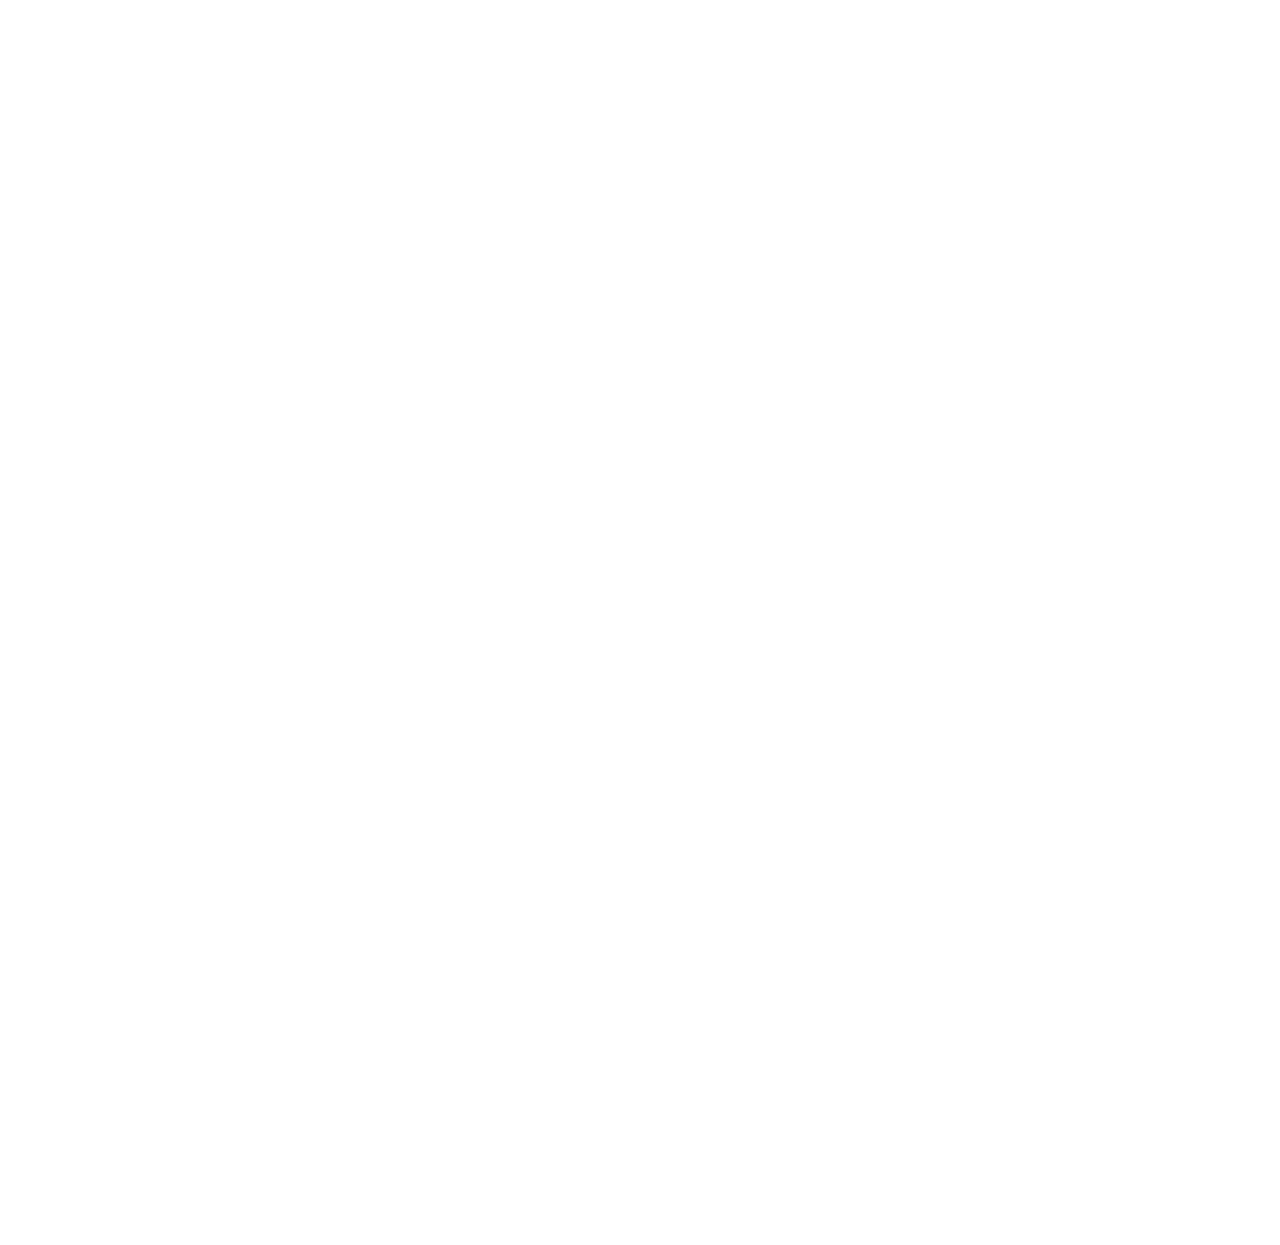
==== commit 2e4a8db0: "Fixed likes/dislikes bug" ====
--- a/www/index.html
+++ b/www/index.html
@@ -18,18 +18,18 @@
     <script src="scripts/app.js"></script>
 </head>
 <body>
-    <div id="home-view" data-id="home-view" data-role="view" data-title="Home"
-            data-layout="app-layout">
+    <div id="home-view" data-id="home-view" data-role="view" data-title="Welcome to Call a Taxi"
+         data-layout="app-layout">
         <p>
-            Welcome to the Call me a Taxi App. This is an application for checking Taxi companies.
+            This is an application for checking Taxi companies.
         </p>
         <p>
             Everybody can see a list of taxi companies all over the world, check their tariff and see a feedback given from other users.
         </p>
+        <img src="images/taxi-image.png" id="home-image" />
     </div>
-
-    <div id="cities-view" data-id="cities-view" data-role="view" data-layout="app-layout" data-title="Cities"
-            data-show="app.cities.init">
+    <div id="cities-view" data-id="cities-view" data-role="view" data-layout="app-layout" data-title="Choose a City"
+         data-show="app.cities.init">
         <select id="cities-list" data-role="dropdownlist"
                 data-bind="source: cities, events: { change: onCityChanged}"
                 data-text-field="Name"
@@ -44,23 +44,31 @@
                 <span>Longitude: </span>
                 <span data-bind="text: city.Longitude"></span>
             </p>
-            <ul data-role="listview" data-bind="source: taxis" data-template="taxi-template"></ul>
+            <ul class="taxis-list" data-role="listview" data-bind="source: taxis" data-template="taxi-template"></ul>
         </div>
     </div>
 
     <div id="details-view" data-id="details-view" data-role="view" data-layout="app-layout" data-title="Taxi Details"
-            data-show="app.taxiDetails.init">
+         data-show="app.taxiDetails.init">
         <h2 data-bind="text: taxi.name"></h2>
         <div class="app-buttons">
             <a class="taxi-button app-button" data-role="listiew-link" data-bind="attr: {href: taxi.callPhone}, text:taxi.getPhoneString"></a>
             <a class="taxi-button app-button" data-bind="attr: {href: taxi.website}">Go to web site</a>
-            <a class="like-button app-button" data-role="button" data-bind="events: {click: like}">Like</a>
-            <a class="like-button app-button" data-role="button" data-bind="events: {click: dislike}">Dislike</a>
+            <a class="like-button app-button" data-role="button" data-bind="events: {click: like}, attr : {data-enabled: taxi.taxiLikedClass}">Like</a>
+            <a class="like-button app-button" data-role="button" data-bind="events: {click: dislike}, attr:{data-enabled: taxi.taxiDislikedClass}">Dislike</a>
         </div>
         <span>Likes</span>
         <span data-bind="text: taxi.likes"></span>
         <span>Dislikes</span>
         <span data-bind="text: taxi.dislikes"></span>
+        <div>
+            Liked:
+            <span data-bind="text: taxi.liked"></span>
+        </div>
+        <div>
+            Disliked:
+            <span data-bind="text: taxi.disliked"></span>
+        </div>
         <div id="fares-container">
             <div class="table">
                 <div class="row">
@@ -76,12 +84,12 @@
     </div>
 
     <div id="user-view"
-            data-id="user-view"
-            data-role="view"
-            data-title="User Info"
-            data-layout="app-layout"
-            data-show="app.users.init"
-            data-hide="app.users.dispose">
+         data-id="user-view"
+         data-role="view"
+         data-title="User Info"
+         data-layout="app-layout"
+         data-show="app.users.init"
+         data-hide="app.users.dispose">
         <p>
             Your username currently is <strong data-bind="text: username"></strong>
         </p>
@@ -98,7 +106,7 @@
     </script>
 
     <script id="taxi-template" type="text/x-kendo-template">
-        <li>
+        <li class="taxi-item">
             <a data-role="listview-link" href="\#details-view?taxiId=#=Id#">
                 <h3>
                     #:Name#
--- a/www/styles/app.css
+++ b/www/styles/app.css
@@ -54,6 +54,10 @@
     margin:1%;
 }
 
+    .like-button[data-enabled=disabled]{
+        background:#ccc;
+    }
+
 .taxi-header-likes{
     font-size:0.7em;
     display:block
@@ -64,4 +68,38 @@
 }
 .success{
    color:#0f0;    
+}
+
+#home-image{
+    display:block;
+    width:60%;
+    margin:0 auto;
+}
+
+.taxis-list{
+    margin:0 auto;
+    width:90%;
+    padding:0;
+}
+
+.taxi-item{
+    display:block;
+    margin:0 auto;
+    padding:0;
+    width:90%;
+    border-bottom:1px solid white;
+    /*border:1px solid yellow;*/
+}
+.taxi-item:last-of-type{
+    border:none;
+}
+.taxi-item a{
+    display:block;
+    /*border:1px solid lightgreen;*/
+}
+
+.taxi-item h3{
+    margin:0;
+    font-size:1.7em;
+    /*border:1px solid lightblue;*/
 }